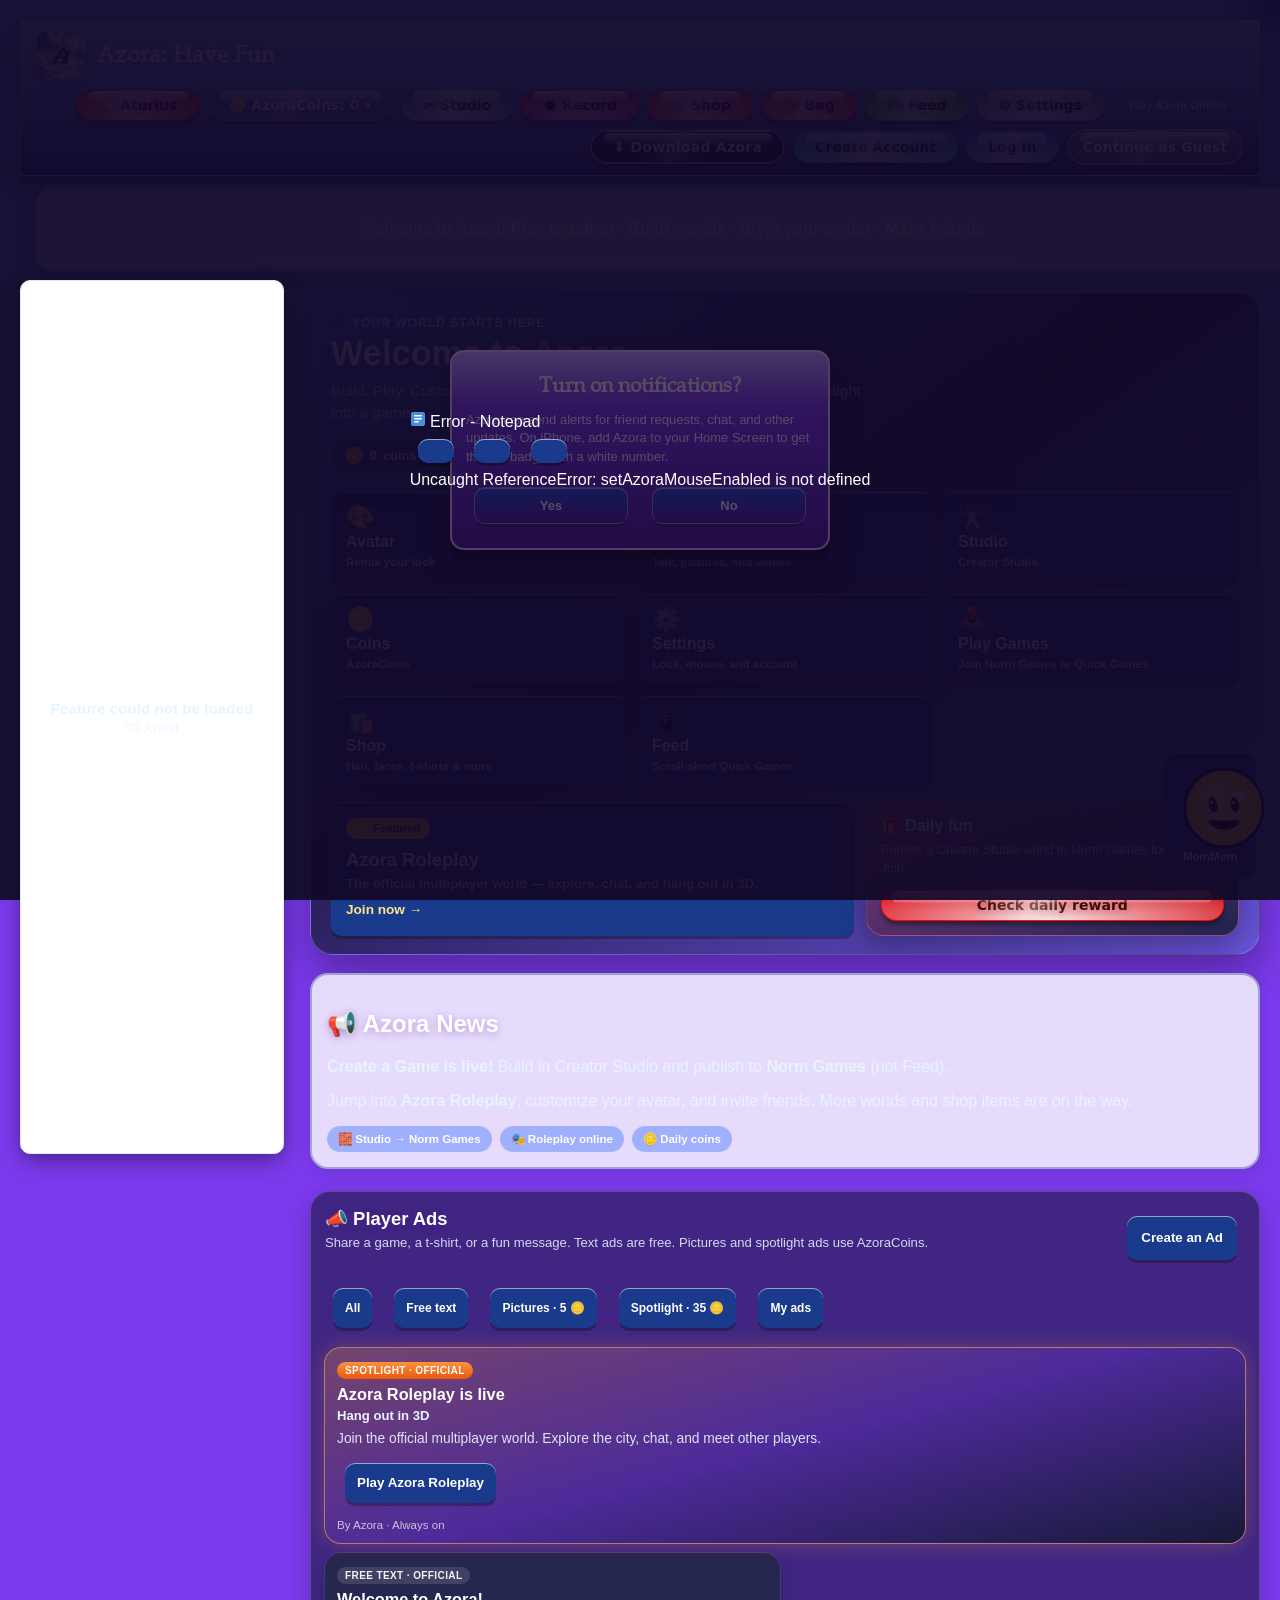
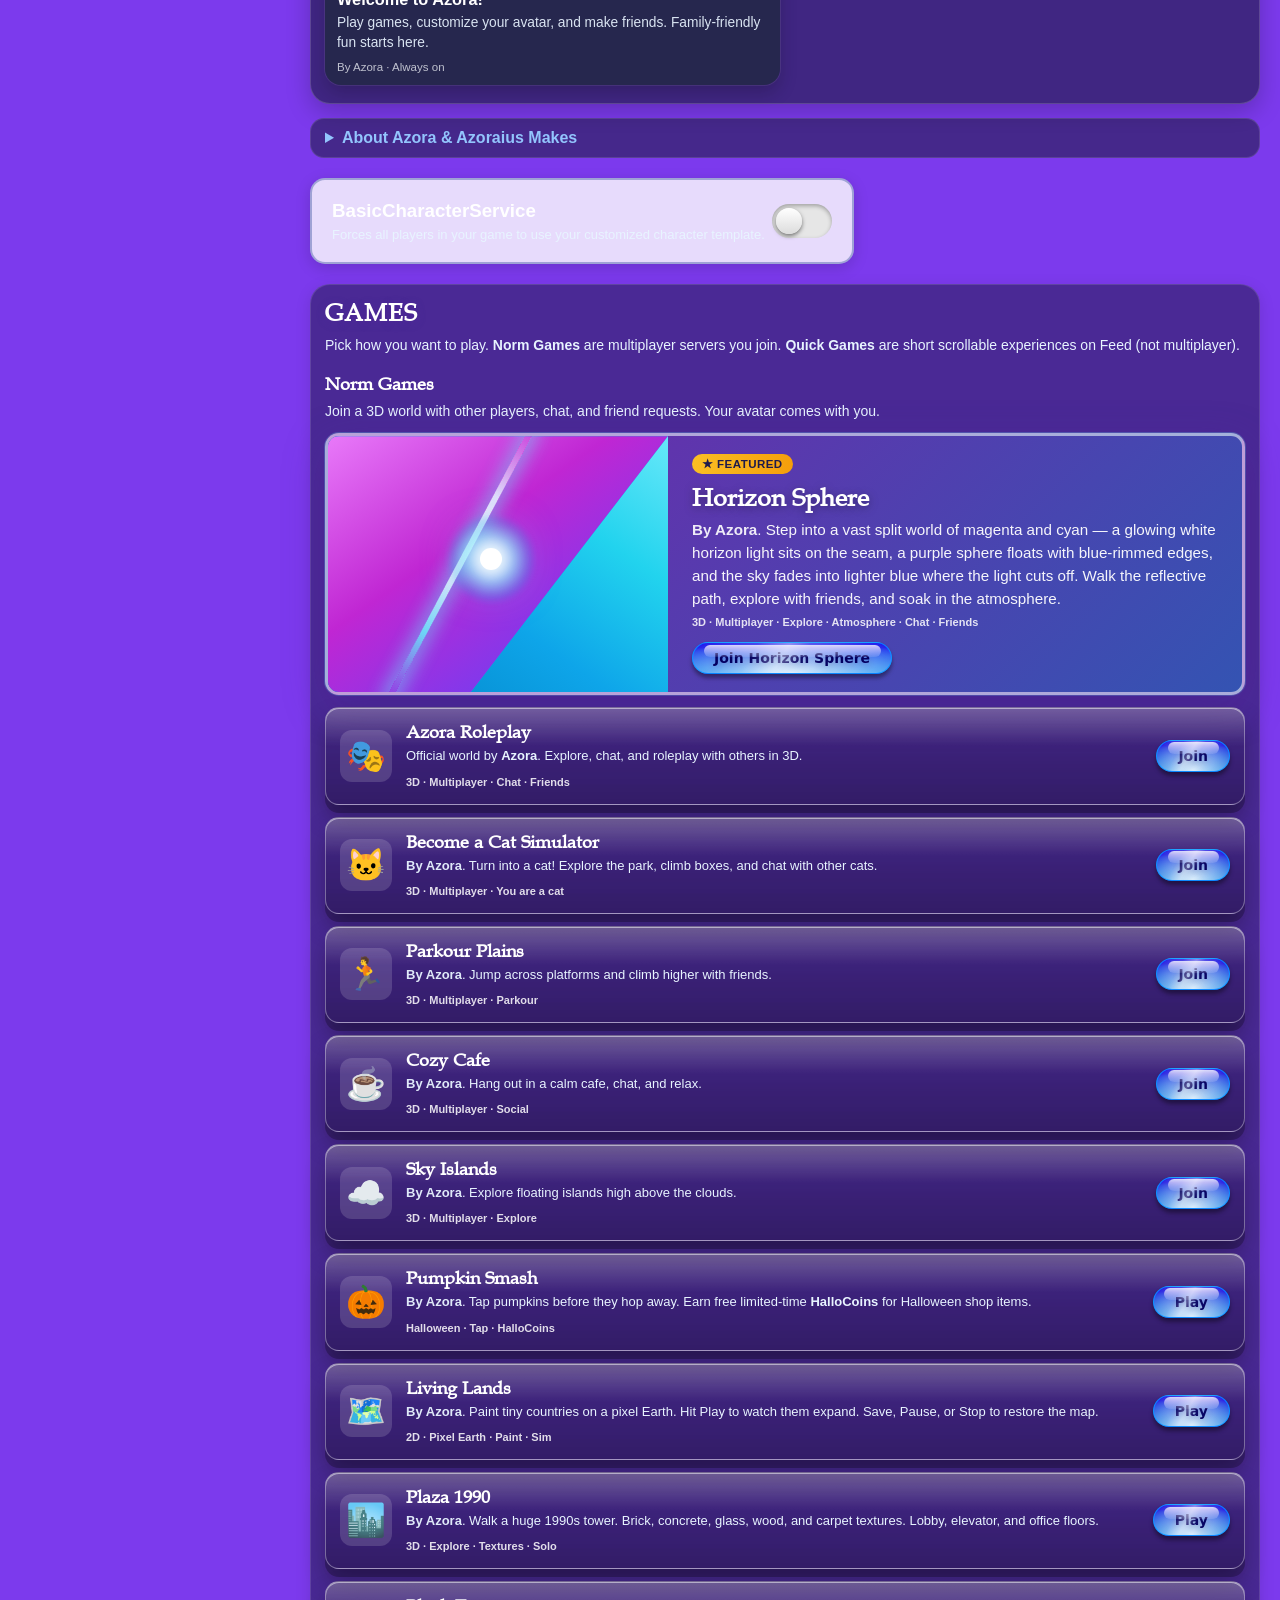
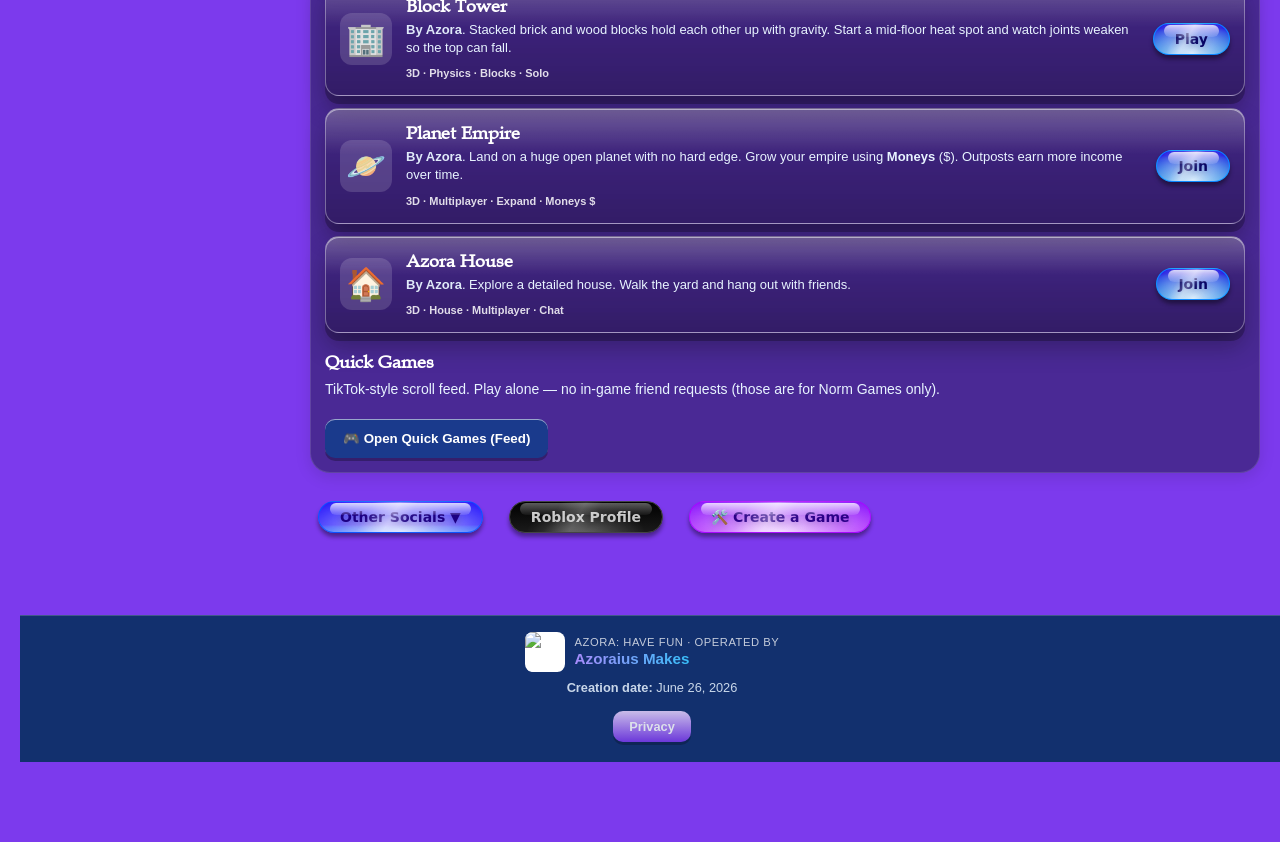
==== index.html @ f5edf8c0 "Add files via upload" ====
<!DOCTYPE html>
<html lang="en" data-azora-shell="web">
<head>
    <meta charset="UTF-8">
    <meta name="viewport" content="width=device-width, initial-scale=1.0, viewport-fit=cover">
    <title>Azora: Have Fun</title>
    <meta name="application-name" content="Azora">
    <meta name="theme-color" content="#1e60ff">
    <meta name="mobile-web-app-capable" content="yes">
    <meta name="apple-mobile-web-app-capable" content="yes">
    <meta name="apple-mobile-web-app-status-bar-style" content="black-translucent">
    <meta name="apple-mobile-web-app-title" content="Azora">
    <link rel="manifest" href="manifest-azora.json">
    <link rel="apple-touch-icon" href="logo.png?v=73.03">
    <link rel="icon" href="logo.png?v=73.03">
    <link rel="stylesheet" href="style.css?v=73.20">
    <script src="https://cdnjs.cloudflare.com/ajax/libs/three.js/r128/three.min.js"></script>
    <script src="azora-avatar.js?v=1.2"></script>
    <style>
    #azoraDeviceLock {
        display: none;
        position: fixed;
        inset: 0;
        z-index: 2147483646;
        background: #0b1220;
        color: #e8eefc;
        align-items: center;
        justify-content: center;
        padding: 24px;
        text-align: center;
        font-family: Arial, sans-serif;
    }
    #azoraDeviceLock.show { display: flex; }
    #azoraDeviceLock .azora-device-lock-card {
        max-width: 520px;
        background: #101826;
        border: 1px solid #3b4a63;
        border-radius: 8px;
        padding: 28px 24px;
        text-align: left;
        font-family: Arial, Helvetica, sans-serif;
    }
    #azoraDeviceLock h1 { font-size: 1.15rem; margin: 0 0 12px; letter-spacing: 0.04em; }
    #azoraDeviceLock p { margin: 0 0 10px; line-height: 1.5; opacity: 0.95; }
    body.azora-device-blocked { overflow: hidden; }
    </style>
    <script>
    (function () {
        function hasWebGL() {
            try {
                var c = document.createElement("canvas");
                return !!(c.getContext("webgl") || c.getContext("experimental-webgl"));
            } catch (e) { return false; }
        }
        function has2D() {
            try { return !!document.createElement("canvas").getContext("2d"); } catch (e) { return false; }
        }
        function scoreDevice() {
            var s = 0;
            var mem = Number(navigator.deviceMemory || 0);
            var cores = Number(navigator.hardwareConcurrency || 0);
            var w = Math.max(screen.width || 0, window.innerWidth || 0);
            var h = Math.max(screen.height || 0, window.innerHeight || 0);
            var short = Math.min(w, h);
            if (has2D()) s += 2; else s -= 8;
            if (hasWebGL()) s += 3;
            if (mem >= 8) s += 3; else if (mem >= 4) s += 2; else if (mem >= 2) s += 1; else if (mem && mem < 2) s -= 2;
            if (cores >= 8) s += 2; else if (cores >= 4) s += 1; else if (cores && cores <= 2) s -= 1;
            if (short >= 900) s += 2; else if (short >= 700) s += 1; else if (short && short < 360) s -= 2;
            try { if (navigator.connection && navigator.connection.saveData) s -= 2; } catch (eC) {}
            try { if (window.matchMedia && window.matchMedia("(prefers-reduced-motion: reduce)").matches) s -= 1; } catch (eM) {}
            return s;
        }
        function form() {
            var ua = String(navigator.userAgent || "");
            var plat = String(navigator.platform || "");
            var coarse = false;
            try { coarse = window.matchMedia && window.matchMedia("(pointer: coarse)").matches; } catch (e) {}
            var touch = (navigator.maxTouchPoints || 0) > 0 || coarse;
            var short = Math.min(screen.width || 9999, window.innerWidth || 9999);
            if (/oculus|quest|vive|pico|mobile vr|headset/i.test(ua)) return "vr";
            if (/ipad/i.test(ua) || (plat === "MacIntel" && (navigator.maxTouchPoints || 0) > 1)) return "tablet";
            if (/android/i.test(ua) && (/tablet|pad/i.test(ua) || !/mobile/i.test(ua))) return "tablet";
            if (touch && short >= 600) return "tablet";
            if (touch && short < 600) return "phone";
            return "computer";
        }
        function protocol() {
            try {
                if (/azoraPhonePreview=1/.test(String(location.search || "")) || sessionStorage.getItem("azoraPhonePreview") === "1") return "desktop";
            } catch (ePrev) {}
            var sc = scoreDevice();
            var fm = form();
            if (sc <= 3) return "low";
            if (fm === "phone") return "phone";
            if (fm === "tablet" || fm === "vr") return "tablet";
            return "desktop";
        }
        function apply() {
            var p = protocol();
            var sc = scoreDevice();
            var fm = form();
            window.azoraUiProtocol = p;
            window.azoraDeviceScore = sc;
            window.azoraDeviceKind = function () { return fm; };
            window.azoraDeviceAllowed = function () { return true; };
            document.documentElement.setAttribute("data-ui", p);
            document.documentElement.setAttribute("data-device-form", fm);
            var lock = document.getElementById("azoraDeviceLock");
            if (lock) {
                lock.classList.remove("show");
                lock.setAttribute("aria-hidden", "true");
            }
            document.body.classList.remove("azora-device-blocked");
            return false;
        }
        window.lockAzoraIfUnsupportedDevice = apply;
        window.applyAzoraAdaptiveUi = apply;
        if (document.readyState === "loading") document.addEventListener("DOMContentLoaded", apply);
        else apply();
    })();
    </script>
</head>
<body>

<div id="azoraPhonePreviewOverlay" class="azora-phone-preview-overlay" style="display:none;" aria-hidden="true">
    <div class="azora-phone-preview-shell">
        <header>
            <strong>Phone preview</strong>
            <span>390 × 844</span>
            <button class="frutiger-aero-button small aero-close" type="button" onclick="closeAzoraPhonePreview()">Close</button>
        </header>
        <div class="azora-phone-bezel">
            <iframe id="azoraPhonePreviewFrame" title="Azora phone preview"></iframe>
        </div>
        <p class="azora-phone-preview-hint">This is a computer showing a phone-sized window. Real phones now use the Automatic UI phone layout.</p>
    </div>
</div>
<div id="azoraXpDesktop" class="azora-xp-desktop" style="display:none;" aria-hidden="true">
    <div class="azora-xp-wallpaper" onclick="hideAzoraXpStart()"></div>
    <div class="azora-xp-icons">
        <button type="button" class="azora-xp-icon" onclick="azoraXpLaunch('studio')"><span>✂️</span>Studio</button>
        <button type="button" class="azora-xp-icon" onclick="azoraXpLaunch('shop')"><span>🛒</span>Shop</button>
        <button type="button" class="azora-xp-icon" onclick="azoraXpLaunch('chat')"><span>💬</span>Chat</button>
        <button type="button" class="azora-xp-icon" onclick="azoraXpLaunch('aturius')"><span>✨</span>Aturius</button>
        <button type="button" class="azora-xp-icon" onclick="azoraXpLaunch('feed')"><span>🎮</span>Games</button>
        <button type="button" class="azora-xp-icon" onclick="azoraXpLaunch('settings')"><span>⚙️</span>Settings</button>
        <button type="button" class="azora-xp-icon" onclick="azoraXpLaunch('bag')"><span>🎒</span>Bag</button>
        <button type="button" class="azora-xp-icon" onclick="azoraXpLaunch('profile')"><span>👤</span>My Azora</button>
    </div>
    <div id="azoraXpWindows" class="azora-xp-windows"></div>
    <div id="azoraXpStartMenu" class="azora-xp-start-menu" style="display:none;">
        <div class="azora-xp-start-head">Azora XP</div>
        <button type="button" onclick="azoraXpLaunch('studio')">Studio</button>
        <button type="button" onclick="azoraXpLaunch('shop')">Shop</button>
        <button type="button" onclick="azoraXpLaunch('aturius')">Aturius</button>
        <button type="button" onclick="azoraXpLaunch('settings')">Control Panel</button>
        <button type="button" onclick="closeAzoraXp()">Leave Azora XP</button>
    </div>
    <div class="azora-xp-taskbar">
        <button type="button" class="azora-xp-start" onclick="toggleAzoraXpStart()">start</button>
        <span id="azoraXpTasks" class="azora-xp-tasks"></span>
        <span id="azoraXpClock" class="azora-xp-clock">00:00</span>
    </div>
</div>
<div id="azoraDeviceLock" aria-hidden="true" role="alertdialog" aria-labelledby="azoraDeviceLockTitle">
    <div class="azora-device-lock-card">
        <h1 id="azoraDeviceLockTitle">⚠️ AZORA SYSTEM NOTICE</h1>
        <p>We sincerely apologize, but your device is too outdated for Azora to operate.</p>
        <p id="azoraDeviceLockWhy"><strong>Technical Status:</strong> Device hardware lacks the physical capabilities required to adapt the interface layout.</p>
    </div>
</div>

<div id="azoraOfflineSpread" class="azora-offline-spread" aria-hidden="true"></div>
<div id="azoraFeatureFailOverlay" class="azora-feature-fail-overlay" style="display:none;" aria-hidden="true" role="alertdialog" aria-labelledby="azoraFeatureFailTitle">
    <div class="azora-feature-fail-card">
        <p class="azora-feature-fail-title" id="azoraFeatureFailTitle">Feature could not be loaded</p>
        <p class="azora-feature-fail-name" id="azoraFeatureFailName"></p>
        <p class="azora-feature-fail-detail" id="azoraFeatureFailDetail">This part of Azora did not start. You can keep using the rest of the site.</p>
        <button type="button" class="frutiger-aero-button small aero-close azora-feature-fail-close" id="azoraFeatureFailClose" onclick="hideFeatureLoadError()">Close</button>
    </div>
</div>

<!-- Full-screen edge color wipe (behind all UI) -->
<div id="azoraBgWipe" aria-hidden="true">
    <div class="azora-bg-base" id="azoraBgBase"></div>
    <div class="azora-bg-wave" id="azoraBgWave"></div>
</div>
<canvas id="azoraSparkleLayer" class="azora-sparkle-layer" width="800" height="600" aria-hidden="true"></canvas>
<div id="azoraHalloweenLayer" class="azora-halloween-layer" aria-hidden="true"></div>

<div id="azoraDosOverlay" class="azora-dos-overlay" style="display:none;" aria-hidden="true">
    <pre id="azoraDosLog" class="azora-dos-log"></pre>
    <div class="azora-dos-row">
        <span>C:\AZORA&gt;</span>
        <input id="azoraDosInput" type="text" autocomplete="off" spellcheck="false" aria-label="Azora command line">
    </div>
</div>

<div id="azoraForumOverlay" class="azora-forum-overlay" style="display:none;">
    <div class="azora-forum-shell">
        <header>
            <strong>Azora Community Forum</strong>
            <button class="frutiger-aero-button small aero-close" type="button" onclick="closeAzoraForum()">Close</button>
        </header>
        <div id="azoraForumThreads" class="azora-forum-threads"></div>
        <form onsubmit="postAzoraForumThread(event)">
            <input id="forumTitle" maxlength="80" placeholder="Thread title">
            <textarea id="forumBody" maxlength="400" placeholder="Write a post"></textarea>
            <button type="submit">Post thread</button>
        </form>
    </div>
</div>

<div id="azoraWin95Desktop" class="azora-win95" style="display:none;" aria-hidden="true">
    <div class="win95-icons">
        <button type="button" onclick="openWin95App('shop')">Shop</button>
        <button type="button" onclick="openWin95App('bag')">Bag</button>
        <button type="button" onclick="openWin95App('chat')">Chat</button>
        <button type="button" onclick="openWin95App('settings')">Settings</button>
        <button type="button" onclick="applyDecadeTheme('2026')">My Computer<br>(Exit)</button>
    </div>
    <div class="win95-taskbar"><span>Start</span><span>Azora 95</span></div>
</div>

<!-- Offline / no internet full-screen -->
<div id="azoraOfflineScreen" class="azora-offline-screen" style="display:none;" aria-hidden="true" role="alert">
    <div class="azora-offline-inner">
        <div class="azora-offline-icon" aria-hidden="true">
            <svg class="azora-wifi-svg" viewBox="0 0 64 64" width="88" height="88" xmlns="http://www.w3.org/2000/svg">
                <!-- Tilted wifi arcs + slash -->
                <g transform="rotate(-18 32 32)">
                    <path d="M8 26c13-13 35-13 48 0" fill="none" stroke="currentColor" stroke-width="4" stroke-linecap="round" opacity="0.35"/>
                    <path d="M16 34c9-9 23-9 32 0" fill="none" stroke="currentColor" stroke-width="4" stroke-linecap="round" opacity="0.55"/>
                    <path d="M24 42c5-5 11-5 16 0" fill="none" stroke="currentColor" stroke-width="4" stroke-linecap="round" opacity="0.75"/>
                    <circle cx="32" cy="50" r="3.5" fill="currentColor"/>
                    <line x1="14" y1="52" x2="50" y2="16" stroke="currentColor" stroke-width="5" stroke-linecap="round"/>
                </g>
            </svg>
        </div>
        <div class="azora-offline-text">
            <h1>It looks like you haven&apos;t connected to the internet.</h1>
            <p class="azora-offline-lead">Azora needs a connection for some features — like cloud accounts, updates, and joining live Norm Games.</p>
            <ul class="azora-offline-list">
                <li>Check your Wi‑Fi or mobile data</li>
                <li>Turn airplane mode off if it&apos;s on</li>
                <li>Then tap Try again below</li>
            </ul>
            <p class="azora-offline-note">Saved progress on this device still stays on this device. You can keep using offline parts once you&apos;re back online.</p>
            <button type="button" class="azora-offline-retry" id="azoraOfflineRetryBtn" onclick="retryAzoraConnection()">Try again</button>
            <p class="azora-offline-status" id="azoraOfflineStatus"></p>
        </div>
    </div>
</div>

<!-- Connection lost reminder (10 seconds) -->
<div id="azoraConnectionLostToast" class="azora-connection-lost-toast" style="display:none;" role="alert" aria-live="assertive">
    <div class="azora-cl-inner">
        <span class="azora-cl-icon" aria-hidden="true">📡</span>
        <div class="azora-cl-copy">
            <span class="azora-cl-text">Your connection was lost. Please connect to the internet.</span>
            <span class="azora-cl-sub">Azora will keep running — some features may not work (cloud accounts, live multiplayer, updates).</span>
            <span class="azora-cl-mode" id="azoraClModeLine">Mode: Play Azora Offline — some features may not work</span>
        </div>
    </div>
    <div class="azora-cl-bar"><div class="azora-cl-bar-fill" id="azoraConnectionLostBar"></div></div>
</div>

<div id="introSplash" class="intro-splash">
    <div class="intro-content">
        <h2 class="slide-text text-welcome">Welcome to</h2>
        <h1 class="slide-text text-azora">Azora</h1>
    </div>
</div>

<div id="azoraLoadingScreen" class="azora-loading-screen" style="display:none;" aria-hidden="true">
    <div class="azora-loading-stage" id="azoraLoadingStage">
        <p class="azora-loading-status" id="azoraLoadingStatus">Loading Azora...</p>
        <audio id="azoraThemeAudio" src="azora_theme.wav" preload="auto"></audio>
        <div class="azora-load-bar" aria-hidden="true"><span id="azoraLoadBarFill"></span></div>
        <p class="azora-loading-hint" id="azoraLoadingHint">This takes about 30 seconds.</p>
        <div id="azoraOfflineError" class="azora-offline-error" style="display:none;">
            <strong>No internet connection</strong>
            <p>Azora needs a connection to continue. Check your Wi‑Fi or data, then tap Retry.</p>
            <button type="button" onclick="retryAzoraInternetCheck()">Retry</button>
        </div>
    </div>
</div>
<div id="azoraErrorPopup" class="overlay" style="display:none;z-index:100000;">
    <div class="aero-window inactive">
        <div class="aero-titlebar">
            <svg class="aero-titlebar-icon" width="16" height="16" viewBox="0 0 16 16" fill="none" aria-hidden="true"><rect x="1" y="1" width="14" height="14" rx="2" fill="#4a90d9"/><rect x="4" y="4" width="8" height="1.5" rx="0.75" fill="#fff"/><rect x="4" y="7" width="8" height="1.5" rx="0.75" fill="#fff"/><rect x="4" y="10" width="5" height="1.5" rx="0.75" fill="#fff"/></svg>
            <span class="aero-titlebar-text">Error - Notepad</span>
            <div class="aero-caption">
                <button class="min" type="button" aria-label="Minimize"></button>
                <button class="max" type="button" aria-label="Maximize"></button>
                <button class="close" type="button" aria-label="Close" onclick="closeAzoraErrorPopup()"></button>
            </div>
        </div>
        <div class="aero-body" id="azoraErrorPopupText">Something went wrong.</div>
        <audio id="azoraErrorAudio" src="error.wav" autoplay></audio>
    </div>
</div>

<div id="accountOverlay" class="overlay" style="display:none;">
    <div class="popup">
        <img src="logo.jpg?v=70.2" class="popupLogo" alt="Azora Logo">
        <h1 id="popupTitle">Join Azora</h1>
        <p id="popupSubtitle">Build games.<br>Customize avatars.<br>Have fun.</p>
        <input id="username" type="text" placeholder="Username">
        <input id="password" type="password" placeholder="Password">
        <input id="confirmPassword" type="password" placeholder="Confirm Password">
        <input id="email" type="email" placeholder="Email (strongly recommended)">
        
        <div class="gender-picker" id="signupGenderPicker" role="group" aria-label="Avatar gender">
            <span class="gender-picker-label">Avatar style</span>
            <div class="gender-picker-row">
                <label class="gender-option">
                    <input type="radio" name="azoraGender" value="boy" checked>
                    <span class="gender-chip">👦 Boy</span>
                </label>
                <label class="gender-option">
                    <input type="radio" name="azoraGender" value="girl">
                    <span class="gender-chip">👧 Girl</span>
                </label>
            </div>
            <small class="gender-hint">Girls get hair, a different face, and a pink-style torso. You can still recolor limbs later.</small>
        </div>

        <label class="checkbox">
          <input type="checkbox" id="tosCheckbox">
          I agree to the <a href="#" onclick="openTOS(event)" style="color:#1e60ff;text-decoration:underline;">Terms of Service</a>
        </label>
        <label class="checkbox"><input type="checkbox"> I agree to follow the Community Rules</label>
        <p id="accountError" class="account-error" style="display:none;"></p>
        <p id="forgotPasswordLink" style="display:none;margin:8px 0 0;font-size:13px;">
            <a href="#" onclick="openForgotPassword();return false;" style="color:#1e60ff;font-weight:bold;">Forgot password?</a>
        </p>
        <button id="mainButton">Create Account</button>

        <div class="guest-divider">or</div>

        <button type="button" id="guestContinueBtn" class="guest-main-btn" onclick="continueAsGuest()">
            👤 Continue as Guest
        </button>
        <p class="guest-hint">Guest accounts can save your avatar and set a password + email.<br>You keep a Guest name you cannot change.</p>

        <p>Already have an account? <a href="#" id="switchMode">Log In</a>
           &nbsp;·&nbsp; <a href="#" onclick="continueAsGuest();return false;" style="color:#64748b;font-weight:bold;">Continue as Guest</a></p>
    </div>
</div>


<div id="forgotPasswordOverlay" class="overlay" style="display:none;z-index:10050;">
    <div class="popup" style="max-width:min(360px,calc(100vw - 20px));text-align:left;">
        <h2 style="text-align:center;color:#1e60ff !important;">Forgot password</h2>
        <p id="forgotStatus" class="account-error" style="display:block;min-height:1.2em;"></p>
        <div id="forgotStepEmail">
            <p style="color:#333 !important;font-size:13px;margin:0 0 8px;">Accounts <strong>with email</strong>: enter your email. A 6-digit code is sent from <strong>azorahavefun@gmail.com</strong> and expires in <strong>15 minutes</strong>.</p>
            <input id="forgotEmailInput" type="email" placeholder="Email (optional if you have a Backup Key)">
            <p style="color:#333 !important;font-size:12px;margin:12px 0 6px;">Accounts <strong>without email</strong>: paste your Backup Recovery Key instead.</p>
            <input id="forgotBackupKeyInput" type="text" placeholder="Backup Recovery Key (XXXX-XXXX-...)">
            <button type="button" onclick="startForgotPasswordSend()" style="width:100%;margin-top:10px;">Send / verify recovery</button>
        </div>
        <div id="forgotStepCode" style="display:none;">
            <label style="font-size:12px;font-weight:bold;color:#1e60ff;">6-digit verification code</label>
            <input id="forgotCodeInput" type="text" placeholder="123456" maxlength="6" inputmode="numeric">
            <button type="button" onclick="verifyForgotCode()" style="width:100%;margin-top:10px;">Verify code</button>
        </div>
        <div id="forgotStepNewPass" style="display:none;">
            <input id="forgotNewPass" type="password" placeholder="New password">
            <input id="forgotNewPass2" type="password" placeholder="Confirm new password">
            <button type="button" onclick="finishForgotPassword()" style="width:100%;margin-top:10px;background:linear-gradient(180deg,#34d399,#059669);color:#fff;">Save new password</button>
        </div>
        <button type="button" class="secondary" onclick="closeForgotPassword()" style="width:100%;margin-top:10px;">Cancel</button>
    </div>
</div>

<div id="tosOverlay" class="overlay" style="display:none;">
    <div class="popup tos-popup">
        <h2>Terms of Service</h2>
        <div class="tos-content">
            <h3>1. Introduction</h3>
            <p>Welcome to Azora! By accessing or using our platform, you agree to be bound by these Terms of Service (TOS). Please read them carefully.</p>
            <h3>2. Code of Conduct</h3>
            <p>You agree not to exploit, hack, or disrupt Azora services. Toxic behavior, harassment, and cheating are strictly prohibited.</p>
            <h3>3. Avatar Customization &amp; Moderation</h3>
            <p>To keep Azora safe, fully naked single-color avatars (such as solid red, solid blue, or solid white) are not allowed. System safeguards may automatically apply a darker torso to your character to ensure appropriate attire.</p>
            <h3>4. Game Publishing</h3>
            <p>By publishing games on Azora, you grant players the right to play and explore your creations. You retain the intellectual rights to your code, but must ensure all game content complies with our Community Rules.</p>
            <h3>5. Account Data</h3>
            <p>Your account information is stored locally on your device. Azora is not responsible for data loss caused by clearing browser cookies or local storage.</p>
        </div>
        <button onclick="closeTOS()">Close &amp; Return</button>
    </div>
</div>

<div id="searchOverlay" class="overlay" style="display:none;">
    <div class="popup search-popup">
        <h2>🔍 Search Azora</h2>
        <div class="search-tabs">
            <button id="searchUsersTab" class="tab-btn active" onclick="setSearchTab('users')">Users</button>
            <button id="searchGamesTab" class="tab-btn" onclick="setSearchTab('games')">Games</button>
        </div>
        <input id="searchInput" type="text" placeholder="Search usernames..." oninput="watchEqetechSearch(this);performSearch()">
        <div class="search-results" id="searchResultsContainer"></div>
        <button class="frutiger-aero-button small aero-close" onclick="closeSearch()">Close</button>
    </div>
</div>

<div id="settingsOverlay" class="overlay" style="display:none;">
    <div class="popup settings-popup" style="max-width:min(380px,calc(100vw - 20px));text-align:left;">
        <h2 style="text-align:center;">⚙️ Settings</h2>

        <div class="settings-tabs">
            <button type="button" class="settings-tab active" id="settingsTabBasic" onclick="switchSettingsTab('basic')">Basic Settings</button>
            <button type="button" class="settings-tab" id="settingsTabThemes" onclick="switchSettingsTab('themes')">Themes</button>
            <button type="button" class="settings-tab" id="settingsTabProtocols" onclick="switchSettingsTab('protocols')" style="display:none;">Timeline Split</button>
            <button type="button" class="settings-tab" id="settingsTabVersions" onclick="switchSettingsTab('versions')" style="display:none;">Versions</button>
            <button type="button" class="settings-tab" id="settingsTabSecurity" onclick="switchSettingsTab('security')">Security</button>
            <button type="button" class="settings-tab" id="settingsTabAccounts" onclick="switchSettingsTab('accounts')">Accounts</button>
        </div>

        <!-- BASIC SETTINGS -->
        <div id="settingsPanelBasic" class="settings-panel">
            <div class="settings-section" id="identitySettingsSection">
                <label class="settings-label">Identity</label>
                <p class="settings-hint" style="margin-top:0;">Display name is what friends see first. Username is your permanent handle everywhere on Azora.</p>
                <label class="settings-label" style="font-size:12px;margin-top:10px;">Display name</label>
                <input id="displayNameInput" type="text" class="settings-input" maxlength="24" placeholder="Display name" autocomplete="off">
                <p id="displayNameCooldown" class="settings-hint" style="margin:4px 0 0;"></p>
                <button type="button" onclick="saveDisplayNameChange()" style="width:100%;margin-top:8px;">Save Display Name</button>
                <hr style="margin:14px 0;border:none;border-top:1px solid rgba(30,96,255,0.2);">
                <label class="settings-label" style="font-size:12px;">Username</label>
                <p class="settings-hint" style="margin:0 0 6px;">Changing your username is free, but it updates <strong>everywhere</strong>. You must answer a few questions and confirm your password.</p>
                <button type="button" onclick="openUsernameChangeFlow()" style="width:100%;">Change Username…</button>
                <label class="settings-label" style="font-size:12px;margin-top:12px;display:flex;align-items:center;gap:8px;">
                    <input type="checkbox" id="showPastUsernamesToggle" onchange="toggleShowPastUsernames(this.checked)" style="width:auto;margin:0;">
                    Show past usernames on my profile
                </label>
                <p class="settings-hint" style="margin:4px 0 0;">On by default. Turn off if you do not want others to see old usernames.</p>
                <p id="identitySettingsMsg" class="settings-hint" style="display:none;margin-top:8px;"></p>
            </div>
            <div class="settings-section">
                <label class="settings-label">Mouse</label>
                <p class="settings-hint" style="margin-top:0;">Computers use an Azora mouse. 1% is the small default, a little bigger than a normal pointer. Move the slider up to make it bigger. Tablets keep the normal pointer.</p>
                <label class="settings-label" style="font-size:12px;display:flex;align-items:center;gap:8px;">
                    <input type="checkbox" id="azoraMouseToggle" checked onchange="setAzoraMouseEnabled(this.checked)" style="width:auto;margin:0;">
                    Use Azora mouse
                </label>
                <div style="display:flex;gap:8px;margin-top:8px;">
                    <button type="button" onclick="setAzoraMouseChoice('Mouse.png')">Mouse</button>
                    <button type="button" onclick="setAzoraMouseChoice('Mouse2.png')">Mouse2</button>
                </div>
                <label class="settings-label" style="font-size:12px;margin-top:8px;">Size <span id="azoraMouseSizeLabel">1% · small</span></label>
                <input id="azoraMouseSize" type="range" min="1" max="100" value="1" oninput="setAzoraMouseSize(this.value)" style="width:100%;">
                <p class="settings-hint" style="margin:4px 0 0;">1% stays small. 100% is twice the 1% size.</p>
                <label class="settings-label" style="font-size:12px;margin-top:8px;">Light color</label>
                <input id="azoraMouseColor" type="color" value="#ffffff" oninput="setAzoraMouseColor(this.value)" style="width:72px;height:32px;">
                <p class="settings-hint" style="margin:4px 0 0;">Light parts change. Dark parts stay dark.</p>
                <label class="settings-label" style="font-size:12px;margin-top:8px;">Upload your mouse</label>
                <input id="azoraMouseUpload" type="file" accept=".png,.ahf,image/png" onchange="uploadAzoraMouse(this)" style="width:100%;">
                <p class="settings-hint" style="margin:4px 0 0;">PNG or AHF only. AHF means Azora Have Fun.</p>
                <button type="button" onclick="generateAzoraMouse()" style="width:100%;margin-top:8px;">Generate a mouse</button>
                <button type="button" onclick="downloadAzoraMouseAhf()" style="width:100%;">Download as AHF</button>
                <p id="azoraMouseNote" class="settings-hint" style="margin-top:6px;"></p>
            </div>
            <div class="settings-section">
                <label class="settings-label">Phone preview</label>
                <p class="settings-hint" style="margin-top:0;">See how Azora looks on a phone without using a phone. This is only a preview so we can fix the small screen layout later.</p>
                <button type="button" onclick="openAzoraPhonePreview()" style="width:100%;">View as phone</button>
                <p class="settings-hint" id="azoraUiProtocolHint" style="margin-top:8px;">Layout protocol: checking…</p>
            </div>
            <div class="settings-section">
                <label class="settings-label">App logo</label>
                <p class="settings-hint" style="margin-top:0;">The picture inside Azora changes right away. The outside Home Screen icon is saved when you download Azora, so that one updates after you remove the app and add it again.</p>
                <div class="azora-logo-picker">
                    <button type="button" class="azora-logo-choice" data-logo="midalpha" onclick="setAzoraLogo('midalpha')">
                        <img src="logo.png" alt="Official Mid Alpha logo">
                        <span>Official</span>
                    </button>
                    <button type="button" class="azora-logo-choice" data-logo="blue" onclick="setAzoraLogo('blue')">
                        <img src="logo-blue.jpg" alt="Old blue logo">
                        <span>Old blue</span>
                    </button>
                    <button type="button" class="azora-logo-choice" data-logo="purple" onclick="setAzoraLogo('purple')">
                        <img src="logo-purple.jpg" alt="Purple logo">
                        <span>Purple</span>
                    </button>
                </div>
            </div>
            <p class="settings-hint">Looks live in the <strong>Themes</strong> tab. Colors change. Features stay the same.</p>
            <button type="button" onclick="switchSettingsTab('themes')" style="width:100%;margin-bottom:10px;">Open Themes</button>
            <div class="settings-section" style="display:none;">
                <label class="settings-label">Theme</label>
                <p class="settings-hint" style="margin-top:0;">Pick a look for Azora. Popups stay dark blue / black / purple with light text.</p>
                <select id="themeSelect" onchange="changeTheme(this.value)" class="settings-input">
                    <option value="auto">Automatic (day / night)</option>
                    <option value="midnight">Midnight</option>
                    <option value="void">Void</option>
                    <option value="ocean">Ocean</option>
                    <option value="cobalt">Cobalt</option>
                    <option value="sapphire">Sapphire</option>
                    <option value="storm">Storm</option>
                    <option value="royal">Royal Purple</option>
                    <option value="grape">Grape</option>
                    <option value="amethyst">Amethyst</option>
                    <option value="orchid">Orchid</option>
                    <option value="nebula">Nebula</option>
                    <option value="galaxy">Galaxy</option>
                    <option value="aurora">Aurora</option>
                    <option value="twilight">Twilight</option>
                    <option value="indigo">Indigo</option>
                    <option value="cyber">Cyber</option>
                    <option value="ice">Ice Night</option>
                    <option value="moonlight">Moonlight</option>
                    <option value="slate">Slate</option>
                    <option value="forest">Forest Night</option>
                    <option value="mint">Mint Night</option>
                    <option value="ember">Ember</option>
                    <option value="sunset">Sunset</option>
                    <option value="candy">Candy Night</option>
                    <option value="blueberry">Blueberry</option>
                    <option value="prism">Prism</option>
                    <option value="lava">Lava Night</option>
                    <option value="classic603">Old Azora (603blox Web)</option>
                    <option value="gold">Gold</option>
                    <option value="silver">Silver</option>
                    <option value="neon">Neon Night</option>
                    <option value="sparkle">Nostalgic Sparkles</option>
                    <option value="bronze">Bronze</option>
                    <option value="rosegold">Rose Gold</option>
                    <option value="chrome">Chrome</option>
                    <option value="softrainbow">Soft Rainbow</option>
                    <option value="original">Original Azora</option>
                    <option value="halloween">Halloween</option>
                    <option value="thanksgiving">Thanksgiving</option>
                    <option value="christmas">Christmas</option>
                    <option value="easter">Easter</option>
                    <option value="newyear">New Year</option>
                    <option value="valentines">Valentine's Day</option>
                    <option value="stpatricks">St. Patrick's Day</option>
                    <option value="july4">Independence Day</option>
                    <option value="hanukkah">Hanukkah</option>
                </select>
                <div class="theme-grid" id="themeGrid"></div>
            </div>
            
            <div class="settings-section" id="appUpdateSettingsSection">
                <label class="settings-label">App updates</label>
                <p class="settings-hint" style="margin-top:0;">Check if a newer version of Azora is available. Updating closes the app and reopens the latest version.</p>
                <button type="button" id="checkForUpdatesBtn" class="azora-update-btn" style="width:100%;margin:8px 0 0;" onclick="checkForAzoraUpdates(true)">Check for updates</button>
                <p id="checkForUpdatesStatus" class="settings-hint" style="margin-top:8px;"></p>
            </div>

            <div class="settings-section" id="azoraWhatsNewSection">
                <label class="settings-label">What's new</label>
                <p class="settings-hint" style="margin-top:0;">Latest Mid Alpha notes on this device.</p>
                <ul class="azora-whats-new-list" id="azoraWhatsNewList"></ul>
            </div>

            <div class="settings-section" id="guestAccountSettingsSection" style="display:none;">
                <label class="settings-label">Guest login extras</label>
                <p class="settings-hint" style="margin-top:0;">Guests keep a Guest name they cannot change. You can add a password and email so you can log back in.</p>
                <input id="guestEmailInput" type="email" class="settings-input" placeholder="Email (optional)" autocomplete="off">
                <input id="guestPasswordInput" type="password" class="settings-input" placeholder="Set a password" style="margin-top:8px;">
                <button type="button" onclick="saveGuestLoginExtras()" style="width:100%;margin-top:8px;">Save guest password / email</button>
                <p id="guestAccountSettingsMsg" class="settings-hint" style="margin-top:8px;"></p>
            </div>

            <div class="settings-section" id="azoraStageSettingsSection">
                <label class="settings-label">Azora stage</label>
                <div class="azora-stage-card" id="azoraStageCard">
                    <span class="azora-stage-pill" id="azoraStagePill">Mid Alpha</span>
                    <p class="azora-stage-title" id="azoraStageTitle">Azora is in Mid Alpha</p>
                    <p class="azora-stage-copy" id="azoraStageCopy">The main features are playable. Cloud accounts, IDs, and some site flags are still being made extra solid. Next stops: Late Alpha, then Early Beta.</p>
                    <p class="azora-stage-meta" id="azoraStageMeta">App version 72.3</p>
                </div>
            </div>

<div class="settings-section">
                <label class="settings-label">Browser Color</label>
                <div class="browser-color-row">
                    <input type="color" id="browserColorPicker" value="#1e60ff" onchange="changeBrowserColor(this.value)" class="browser-color-input">
                    <input type="text" id="browserColorHex" value="#1e60ff" maxlength="7" class="settings-input browser-color-hex" onchange="changeBrowserColor(this.value)" placeholder="#1e60ff">
                    <button type="button" class="browser-color-reset" onclick="changeBrowserColor('#1e60ff')">Reset</button>
                </div>
                <small class="settings-hint">The whole site shifts to this color. Darker parts become darker shades of it; lighter parts become lighter shades. Status dots and error colors stay the same.</small>
            </div>
            <div class="settings-section">
                <label class="settings-label">Browser Style</label>
                <select id="browserStyleSelect" onchange="changeBrowserStyle(this.value)" class="settings-input">
                    <option value="normal">Normal (Default)</option>
                    <option value="glossy">Glossy</option>
                    <option value="metallic">Metallic</option>
                    <option value="matte">Matte</option>
                    <option value="neon">Neon</option>
                    <option value="soft">Soft</option>
                </select>
                <small class="settings-hint">How cards, buttons, and panels look — only you see this on your device</small>
                <div class="browser-style-preview" id="browserStylePreview">
                    <div class="bsp-card">Preview</div>
                    <button type="button" class="bsp-btn">Button</button>
                </div>
            </div>
            <div class="settings-section">
                <label class="settings-label">Visual Effects</label>
                <label class="checkbox" style="color:#333 !important;margin-top:6px;">
                    <input type="checkbox" id="fallingTextToggle" onchange="toggleFallingText()"> Enable Falling Phrases <small style="opacity:0.7">(off by default — can lag games)</small>
                </label>
            </div>

            <div class="settings-section">
                <label class="settings-label">Broadcast popup duration</label>
                <p class="settings-hint" style="margin:0 0 8px;">How long staff / system broadcast messages stay on your screen. Saved on this device.</p>
                <div class="broadcast-duration-grid" id="broadcastDurationGrid" role="list">
                    <button type="button" class="bdur-btn" data-ms="10000" onclick="setBroadcastDuration(10000)">10 seconds<span class="bdur-sub"></span></button>
                    <button type="button" class="bdur-btn" data-ms="30000" onclick="setBroadcastDuration(30000)">30 seconds<span class="bdur-sub"></span></button>
                    <button type="button" class="bdur-btn" data-ms="60000" onclick="setBroadcastDuration(60000)">1 minute<span class="bdur-sub bdur-default">(Default)</span></button>
                    <button type="button" class="bdur-btn" data-ms="120000" onclick="setBroadcastDuration(120000)">2 minutes<span class="bdur-sub"></span></button>
                    <button type="button" class="bdur-btn" data-ms="180000" onclick="setBroadcastDuration(180000)">3 minutes<span class="bdur-sub"></span></button>
                    <button type="button" class="bdur-btn" data-ms="240000" onclick="setBroadcastDuration(240000)">4 minutes<span class="bdur-sub"></span></button>
                    <button type="button" class="bdur-btn" data-ms="300000" onclick="setBroadcastDuration(300000)">5 minutes<span class="bdur-sub"></span></button>
                    <button type="button" class="bdur-btn" data-ms="360000" onclick="setBroadcastDuration(360000)">6 minutes<span class="bdur-sub"></span></button>
                    <button type="button" class="bdur-btn" data-ms="420000" onclick="setBroadcastDuration(420000)">7 minutes<span class="bdur-sub"></span></button>
                    <button type="button" class="bdur-btn" data-ms="480000" onclick="setBroadcastDuration(480000)">8 minutes<span class="bdur-sub"></span></button>
                    <button type="button" class="bdur-btn" data-ms="540000" onclick="setBroadcastDuration(540000)">9 minutes<span class="bdur-sub"></span></button>
                    <button type="button" class="bdur-btn" data-ms="600000" onclick="setBroadcastDuration(600000)">10 minutes<span class="bdur-sub"></span></button>
                </div>
            </div>
            <!-- Manual status selector removed — Online / Offline is live from presence -->
        </div>

        <div id="settingsPanelThemes" class="settings-panel" style="display:none;">
            <div class="settings-section">
                <label class="settings-label">Holiday themes</label>
                <p class="settings-hint" style="margin-top:0;">Original Azora colors are the default. Pick a holiday look anytime. Avatars stay the same.</p>
                <div class="theme-grid" id="holidayThemeGrid"></div>
            </div>
            <div class="settings-section">
                <label class="settings-label">Themes</label>
                <p class="settings-hint" style="margin-top:0;">This only changes colors. Chat, games, accounts, and buttons still work the same.</p>
                <button type="button" id="oldAzoraThemeBtn" class="old-azora-theme-btn" onclick="applyOldAzoraTheme()">Change to old Azora (603blox Web)</button>
                <p id="oldAzoraThemeStatus" class="settings-hint" style="margin-top:8px;"></p>
                <p class="settings-hint">Or pick any other look:</p>
                <div class="theme-grid" id="themeGridThemes"></div>
            </div>
        </div>

        <div id="settingsPanelProtocols" class="settings-panel" style="display:none;">
            <div class="settings-section">
                <label class="settings-label">Timeline Split / Protocols</label>
                <p class="settings-hint" style="margin-top:0;">This is not a color theme. A protocol changes layout and how tools work to match that year. Default is Current Azora (June 26, 2026).</p>
                <select id="decadeSelect" class="settings-input" onchange="changeDecadeTheme(this.value)">
                    <option value="2026">Current Azora (June 26, 2026)</option>
                    <option value="2016">2016 Legacy Protocol</option>
                    <option value="2006">2006 Web 1.0 Protocol</option>
                    <option value="1996">1996 Retro Desktop Protocol</option>
                    <option value="1986">1986 Terminal Protocol</option>
                </select>
                <p id="decadeThemeStatus" class="settings-hint" style="margin-top:8px;">Default: Current Azora (June 26, 2026).</p>
                <button type="button" id="openForumBtn" class="settings-input" onclick="openAzoraForum()" style="display:none;margin-top:10px;">Open Community Forum</button>
            </div>
        </div>

        <div id="settingsPanelVersions" class="settings-panel" style="display:none;">
            <div class="settings-section">
                <label class="settings-label">Version Shelf</label>
                <p class="settings-hint" style="margin-top:0;">This launches a real older build. Put each version in its own folder inside <code>Azora Assets/ExtraContent/Versions/</code>, like <code>ExtraContent/Versions/1.0/index.html</code> and <code>ExtraContent/Versions/10.11/index.html</code>.</p>
                <select id="azoraVersionSelect" class="settings-input"></select>
                <button type="button" onclick="launchAzoraVersion()" style="margin-top:8px;">Load this version</button>
                <p id="azoraVersionStatus" class="settings-hint" style="margin-top:8px;"></p>
                <p class="settings-hint">Custom folder name (must sit under versions/):</p>
                <input id="azoraVersionCustom" class="settings-input" placeholder="example: 7.2">
                <button type="button" onclick="launchAzoraVersion(document.getElementById('azoraVersionCustom').value)">Load custom folder</button>
                <button type="button" onclick="scanAzoraVersions()" style="margin-top:8px;">Check which folders exist</button>
                <hr style="margin:14px 0;border:none;border-top:1px solid rgba(30,96,255,0.2);">
                <label class="settings-label">Azora XP</label>
                <p class="settings-hint" style="margin-top:0;">A separate desktop version with its own apps, like an old computer inside Azora.</p>
                <button type="button" onclick="openAzoraXp(); closeSettings && closeSettings();">Open Azora XP</button>
            </div>
        </div>

        <!-- SECURITY -->
        <div id="settingsPanelSecurity" class="settings-panel" style="display:none;">
            <div class="settings-section">
                <label class="settings-label">Change Password</label>
                <input type="password" id="currentPassword" class="settings-input" placeholder="Current password">
                <input type="password" id="newPassword" class="settings-input" placeholder="New password">
                <input type="password" id="confirmNewPassword" class="settings-input" placeholder="Confirm new password">
                <p id="securityError" class="account-error" style="display:none;margin-top:10px;"></p>
                <p id="securitySuccess" class="security-success" style="display:none;margin-top:10px;"></p>
                <button type="button" onclick="changePassword()" style="width:100%;margin-top:12px;background:linear-gradient(180deg,#3b82f6,#1e60ff);color:#fff;">Update Password</button>
            </div>
            <div class="settings-section">
                <label class="settings-label">Account</label>
                <p id="securityAccountInfo" class="settings-hint" style="margin-top:6px;">Sign in with a full account to manage security.</p>
            </div>
            <div class="settings-section" id="parentalControlsSection">
                <label class="settings-label">👨‍👩‍👧 Parental Controls</label>
                <p class="settings-hint" style="margin:0 0 8px;">Parents can lock Buy AzoraCoins &amp; subscriptions on this account. Daily login gifts, donations, and in-game rewards still work.</p>
                <div id="parentalStatusLine" class="settings-hint" style="margin-bottom:8px;">Purchase lock: <strong id="parentalLockState">Off</strong></div>
                <label class="settings-hint" style="display:block;margin-bottom:4px;">Daily purchase limit (AzoraCoins from Buy AzoraCoins — 0 = no limit)</label>
                <input type="number" id="parentalDailyLimit" class="settings-input" min="0" step="0.01" value="0" placeholder="0 = unlimited">
                <div id="parentalEnableBox" style="margin-top:10px;">
                    <label class="settings-hint" style="display:block;margin-bottom:4px;">Create an 8-digit passkey to turn lock ON</label>
                    <input type="password" id="parentalNewPasskey" class="settings-input" maxlength="8" inputmode="numeric" pattern="[0-9]*" placeholder="8 digits" autocomplete="new-password">
                    <input type="password" id="parentalNewPasskey2" class="settings-input" maxlength="8" inputmode="numeric" pattern="[0-9]*" placeholder="Confirm passkey" style="margin-top:6px;" autocomplete="new-password">
                    <button type="button" onclick="enableParentalPurchaseLock()" style="width:100%;margin-top:10px;background:linear-gradient(180deg,#16a34a,#14532d);color:#fff;">Turn ON purchase lock</button>
                </div>
                <div id="parentalDisableBox" style="margin-top:10px;display:none;">
                    <label class="settings-hint" style="display:block;margin-bottom:4px;">Enter passkey to turn lock OFF</label>
                    <input type="password" id="parentalUnlockPasskey" class="settings-input" maxlength="8" inputmode="numeric" pattern="[0-9]*" placeholder="8-digit passkey" autocomplete="off">
                    <button type="button" onclick="disableParentalPurchaseLock()" style="width:100%;margin-top:10px;background:linear-gradient(180deg,#64748b,#334155);color:#fff;">Turn OFF purchase lock</button>
                </div>
                <p id="parentalError" class="account-error" style="display:none;margin-top:8px;"></p>
                <p id="parentalSuccess" class="security-success" style="display:none;margin-top:8px;"></p>
            </div>
        </div>

        <hr style="margin:18px 0;">
        <button onclick="logoutUser()" style="background:#ff3b30;color:#ffffff;width:100%;">Log Out</button>
        
        <!-- ACCOUNTS / ALTS -->
        <div id="settingsPanelAccounts" class="settings-panel" style="display:none;">
            <div class="settings-section">
                <label class="settings-label">Alt accounts</label>
                <p class="settings-hint" style="margin-top:0;">You can keep up to <strong>10</strong> accounts ready to switch. To create another after that, log out of all first.</p>
                <p id="altSlotCount" class="settings-hint">0 / 10 slots used</p>
                <div id="altAccountsList" class="alt-accounts-list"></div>
            </div>
            <div class="settings-section">
                <label class="settings-label">Create a new Alt</label>
                <input id="altNewUsername" type="text" class="settings-input" placeholder="New username" maxlength="24" autocomplete="off">
                <input id="altNewPassword" type="password" class="settings-input" placeholder="Password" style="margin-top:8px;" autocomplete="new-password">
                <input id="altNewPassword2" type="password" class="settings-input" placeholder="Confirm password" style="margin-top:8px;" autocomplete="new-password">
                <p id="altCreateError" class="account-error" style="display:none;margin-top:8px;"></p>
                <button type="button" id="altCreateBtn" onclick="createAltAccountFromSettings()" style="width:100%;margin-top:10px;background:linear-gradient(180deg,#3b82f6,#1e40af);color:#fff;">Create Alt account</button>
            </div>
            <div class="settings-section">
                <button type="button" onclick="logoutAllAltAccounts()" style="width:100%;background:#111;color:#fff;border:1px solid #444;">Log out of all accounts</button>
                <small class="settings-hint">Clears all 10 slots so you can create new alts. You will need to log in again.</small>
            </div>
        </div>

        <button class="frutiger-aero-button small aero-close" onclick="closeSettings()" style="width:100%;">Close</button>
    </div>
</div>

<div id="azoraBroadcastBanner" class="azora-broadcast-banner" style="display:none;" role="status" aria-live="polite">
    <div class="azora-broadcast-inner">
        <span class="azora-broadcast-label">Broadcast</span>
        <span id="azoraBroadcastText" class="azora-broadcast-text"></span>
        <button type="button" class="azora-broadcast-close" onclick="dismissAzoraBroadcast()" title="Dismiss">×</button>
    </div>
</div>
<div id="serverMessage" class="server-message" style="display:none;">
    ⚠️ The website is currently experiencing heavy traffic.<br>
    Please try again in 10 minutes to 1 hour.<br><br>
    We apologize for the inconvenience and appreciate your patience.
</div>

<div class="topbar-shell">
<div class="topbar">
    <div class="topbar-left">
        <a href="https://www.youtube.com/@Official_Azora" target="_blank" class="topbar-logo-link">
            <img src="logo.jpg?v=70.2" alt="Azora Logo" class="logo" width="48" height="48" decoding="async" onerror="this.onerror=null;this.src='logo.png?v=70.2'">
        </a>
        <h2 class="topbar-title">Azora: Have Fun</h2>
    </div>
    <button type="button" id="azoraMobileMenuBtn" class="azora-mobile-menu-btn frutiger-aero-button small aero-menu" onclick="toggleAzoraMobileMenu()" aria-label="Open menu">☰</button>
    <div class="topbar-right">
        <button id="aturiusButtonTop" type="button" class="aturius-btn frutiger-aero-button small aero-aturius" onclick="openAturiusPanel()" title="Talk to Aturius">✨ Aturius</button>
        <div class="currency-display coins-menu-wrap" id="coinsMenuWrap">
            <button type="button" class="coins-menu-btn frutiger-aero-button small aero-coins" id="coinsMenuBtn" onclick="toggleCoinsDropdown(event)" aria-haspopup="true">
                🪙 AzoraCoins: <span id="bucks">0</span> ▾
            </button>
            <div class="coins-dropdown" id="coinsDropdown" aria-hidden="true">
                <div class="coins-drop-row"><span>Balance</span><strong><span id="coinsDropBalance">0</span> 🪙</strong></div>
                <button type="button" class="coins-drop-item coins-drop-buy" onclick="openBuyAzoraCoins(); closeCoinsDropdown();">Buy AzoraCoins</button>
                <button type="button" class="coins-drop-item" onclick="openPendingCoins()">Pending AzoraCoins <span id="coinsDropPending">0</span></button>
                <button type="button" class="coins-drop-item" onclick="openAzoraStock(); closeCoinsDropdown();">Azora Stock</button>
                <button type="button" class="coins-drop-item azora-change-prices-btn" id="changePricesBtn" onclick="openChangePrices(); closeCoinsDropdown();" style="display:none;">Change prices</button>
                <div class="coins-drop-row"><span>HalloCoins</span><strong><span id="halloCoinBalance">0</span> 🎃</strong></div>
                <button type="button" class="coins-drop-item" onclick="openHalloConvert(); closeCoinsDropdown();">Convert coins</button>
                <button type="button" class="coins-drop-item" onclick="openEventCalendar(); closeCoinsDropdown();">Event calendar</button>
                <button type="button" class="coins-drop-item" onclick="openMarketplace(); closeCoinsDropdown();">Open Shop</button>
                <button type="button" class="coins-drop-item" onclick="openCreateAd(); closeCoinsDropdown();">Create an Ad</button>
                <button type="button" class="coins-drop-item" onclick="openAzoraRecordings(); closeCoinsDropdown();">Recordings</button>
                <button type="button" class="coins-drop-item studio-myvideos-quiet" onclick="openAzoraMyVideos(); closeCoinsDropdown();" title="Private Studio saves">My Videos</button>
                <button type="button" class="coins-drop-item" onclick="openInventory(); closeCoinsDropdown();">Open Inventory</button>
                <div id="pendingCoinsPanel" class="pending-coins-panel" style="display:none;"></div>
            </div>
        </div>
        <button type="button" id="azoraStudioBtn" class="topbar-shop-btn frutiger-aero-button small aero-studio" onclick="openAzoraStudio()" title="Azora Studio">✂️ Studio</button>
        <button type="button" id="azoraRecordBtn" class="topbar-shop-btn frutiger-aero-button small aero-record" onclick="toggleAzoraRecording()" title="Record Azora">⏺ Record</button>
        <button type="button" id="marketplaceBtn" class="topbar-shop-btn frutiger-aero-button small aero-shop" onclick="openMarketplace()" title="Marketplace">🛒 Shop</button>
        <button type="button" id="inventoryBtn" class="topbar-shop-btn frutiger-aero-button small aero-bag" onclick="openInventory()" title="Inventory">🎒 Bag</button>
        <button id="publicFeedButton" class="topbar-feed-btn frutiger-aero-button small aero-feed" onclick="openPublicFeed()">🎮 Feed</button>
        <button type="button" class="frutiger-aero-button small aero-settings" onclick="openSettings()">⚙️ Settings</button>
        <span id="azoraPlayModeBadge" class="azora-play-mode-badge online frutiger-aero-button small aero-play" title="Connection status" onclick="azoraEggPlayClick(event)">Play Azora Online</span>
        <button type="button" id="installAppBtn" class="install-app-btn frutiger-aero-button small aero-download" onclick="installAzoraApp()" title="Download Azora app">⬇️ Download Azora</button>
        <div id="guestButtons" class="topbar-guest-btns">
            <button type="button" class="frutiger-aero-button small aero-account" onclick="openCreateAccount()">Create Account</button>
            <button type="button" class="frutiger-aero-button small aero-login" onclick="openLogin()">Log In</button>
            <button type="button" id="topbarGuestBtn" class="frutiger-aero-button small aero-guest" onclick="continueAsGuest()">Continue as Guest</button>
        </div>
    </div>
</div>
<div id="userPanel" class="topbar-menu" style="display:none;">
    <div class="topbar-fun-left" id="topbarFunLeft">
        <button type="button" id="dailyGiftBtn" class="fun-chip fun-chip-gift" onclick="claimDailyGift()" title="Claim your daily gift">
            <span class="fun-chip-ico">🎁</span>
            <span class="fun-chip-text"><strong id="dailyGiftLabel">Daily Gift</strong><small id="dailyGiftSub">Tap to claim</small></span>
        </button>
        <button type="button" id="surpriseGameBtn" class="fun-chip fun-chip-play" onclick="surpriseNormGame()" title="Join a random Norm Game">
            <span class="fun-chip-ico">🎲</span>
            <span class="fun-chip-text"><strong>Surprise Me</strong><small>Random game</small></span>
        </button>
        <div class="fun-chip fun-chip-streak" id="streakChip" title="Login streak">
            <span class="fun-chip-ico">🔥</span>
            <span class="fun-chip-text"><strong>Streak</strong><small><span id="streakCount">0</span> days</small></span>
        </div>
        <div class="fun-tip" id="funTipChip" title="Tip of the moment">
            <span class="fun-tip-ico">💡</span>
            <span class="fun-tip-text" id="funTipText">Explore Norm Games and meet new friends!</span>
        </div>
    </div>
    <div class="topbar-fun-right" id="topbarFunRight">
        <button id="aturiusButton" type="button" class="aturius-btn frutiger-aero-button small aero-aturius" onclick="openAturiusPanel()" title="Talk to Aturius">✨ Aturius</button>
        <button id="settingsButton" type="button" class="frutiger-aero-button small aero-settings" onclick="openSettings()">⚙️ Settings</button>
        <button type="button" class="frutiger-aero-button small aero-studio" onclick="openAzoraStudio()">✂️ Studio</button>
        <button type="button" class="frutiger-aero-button small aero-shop" onclick="openMarketplace()">🛒 Shop</button>
        <button type="button" onclick="openInventory()">🎒 Bag</button>
        <button type="button" onclick="openPublicFeed()">🎮 Feed</button>
        <button id="chatButton" type="button" onclick="openChatPanel()" class="chat-btn-wrap frutiger-aero-button small aero-chat">💬 Chat<span id="chatBadge" class="notif-badge chat-badge" style="display:none;">0</span></button>
        <button id="searchButton" type="button" class="frutiger-aero-button small aero-search" onclick="openSearch()">🔍 Search</button>
        <button id="notifButton" class="notif-bell-btn frutiger-aero-button small aero-bell" type="button" onclick="toggleNotifPanel()">
            🔔<span id="notifBadge" class="notif-badge" style="display:none;">0</span>
        </button>
        <button id="profileButton" type="button" class="frutiger-aero-button small aero-username" onclick="openMyProfile()">👤 Username</button>
        <button id="ownerModBtn" type="button" class="frutiger-aero-button small aero-mod" onclick="openOwnerModConsole()" style="display:none;">🛡️ Moderation</button>
    </div>
</div>
</div>
<nav id="azoraMobileTabBar" class="azora-mobile-tabbar" aria-label="Phone shortcuts">
    <button type="button" onclick="window.scrollTo({top:0,behavior:'smooth'})">🏠<small>Home</small></button>
    <button type="button" onclick="openAturiusPanel()">✨<small>Aturius</small></button>
    <button type="button" onclick="openChatPanel()">💬<small>Chat</small></button>
    <button type="button" onclick="toggleNotifPanel()">🔔<small>Alerts</small></button>
    <button type="button" onclick="toggleAzoraMobileMenu()">☰<small>Menu</small></button>
</nav>
<div id="azoraMobileSheet" class="azora-mobile-sheet" style="display:none;" aria-hidden="true">
    <div class="azora-mobile-sheet-card">
        <strong>Menu</strong>
        <button type="button" class="frutiger-aero-button small aero-studio" onclick="openAzoraStudio(); closeAzoraMobileMenu();">✂️ Studio</button>
        <button type="button" onclick="toggleAzoraRecording(); closeAzoraMobileMenu();">⏺ Record</button>
        <button type="button" class="frutiger-aero-button small aero-shop" onclick="openMarketplace(); closeAzoraMobileMenu();">🛒 Shop</button>
        <button type="button" onclick="openInventory(); closeAzoraMobileMenu();">🎒 Bag</button>
        <button type="button" onclick="openPublicFeed(); closeAzoraMobileMenu();">🎮 Feed</button>
        <button type="button" class="frutiger-aero-button small aero-search" onclick="openSearch(); closeAzoraMobileMenu();">🔍 Search</button>
        <button type="button" onclick="openMyProfile(); closeAzoraMobileMenu();">👤 Profile</button>
        <button type="button" class="frutiger-aero-button small aero-settings" onclick="openSettings(); closeAzoraMobileMenu();">⚙️ Settings</button>
        <button type="button" onclick="openAzoraXp(); closeAzoraMobileMenu();">💻 XP</button>
        <button type="button" class="frutiger-aero-button small aero-close azora-mobile-sheet-close" onclick="closeAzoraMobileMenu()">Close</button>
    </div>
</div>

<div class="community-banner azora-community-fun">
    <p id="azoraWelcomeBanner">🎉 Welcome to Azora: Have Fun! Play together · Build worlds · Style your avatar · Make friends</p>
</div>

<div class="avatar-customizer-container">
    <div id="avatar3d-canvas" onclick="azoraEggCharacterClick(event)"></div>
    <canvas id="avatar2d-pixel" class="avatar-2d-pixel" width="48" height="64" aria-label="Pixel avatar"></canvas>
    <div class="customizer-controls">
        <h3>My Avatar</h3>
        <button type="button" id="refreshAvatar2006" class="refresh-avatar-2006" onclick="refreshAvatarThumbnail()" style="display:none;">Refresh Avatar</button>

        <div class="closet-theme-picker" id="closetThemePicker">
            <span class="closet-theme-label">Closet vibe</span>
            <div class="closet-theme-row">
                <button type="button" class="closet-theme-chip" data-theme="chaos" onclick="setClosetThemeId('chaos')">Chaos Closet</button>
                <button type="button" class="closet-theme-chip" data-theme="midnight" onclick="setClosetThemeId('midnight')">Midnight Snacks</button>
                <button type="button" class="closet-theme-chip" data-theme="thrift" onclick="setClosetThemeId('thrift')">Thrift Haul</button>
                <button type="button" class="closet-theme-chip" data-theme="neon" onclick="setClosetThemeId('neon')">Borrowed Fits</button>
                <button type="button" class="closet-theme-chip" data-theme="scrap" onclick="setClosetThemeId('scrap')">Cardboard HQ</button>
            </div>
        </div>

        <div class="gender-picker customizer-gender" id="customizerGenderPicker">
            <span class="gender-picker-label">Gender</span>
            <div class="gender-picker-row">
                <label class="gender-option">
                    <input type="radio" name="avatarGenderCustom" value="boy" onchange="onCustomizerGenderChange()">
                    <span class="gender-chip">👦 Boy</span>
                </label>
                <label class="gender-option">
                    <input type="radio" name="avatarGenderCustom" value="girl" onchange="onCustomizerGenderChange()">
                    <span class="gender-chip">👧 Girl</span>
                </label>
            </div>
        </div>

        <label>Head:</label>
        <input type="color" id="colorHead" value="#ffcc00" oninput="updateAvatarColors()" onchange="updateAvatarColors()">
        <label>Torso:</label>
        <input type="color" id="colorTorso" value="#1e60ff" oninput="updateAvatarColors()" onchange="updateAvatarColors()">
        <div style="display:flex;gap:8px;">
            <div style="flex:1;"><label>Left Arm:</label><input type="color" id="colorLeftArm" value="#ffcc00" oninput="updateAvatarColors()" onchange="updateAvatarColors()"></div>
            <div style="flex:1;"><label>Right Arm:</label><input type="color" id="colorRightArm" value="#ffcc00" oninput="updateAvatarColors()" onchange="updateAvatarColors()"></div>
        </div>
        <div style="display:flex;gap:8px;">
            <div style="flex:1;"><label>Left Leg:</label><input type="color" id="colorLeftLeg" value="#00ebd4" oninput="updateAvatarColors()" onchange="updateAvatarColors()"></div>
            <div style="flex:1;"><label>Right Leg:</label><input type="color" id="colorRightLeg" value="#00ebd4" oninput="updateAvatarColors()" onchange="updateAvatarColors()"></div>
        </div>
        <div class="avatar-scale-panel" id="avatarScalePanel">
            <div class="avatar-scale-title-row">
                <div class="avatar-scale-title">Limb &amp; head size</div>
                <button type="button" id="resetAvatarScalesBtn" class="avatar-scale-reset" onclick="resetAvatarScales()" title="Reset limb sizes to default">Reset sizes</button>
            </div>
            <label class="avatar-scale-row">Head <input type="range" id="scaleHead" min="0.6" max="1.6" step="0.05" value="1" oninput="onAvatarScaleInput()"></label>
            <label class="avatar-scale-row">Torso <input type="range" id="scaleTorso" min="0.6" max="1.5" step="0.05" value="1" oninput="onAvatarScaleInput()"></label>
            <label class="avatar-scale-row">Arms <input type="range" id="scaleArms" min="0.6" max="1.6" step="0.05" value="1" oninput="onAvatarScaleInput()"></label>
            <label class="avatar-scale-row">Legs <input type="range" id="scaleLegs" min="0.6" max="1.6" step="0.05" value="1" oninput="onAvatarScaleInput()"></label>
        </div>
        <button type="button" id="loadPrevAvatarsBtn" class="load-prev-avatars-btn" onclick="openAvatarHistory()">📂 Load previous avatars</button>
        <button type="button" id="resetPreviousAvatarBtn" class="reset-previous-avatar-btn" onclick="resetToPreviousAvatar()" title="Load the avatar you had before the latest save">↩ Reset to previous avatar</button>
        <button type="button" id="resetDefaultAvatarBtn" class="reset-default-avatar-btn" onclick="resetToDefaultAvatar()" title="Reset to Azora's default avatar">↺ Reset to default avatar</button>
        <button onclick="saveAvatar()" id="saveAvatarBtn" class="frutiger-aero-button small aero-save">Save Avatar</button>
        <p id="guestAvatarLock" style="display:none;color:#ffcc00;font-size:12px;font-weight:bold;text-align:center;margin-top:8px;">
            Guest profiles can customize and save. Your Guest name cannot be changed.
        </p>
        <p id="modWarning" style="color:#ff3b30;display:none;font-size:11px;font-weight:bold;margin-top:5px;text-align:center;">
            ⚠️ Single-tone avatar restricted! Torso updated.
        </p>
    </div>
</div>

<div class="main-content-layout azora-fun-home">
    <section class="azora-hero-hub" aria-label="Azora home">
        <div class="azora-hero-glow" aria-hidden="true"></div>
        <div class="azora-hero-top">
            <div>
                <p class="azora-hero-kicker">🎮 Your world starts here</p>
                <h1 class="azora-hero-title">Welcome to <span>Azora</span></h1>
                <p class="azora-hero-sub">Build. Play. Customize. Hang out. Pick something fun below — or jump straight into a game.</p>
            </div>
            <div class="azora-hero-stats" id="azoraHeroStats">
                <div class="azora-stat-pill"><span class="azora-stat-ico">🪙</span><span id="heroCoinsStat">0</span> coins</div>
                <div class="azora-stat-pill"><span class="azora-stat-ico">🔥</span><span id="heroStreakStat">0</span> day streak</div>
                <div class="azora-stat-pill"><span class="azora-stat-ico">✨</span>Family-friendly</div>
            </div>
        </div>

        <div class="azora-action-grid" role="navigation" aria-label="Quick actions">
            <button type="button" class="azora-action-card avatar" onclick="document.getElementById('avatar3d-canvas')?.scrollIntoView({behavior:'smooth'})">
                <span class="azora-action-emoji">🎨</span>
                <span class="azora-action-title">Avatar</span>
                <span class="azora-action-desc">Remix your look</span>
            </button>
            <button type="button" class="azora-action-card" onclick="openAturiusPanel()">
                <span class="azora-action-emoji">✨</span>
                <span class="azora-action-title">Aturius</span>
                <span class="azora-action-desc">Talk, pictures, and videos</span>
            </button>
            <button type="button" class="azora-action-card create" onclick="openAzoraStudio()">
                <span class="azora-action-emoji">✂️</span>
                <span class="azora-action-title">Studio</span>
                <span class="azora-action-desc">Creator Studio</span>
            </button>
            <button type="button" class="azora-action-card" onclick="toggleCoinsDropdown(event)">
                <span class="azora-action-emoji">🪙</span>
                <span class="azora-action-title">Coins</span>
                <span class="azora-action-desc">AzoraCoins</span>
            </button>
            <button type="button" class="azora-action-card" onclick="openSettings()">
                <span class="azora-action-emoji">⚙️</span>
                <span class="azora-action-title">Settings</span>
                <span class="azora-action-desc">Look, mouse, and account</span>
            </button>
            <button type="button" class="azora-action-card play" onclick="document.getElementById('azoraGamesSection')?.scrollIntoView({behavior:'smooth'})">
                <span class="azora-action-emoji">🕹️</span>
                <span class="azora-action-title">Play Games</span>
                <span class="azora-action-desc">Join Norm Games or Quick Games</span>
            </button>
            <button type="button" class="azora-action-card shop" onclick="openMarketplace()">
                <span class="azora-action-emoji">🛍️</span>
                <span class="azora-action-title">Shop</span>
                <span class="azora-action-desc">Hair, faces, t-shirts & more</span>
            </button>
            <button type="button" class="azora-action-card feed" onclick="openPublicFeed()">
                <span class="azora-action-emoji">📱</span>
                <span class="azora-action-title">Feed</span>
                <span class="azora-action-desc">Scroll short Quick Games</span>
            </button>
        </div>

        <div class="azora-featured-row">
            <button type="button" class="azora-featured-card" onclick="joinNormGame('azora-roleplay')">
                <div class="azora-featured-badge">⭐ Featured</div>
                <div class="azora-featured-body">
                    <h3>Azora Roleplay</h3>
                    <p>The official multiplayer world — explore, chat, and hang out in 3D.</p>
                    <span class="azora-featured-cta">Join now →</span>
                </div>
            </button>
            <div class="azora-daily-card" id="azoraDailyFunCard">
                <div class="azora-daily-title">🎁 Daily fun</div>
                <p class="azora-daily-text" id="azoraDailyFunText">Come back every day for coins, streaks, and new things to try.</p>
                <button type="button" class="azora-daily-btn frutiger-aero-button small aero-daily" id="azoraDailyFunBtn" onclick="if(typeof claimDailyCoins==='function')claimDailyCoins(); else if(typeof openDailyReward==='function')openDailyReward();">Check daily reward</button>
            </div>
        </div>
    </section>

    <div class="news-card azora-news-fun">
        <h2>📢 Azora News</h2>
        <p><strong>Create a Game is live!</strong> Build in Creator Studio and publish to <strong>Norm Games</strong> (not Feed).</p>
        <p>Jump into <strong>Azora Roleplay</strong>, customize your avatar, and invite friends. More worlds and shop items are on the way.</p>
        <div class="azora-news-chips">
            <span class="azora-news-chip">🧱 Studio → Norm Games</span>
            <span class="azora-news-chip">🎭 Roleplay online</span>
            <span class="azora-news-chip">🪙 Daily coins</span>
        </div>
    </div>

    <section class="azora-ads-board" id="azoraAdsBoard" aria-label="Player ads">
        <div class="azora-ads-head">
            <div>
                <h2>📣 Player Ads</h2>
                <p>Share a game, a t-shirt, or a fun message. Text ads are free. Pictures and spotlight ads use AzoraCoins.</p>
            </div>
            <button type="button" class="azora-ads-create-btn" onclick="openCreateAd()">Create an Ad</button>
        </div>
        <div class="azora-ads-tabs" role="tablist">
            <button type="button" class="azora-ads-tab active" id="adsTabAll" onclick="setAdsBoardFilter('all')">All</button>
            <button type="button" class="azora-ads-tab" id="adsTabText" onclick="setAdsBoardFilter('text')">Free text</button>
            <button type="button" class="azora-ads-tab" id="adsTabPicture" onclick="setAdsBoardFilter('picture')">Pictures · 5 🪙</button>
            <button type="button" class="azora-ads-tab" id="adsTabSpotlight" onclick="setAdsBoardFilter('spotlight')">Spotlight · 35 🪙</button>
            <button type="button" class="azora-ads-tab" id="adsTabMine" onclick="setAdsBoardFilter('mine')">My ads</button>
        </div>
        <div id="azoraAdsList" class="azora-ads-list"></div>
    </section>

    <details class="azora-about-fold">
        <summary>About Azora &amp; Azoraius Makes</summary>
        <p>Azora is a community-focused platform where you can build games, customize avatars, make friends, and explore creations made by players around the world. We're committed to keeping Azora friendly, creative, and fun for everyone.</p>
        <div class="operator-card" aria-label="Azora: Have Fun · Operated by Azoraius Makes">
            <img src="azoraius-makes.png" alt="Azoraius Makes logo" class="operator-logo">
            <div class="operator-text">
                <p class="operator-label">Azora: Have Fun · Operated by</p>
                <p class="operator-name">Azoraius Makes</p>
                <p class="operator-desc">The company behind Azora — building games, tools, and creative experiences.</p>
            </div>
        </div>
    </details>
    <div class="developer-setting-card">
        <div class="setting-info">
            <h3>BasicCharacterService</h3>
            <p>Forces all players in your game to use your customized character template.</p>
        </div>
        <label class="switch">
            <input type="checkbox" id="charServiceToggle" onchange="toggleCharacterService()">
            <span class="slider"></span>
        </label>
    </div>

    <section class="azora-games-section" id="azoraGamesSection">
        <h2 class="azora-games-title">GAMES</h2>
        <p class="azora-games-intro">Pick how you want to play. <strong>Norm Games</strong> are multiplayer servers you join. <strong>Quick Games</strong> are short scrollable experiences on Feed (not multiplayer).</p>
        <h3 class="azora-games-sub">Norm Games</h3>
        <p class="azora-games-hint">Join a 3D world with other players, chat, and friend requests. Your avatar comes with you.</p>
        <div class="norm-games-list" id="normGamesList">
            <!-- FEATURED — largest card, big thumbnail + description beside it -->
            <article class="norm-game-card norm-game-featured" data-game-id="horizon-sphere">
                <div class="norm-featured-thumb" aria-hidden="true" title="Horizon Sphere">
                    <div class="horizon-thumb-art">
                        <div class="horizon-thumb-purple"></div>
                        <div class="horizon-thumb-blue"></div>
                        <div class="horizon-thumb-seam"></div>
                        <div class="horizon-thumb-glow"></div>
                        <div class="horizon-thumb-core"></div>
                    </div>
                </div>
                <div class="norm-game-info norm-featured-info">
                    <span class="norm-featured-badge">★ Featured</span>
                    <h4>Horizon Sphere</h4>
                    <p>
                        <span class="by-creator">By Azora</span>.
                        Step into a vast split world of magenta and cyan — a glowing white horizon light sits on the seam, a purple sphere floats with blue-rimmed edges, and the sky fades into lighter blue where the light cuts off. Walk the reflective path, explore with friends, and soak in the atmosphere.
                    </p>
                    <span class="norm-game-meta">3D · Multiplayer · Explore · Atmosphere · Chat · Friends</span>
                    <button type="button" class="norm-join-btn norm-featured-join frutiger-aero-button small" onclick="joinNormGame('horizon-sphere')">Join Horizon Sphere</button>
                </div>
            </article>
            <article class="norm-game-card" data-game-id="azora-roleplay">
                <div class="norm-game-icon">🎭</div>
                <div class="norm-game-info">
                    <h4>Azora Roleplay</h4>
                    <p>Official world by <strong>Azora</strong>. Explore, chat, and roleplay with others in 3D.</p>
                    <span class="norm-game-meta">3D · Multiplayer · Chat · Friends</span>
                </div>
                <button type="button" class="norm-join-btn frutiger-aero-button small" onclick="joinNormGame('azora-roleplay')">Join</button>
            </article>
            <article class="norm-game-card" data-game-id="become-a-cat">
                <div class="norm-game-icon">🐱</div>
                <div class="norm-game-info">
                    <h4>Become a Cat Simulator</h4>
                    <p><span class="by-creator">By Azora</span>. Turn into a cat! Explore the park, climb boxes, and chat with other cats.</p>
                    <span class="norm-game-meta">3D · Multiplayer · You are a cat</span>
                </div>
                <button type="button" class="norm-join-btn frutiger-aero-button small" onclick="joinNormGame('become-a-cat')">Join</button>
            </article>
            <article class="norm-game-card" data-game-id="parkour-plains">
                <div class="norm-game-icon">🏃</div>
                <div class="norm-game-info">
                    <h4>Parkour Plains</h4>
                    <p><span class="by-creator">By Azora</span>. Jump across platforms and climb higher with friends.</p>
                    <span class="norm-game-meta">3D · Multiplayer · Parkour</span>
                </div>
                <button type="button" class="norm-join-btn frutiger-aero-button small" onclick="joinNormGame('parkour-plains')">Join</button>
            </article>
            <article class="norm-game-card" data-game-id="cozy-cafe">
                <div class="norm-game-icon">☕</div>
                <div class="norm-game-info">
                    <h4>Cozy Cafe</h4>
                    <p><span class="by-creator">By Azora</span>. Hang out in a calm cafe, chat, and relax.</p>
                    <span class="norm-game-meta">3D · Multiplayer · Social</span>
                </div>
                <button type="button" class="norm-join-btn frutiger-aero-button small" onclick="joinNormGame('cozy-cafe')">Join</button>
            </article>
            <article class="norm-game-card" data-game-id="sky-islands">
                <div class="norm-game-icon">☁️</div>
                <div class="norm-game-info">
                    <h4>Sky Islands</h4>
                    <p><span class="by-creator">By Azora</span>. Explore floating islands high above the clouds.</p>
                    <span class="norm-game-meta">3D · Multiplayer · Explore</span>
                </div>
                <button type="button" class="norm-join-btn frutiger-aero-button small" onclick="joinNormGame('sky-islands')">Join</button>
            </article>
            <article class="norm-game-card" data-game-id="pumpkin-smash">
                <div class="norm-game-icon">🎃</div>
                <div class="norm-game-info">
                    <h4>Pumpkin Smash</h4>
                    <p><span class="by-creator">By Azora</span>. Tap pumpkins before they hop away. Earn free limited-time <strong>HalloCoins</strong> for Halloween shop items.</p>
                    <span class="norm-game-meta">Halloween · Tap · HalloCoins</span>
                </div>
                <button type="button" class="norm-join-btn frutiger-aero-button small" onclick="openPumpkinSmash()">Play</button>
            </article>
            <article class="norm-game-card" data-game-id="living-lands">
                <div class="norm-game-icon">🗺️</div>
                <div class="norm-game-info">
                    <h4>Living Lands</h4>
                    <p><span class="by-creator">By Azora</span>. Paint tiny countries on a pixel Earth. Hit Play to watch them expand. Save, Pause, or Stop to restore the map.</p>
                    <span class="norm-game-meta">2D · Pixel Earth · Paint · Sim</span>
                </div>
                <button type="button" class="norm-join-btn frutiger-aero-button small" onclick="openLivingLands()">Play</button>
            </article>
            <article class="norm-game-card" data-game-id="plaza-1990">
                <div class="norm-game-icon">🏙️</div>
                <div class="norm-game-info">
                    <h4>Plaza 1990</h4>
                    <p><span class="by-creator">By Azora</span>. Walk a huge 1990s tower. Brick, concrete, glass, wood, and carpet textures. Lobby, elevator, and office floors.</p>
                    <span class="norm-game-meta">3D · Explore · Textures · Solo</span>
                </div>
                <button type="button" class="norm-join-btn frutiger-aero-button small" onclick="openPlaza1990()">Play</button>
            </article>
            <article class="norm-game-card" data-game-id="block-tower">
                <div class="norm-game-icon">🏢</div>
                <div class="norm-game-info">
                    <h4>Block Tower</h4>
                    <p><span class="by-creator">By Azora</span>. Stacked brick and wood blocks hold each other up with gravity. Start a mid-floor heat spot and watch joints weaken so the top can fall.</p>
                    <span class="norm-game-meta">3D · Physics · Blocks · Solo</span>
                </div>
                <button type="button" class="norm-join-btn frutiger-aero-button small" onclick="openBlockTower()">Play</button>
            </article>
            <article class="norm-game-card" data-game-id="planet-empire">
                <div class="norm-game-icon">🪐</div>
                <div class="norm-game-info">
                    <h4>Planet Empire</h4>
                    <p><span class="by-creator">By Azora</span>. Land on a huge open planet with no hard edge. Grow your empire using <strong>Moneys</strong> ($). Outposts earn more income over time.</p>
                    <span class="norm-game-meta">3D · Multiplayer · Expand · Moneys $</span>
                </div>
                <button type="button" class="norm-join-btn frutiger-aero-button small" onclick="joinNormGame('planet-empire')">Join</button>
            </article>
            <article class="norm-game-card" data-game-id="azora-house">
                <div class="norm-game-icon">🏠</div>
                <div class="norm-game-info">
                    <h4>Azora House</h4>
                    <p><span class="by-creator">By Azora</span>. Explore a detailed house. Walk the yard and hang out with friends.</p>
                    <span class="norm-game-meta">3D · House · Multiplayer · Chat</span>
                </div>
                <button type="button" class="norm-join-btn frutiger-aero-button small" onclick="joinNormGame('azora-house')">Join</button>
            </article>
        </div>
        <h3 class="azora-games-sub">Quick Games</h3>
        <p class="azora-games-hint">TikTok-style scroll feed. Play alone — no in-game friend requests (those are for Norm Games only).</p>
        <button type="button" class="quick-games-open-btn" onclick="openPublicFeed()">🎮 Open Quick Games (Feed)</button>
    </section>

    <div class="menu">
        <div class="dropdown">
            <button class="dropbtn frutiger-aero-button small aero-socials" onclick="toggleDropdown()">Other Socials ▼</button>
            <div class="dropdown-content" id="socialDropdown">
                <a href="https://www.youtube.com/@Official_Azora" target="_blank">YouTube</a>
                <a href="#" target="_blank">Twitter (X)</a>
                <a href="https://suno.com/@603blox" target="_blank">Suno</a>
                <a href="https://www.tiktok.com/@603blox" target="_blank">TikTok</a>
            </div>
        </div>
        <button class="frutiger-aero-button small aero-roblox" onclick="window.open('https://www.roblox.com/users/9744531169/profile','_blank')">Roblox Profile</button>
        <button id="createGameBtn" type="button" class="frutiger-aero-button small aero-create" onclick="handleCreateClick(event)">🛠️ Create a Game</button>
    </div>
</div>

<footer>
    <div class="footer-operator">
        <img src="azoraius-makes.png" alt="Azoraius Makes" class="footer-operator-logo">
        <div class="footer-operator-text">
            <span class="footer-operator-label">Azora: Have Fun · Operated by</span>
            <strong class="footer-operator-name">Azoraius Makes</strong>
        </div>
    </div>
    <p class="footer-meta"><strong>Creation date:</strong> June 26, 2026</p>
    <p class="footer-meta"><a href="privacy.html" class="footer-privacy-btn">Privacy</a></p>
</footer>


<!-- Public Game Feed (discover games) -->
<div id="publicFeedOverlay" class="azafn-overlay" style="display:none;">
    <div class="azafn-header">
        <h2><img src="logo.jpg?v=70.2" alt="Azora"> Game Feed</h2>
        <div class="azafn-tabs">
            <button type="button" onclick="setPublicFeedTab('games')">Games</button>
            <button type="button" onclick="setPublicFeedTab('videos')">Videos</button>
            <button class="frutiger-aero-button small aero-close" onclick="closePublicFeed()" style="margin:0;background:#ff3b30;color:#fff;">✕ Close</button>
        </div>
    </div>
    <div class="azafn-body">
        <div class="azafn-feed-panel active" id="publicFeedPanel" style="display:flex;"></div>
        <div class="azafn-feed-panel" id="publicVideosPanel" style="display:none;"></div>
    </div>
</div>


<!-- User Profile -->

<!-- Change Username flow -->
<div id="usernameChangeOverlay" class="overlay" style="display:none;z-index:100080;">
    <div class="popup" style="max-width:min(380px,calc(100vw - 20px));text-align:left;">
        <h2 style="text-align:center;margin-top:0;">Change Username</h2>
        <p class="settings-hint">This updates your name everywhere on Azora (profiles, chat, friends, search). Past usernames stay in history unless you hide them in Settings.</p>
        <div id="unameStep1">
            <label class="settings-label">1. Confirm your password</label>
            <input id="unameCurrentPassword" type="password" class="settings-input" placeholder="Current password" autocomplete="current-password">
            <label class="settings-label" style="margin-top:10px;">2. Answer these questions</label>
            <div id="unameQuizBox"></div>
            <button type="button" onclick="unameVerifyStep1()" style="width:100%;margin-top:12px;">Continue</button>
        </div>
        <div id="unameStep2" style="display:none;">
            <label class="settings-label">New username</label>
            <input id="unameNewValue" type="text" class="settings-input" maxlength="24" placeholder="New username" autocomplete="off">
            <label class="settings-label" style="margin-top:8px;">Type it again</label>
            <input id="unameNewConfirm" type="text" class="settings-input" maxlength="24" placeholder="Confirm new username" autocomplete="off">
            <p id="unameSuggestions" class="settings-hint" style="display:none;"></p>
            <button type="button" onclick="unameCommitChange()" style="width:100%;margin-top:12px;background:linear-gradient(180deg,#3b82f6,#1e60ff);color:#fff;">Change username everywhere</button>
        </div>
        <p id="unameChangeError" style="display:none;color:#b91c1c;font-size:13px;margin-top:10px;"></p>
        <p id="unameChangeOk" style="display:none;color:#15803d;font-size:13px;margin-top:10px;"></p>
        <button type="button" onclick="closeUsernameChangeFlow()" style="width:100%;margin-top:10px;">Cancel</button>
    </div>
</div>

<div id="profileOverlay" class="overlay" style="display:none;">
    <div class="popup profile-popup" style="max-width:min(360px,calc(100vw - 20px));">
        <div class="profile-avatar-wrap" id="profileAvatarWrap">
            <img src="logo.jpg?v=70.2" class="popupLogo profile-avatar-img" alt="Profile picture" id="profileAvatarImg">
            <button type="button" id="profileAvatarEditBtn" class="profile-avatar-edit-btn" style="display:none;" title="Change profile picture" onclick="openProfilePicPicker()">📷</button>
            <input type="file" id="profilePicFileInput" accept="image/*" style="display:none;" onchange="onProfilePicSelected(event)">
        </div>
        <p id="profileAvatarHint" class="profile-avatar-hint" style="display:none;">Tap the picture to change it</p>
        <div id="profile3dWrap" class="profile-3d-wrap">
            <canvas id="profile3dCanvas" width="220" height="260" aria-label="3D avatar"></canvas>
            <p class="profile-3d-hint">3D Avatar · spinning</p>
        </div>
        <div class="profile-name-row">
            <h2 id="profileUsername">Username</h2>
            <button type="button" id="profileDonateBtn" class="profile-donate-btn" style="display:none;" title="Donate AzoraCoins">Donate</button>
        </div>
        <p id="profileDisplayNameLine" class="profile-display-name" style="display:none;"></p>
        <div id="profileBadges" class="profile-badges" style="display:none;"></div>
        <div id="profileUserId" class="profile-user-id"></div>
        <div id="profileStatus" class="profile-status"><span class="status-dot offline"></span> Offline</div>
        <div id="profilePastNames" class="profile-past-names" style="display:none;"></div>
        <p id="profileBio" class="profile-bio"></p>
        <p id="profileStats" style="color:#666;font-size:14px;">0 Followers · 0 Following · 0 Friends</p>
        <div id="profileBioEdit" style="display:none;text-align:left;margin:12px 0;">
            <label style="color:#1e60ff;font-weight:bold;font-size:13px;">Profile Description</label>
            <textarea id="bioInput" maxlength="250" placeholder="Hi! I love making games and exploring Azora!" style="width:100%;min-height:70px;margin-top:6px;padding:10px;border-radius:10px;border:2px solid #1e60ff;font-size:14px;box-sizing:border-box;resize:vertical;"></textarea>
            <small id="bioCount" style="color:#666;">0 / 250</small>
            <button onclick="saveProfileBio()" style="width:100%;margin-top:8px;">Save Description</button>
        </div>
        <div id="profileGames" class="profile-games-section" style="display:none;text-align:left;margin-top:14px;"></div>
        <div id="profileActions" style="display:flex;flex-direction:column;gap:10px;margin-top:15px;"></div>
        <div id="profileMetaFooter" class="profile-meta-footer">
            <div class="profile-meta-row"><span class="profile-meta-label">Last online</span><span id="profileLastOnline">—</span></div>
            <div class="profile-meta-row"><span class="profile-meta-label">Joined</span><span id="profileJoinedDate">—</span></div>
        </div>
        <button class="frutiger-aero-button small aero-close" type="button" onclick="closeProfile()" style="margin-top:15px;">Close</button>
    </div>
</div>

<!-- Chat Panel (friends only — AI moved to Aturius) -->
<div id="chatOverlay" class="azafn-overlay" style="display:none;">
    <div class="azafn-header">
        <h2><img src="logo.jpg?v=70.2" alt="Azora"> Chat</h2>
        <div class="azafn-tabs">
            <button class="frutiger-aero-button small aero-close" type="button" onclick="closeChatPanel()" style="margin:0;background:#ff3b30;color:#fff;">✕ Close</button>
        </div>
    </div>
    <div class="chat-layout">
        <div class="chat-sidebar" id="chatSidebar">
            <h3 style="color:#fff;margin:0 0 8px 0;font-size:13px;text-transform:uppercase;letter-spacing:0.04em;opacity:0.85;">Friends</h3>
            <div id="friendRequestsChatSection" class="friend-requests-chat-section" style="display:none;">
                <div class="chat-side-label">Friend requests <span id="chatRequestBadge" class="notif-badge chat-inline-badge" style="display:none;">0</span></div>
                <div id="friendRequestsChatList"></div>
            </div>
            <div class="chat-side-label">Friends</div>
            <div id="friendsList"></div>
            <p id="noFriendsMsg" class="empty-feed" style="padding:12px 8px;font-size:12px;display:none;">No friends yet. Search users and tap Add Friend!</p>
            <button type="button" class="ai-rename-btn" id="openArchivesBtn" onclick="openChatArchives()" style="margin-top:10px;">📦 Message Archives</button>
        </div>
        <div class="chat-main">
            <div class="chat-with" id="chatWithLabel">Select a chat</div>
            <div class="chat-messages" id="chatMessages"></div>
            <div class="chat-input-row" id="chatInputRow" style="display:none;">
                <input type="text" id="chatInput" placeholder="Type a message… try :smile:" onkeydown="if(window.azoraEmojiKey&&azoraEmojiKey(event,this))return;if(event.key==='Enter')sendChatMessage()">
                <button type="button" onclick="sendChatMessage()">Send</button>
            </div>
        </div>
    </div>
</div>

<div id="aturiusCallOverlay" class="aturius-call-overlay" style="display:none;" aria-hidden="true">
    <div class="aturius-call-bg" id="aturiusCallBg"></div>
    <div class="aturius-call-top">
        <span id="aturiusCallTitle">Talking to Aturius</span>
        <button type="button" class="aturius-call-hangup" onclick="closeAturiusCall()">End</button>
    </div>
    <div class="aturius-call-stage">
        <div class="aturius-call-orb-wrap" id="aturiusCallOrbWrap">
            <canvas id="aturiusCallFace" width="360" height="360" aria-label="Aturius listening"></canvas>
        </div>
        <canvas id="aturiusCallWave" class="aturius-call-wave" width="640" height="90" aria-hidden="true"></canvas>
        <p class="aturius-call-live" id="aturiusCallLive">Allow the mic, then speak. Your words become text that Aturius reads out loud.</p>
    </div>
    <div class="aturius-call-transcript" id="aturiusCallTranscript" style="display:none;">
        <h3>What you said</h3>
        <div id="aturiusCallTranscriptList"></div>
        <button type="button" class="aturius-call-hangup" onclick="finishAturiusCallTranscript()">Back to chat</button>
    </div>
</div>

<!-- Aturius AI Panel (standalone) -->
<div id="aturiusOverlay" class="azafn-overlay aturius-overlay" style="display:none;">
    <div class="azafn-header aturius-header">
        <h2><span class="aturius-title-dot"></span> Aturius</h2>
        <div class="azafn-tabs">
            <button type="button" class="aturius-tab-btn" id="aturiusTabChat" onclick="setAturiusTab('chat')">Chat</button>
            <button type="button" class="aturius-tab-btn" id="aturiusTabSettings" onclick="setAturiusTab('settings')">Settings</button>
            <button type="button" class="aturius-tab-btn" onclick="openAzoraStudio()">✂️ Studio</button>
            <button class="frutiger-aero-button small aero-close" type="button" onclick="closeAturiusPanel()" style="margin:0;background:#ff3b30;color:#fff;">✕ Close</button>
        </div>
    </div>
    <div class="aturius-layout">
        <!-- Left: conversation tabs by last modified -->
        <aside class="aturius-history-side" id="aturiusHistorySide">
            <div class="aturius-history-head">
                <strong>Chats</strong>
                <button type="button" class="aturius-hist-new" onclick="startNewAIChat(); renderAturiusMessages(); renderAturiusHistoryList();" title="New chat">＋</button>
            </div>
            <div class="aturius-history-list" id="aturiusHistoryList"></div>
        </aside>
        <div class="aturius-stage">
            <canvas id="aturiusCanvas" width="280" height="280" aria-label="Aturius 3D sphere"></canvas>
            <canvas id="aturiusDecadeFace" class="aturius-decade-face" width="160" height="160" aria-hidden="true"></canvas>
            <p class="aturius-stage-hint" id="aturiusMoodLabel">Looking at you</p>
        </div>
        <div class="aturius-main" id="aturiusChatPane">
            <div class="aturius-with" id="aturiusWithLabel">Chat with Aturius</div>
            <div class="aturius-model-line" id="aturiusModelLine">Model: Aturius Core</div>
            <div class="aturius-howdoi" id="aturiusHowDoI">
                <span>How do I…</span>
                <button type="button" onclick="aturiusAskShortcut('How do I add friends?')">add friends</button>
                <button type="button" onclick="aturiusAskShortcut('How do I play Norm Games?')">play games</button>
                <button type="button" onclick="aturiusAskShortcut('How do coins work?')">get coins</button>
                <button type="button" onclick="aturiusAskShortcut('How do I customize my avatar?')">customize</button>
                <button type="button" onclick="aturiusAskShortcut('What are the rules of Azora?')">see rules</button>
            </div>
            <div class="chat-messages aturius-messages" id="aturiusMessages"></div>
            <div class="aturius-actions">
                <button type="button" class="aturius-read-btn" id="aturiusReadBtn" onclick="aturiusReadLastMessage()">🔊 Read to me</button>
                <button type="button" class="aturius-new-btn" onclick="startNewAIChat(); renderAturiusMessages(); renderAturiusHistoryList();">＋ New chat</button>
                <button type="button" class="aturius-attach-btn" onclick="document.getElementById('aturiusFileInput').click()">📎 Add file / picture</button>
                <input type="file" id="aturiusFileInput" accept="image/*,.txt,.json,.csv,.md,.log,.pdf" style="display:none;" onchange="aturiusHandleFilePick(event)">
            </div>
            <div id="aturiusAttachPreview" class="aturius-attach-preview" style="display:none;"></div>
            <div class="chat-input-row aturius-input-row">
                <button type="button" class="aturius-phone-btn" id="aturiusPhoneBtn" onclick="openAturiusCall()" title="Talk with your voice" aria-label="Phone Aturius">
                    <svg viewBox="0 0 24 24" width="28" height="28" aria-hidden="true">
                        <path fill="currentColor" d="M7.2 2.4c.5-.5 1.3-.5 1.8 0l1.6 1.6c.5.5.5 1.2.1 1.7L9.4 8.1c-.2.3-.2.7 0 1 1.1 1.8 2.7 3.4 4.5 4.5.3.2.7.2 1 0l2.4-1.3c.5-.4 1.2-.4 1.7.1l1.6 1.6c.5.5.5 1.3 0 1.8l-1.1 1.1c-.8.8-2 1.1-3.1.7-2.6-.9-5-2.6-7.1-4.7S4.6 8.2 3.7 5.6c-.4-1.1-.1-2.3.7-3.1L7.2 2.4z"/>
                    </svg>
                </button>
                <input type="text" id="aturiusInput" placeholder="Talk to Aturius… or ask it to generate a game!  Type : for emojis" onkeydown="if(window.azoraEmojiKey&&azoraEmojiKey(event,this))return;if(event.key==='Enter')sendAturiusMessage()" oninput="aturiusWatchTyping(this)">
                <button type="button" onclick="sendAturiusMessage()">Send</button>
            </div>
            <p id="aturiusWatchLine" class="aturius-watch-line" style="display:none;"></p>
            </div>
        </div>
        <div class="aturius-settings-pane" id="aturiusSettingsPane" style="display:none;">
            <h3>Aturius Settings</h3>
            <p class="aturius-settings-hint">Voice, pitch, and game joins. Aturius remembers how you treat it.</p>
            <label class="aturius-toggle-row">
                <span>
                    <strong>Allow Aturius to join my games</strong>
                    <small>When on, Aturius may join you in a Norm Game after about 30–60 seconds.</small>
                </span>
                <input type="checkbox" id="aturiusJoinToggle" checked onchange="saveAturiusJoinSetting(this.checked)">
            </label>
            <p class="aturius-settings-note" id="aturiusJoinNote">Joins are <strong>ON</strong> by default.</p>


            <div class="aturius-voice-block" id="aturiusApiBlock">
                <h4 class="aturius-train-title">Aturius API</h4>
                <p class="aturius-settings-note">Use the token named <strong>AHF-Assist</strong>. Paste the hf_ value. It stays on this device.</p>
                <label class="aturius-field-label" for="aturiusApiProvider"><strong>Provider</strong></label>
                <select id="aturiusApiProvider" class="aturius-voice-select" onchange="saveAturiusApiSettings()">
                    <option value="huggingface">Hugging Face (free token)</option>
                    <option value="grok">Grok (xAI)</option>
                    <option value="chatgpt">ChatGPT (OpenAI)</option>
                    <option value="off">Off (local replies)</option>
                </select>
                <label class="aturius-field-label" for="aturiusApiKey"><strong>API key</strong></label>
                <input id="aturiusApiKey" type="password" placeholder="Paste AHF-Assist token (hf_...)" style="width:100%;box-sizing:border-box;padding:8px;margin:4px 0 8px;" onchange="saveAturiusApiSettings()">
                <label class="aturius-field-label" for="aturiusHfModel"><strong>Hugging Face model</strong></label>
                <input id="aturiusHfModel" type="text" placeholder="HuggingFaceH4/zephyr-7b-beta" value="HuggingFaceH4/zephyr-7b-beta" style="width:100%;box-sizing:border-box;padding:8px;margin:4px 0 8px;" onchange="saveAturiusApiSettings()">
                <p class="aturius-settings-note" id="aturiusApiNote">API is off until a key is saved.</p>
            </div>
            <div class="aturius-voice-block">
                <label class="aturius-field-label" for="aturiusVoiceSelect"><strong>Voice</strong></label>
                <select id="aturiusVoiceSelect" class="aturius-voice-select"></select>

                <label class="aturius-field-label" for="aturiusPitchSlider">
                    <strong>Pitch</strong>
                    <span id="aturiusPitchValue">1.00</span>
                </label>
                <input type="range" id="aturiusPitchSlider" class="aturius-pitch-slider" min="0.10" max="5.00" step="0.01" value="1.00" oninput="updateAturiusPitchLabel(this.value)">

                <div class="aturius-voice-actions">
                    <button type="button" class="aturius-test-btn" onclick="testAturiusVoice()">Test</button>
                    <button type="button" class="aturius-ok-btn" onclick="applyAturiusVoiceSettings()">OK</button>
                </div>
                <p class="aturius-settings-note" id="aturiusVoiceNote">Drag the slider, tap Test to preview, then OK to save.</p>
            </div>

            <label class="aturius-toggle-row">
                <span>
                    <strong>Auto Read replies</strong>
                    <small>When on, Aturius reads new replies out loud automatically.</small>
                </span>
                <input type="checkbox" id="aturiusAutoReadToggle" onchange="saveAturiusExtraSetting('autoRead', this.checked)">
            </label>
            <label class="aturius-toggle-row">
                <span>
                    <strong>Show 3D sphere</strong>
                    <small>Hide the yellow sphere if you only want chat.</small>
                </span>
                <input type="checkbox" id="aturiusShowSphereToggle" checked onchange="saveAturiusExtraSetting('showSphere', this.checked)">
            </label>
            <label class="aturius-toggle-row">
                <span>
                    <strong>Faster replies</strong>
                    <small>Shorter thinking delay before Aturius answers.</small>
                </span>
                <input type="checkbox" id="aturiusFastReplyToggle" onchange="saveAturiusExtraSetting('fastReply', this.checked)">
            </label>
            <div class="aturius-voice-actions" style="margin-top:8px;">
                <button type="button" class="aturius-test-btn" onclick="resetAturiusMoodToHappy()">Reset mood to happy</button>
            </div>

            <div class="aturius-equip-block" id="aturiusEquipBlock">
                <h4 class="aturius-train-title" style="color:#a5b4fc;">Aturius look</h4>
                <p class="aturius-settings-note">Equip hats &amp; faces you own from the <strong>Aturius AI</strong> marketplace tab. Change sphere color anytime.</p>
                <label class="aturius-field-label" for="aturiusEquipFace"><strong>Animated face</strong></label>
                <select id="aturiusEquipFace" class="aturius-voice-select" onchange="equipAturiusCosmetic('face', this.value)"></select>
                <label class="aturius-field-label" for="aturiusEquipHat"><strong>Hat</strong></label>
                <select id="aturiusEquipHat" class="aturius-voice-select" onchange="equipAturiusCosmetic('hat', this.value)"></select>
                <label class="aturius-field-label" for="aturiusSphereColor"><strong>Sphere color</strong></label>
                <input type="color" id="aturiusSphereColor" value="#facc15" onchange="setAturiusSphereColor(this.value)" style="width:100%;height:40px;border:none;border-radius:10px;cursor:pointer;">
                <div class="aturius-voice-actions" style="margin-top:10px;">
                    <button type="button" class="aturius-test-btn" onclick="resetAturiusLookDefault()">Reset to default look</button>
                </div>
            </div>

            <!-- Azora owner only: train Aturius -->
            <div class="aturius-train-block" id="aturiusTrainBlock" style="display:none;">
                <h4 class="aturius-train-title">Train Aturius (Azora only)</h4>
                <p class="aturius-settings-note">Core replies now live in <code>aturius-training-pack.js</code>. New chats on this device are saved into training too. Export to update the files in your Azora folder.<br>Tip: write <code>~username~</code> in the answer and it becomes that player's username.</p>
                <label class="aturius-field-label" for="aturiusTrainTriggers"><strong>When player says</strong> (one phrase per line)</label>
                <textarea id="aturiusTrainTriggers" class="aturius-train-area" rows="3" placeholder="hello there&#10;what is azora&#10;how do i make friends"></textarea>
                <label class="aturius-field-label" for="aturiusTrainReply"><strong>Aturius should answer</strong> (use ~username~ for their name)</label>
                <textarea id="aturiusTrainReply" class="aturius-train-area" rows="3" placeholder="Hey ~username~! Welcome to Azora!"></textarea>
                <div class="aturius-voice-actions">
                    <button type="button" class="aturius-ok-btn" onclick="addAturiusTrainingExample()">Add training</button>
                    <button type="button" class="aturius-test-btn" onclick="exportAturiusTrainingFiles()">Export code files</button>
                </div>
                <p class="aturius-settings-note" id="aturiusTrainNote">No examples yet.</p>
                <div id="aturiusTrainList" class="aturius-train-list"></div>
            </div>

            <button type="button" class="secondary" onclick="setAturiusTab('chat')" style="margin-top:14px;">Back to chat</button>
        </div>
    </div>
</div>

<!-- Player message archives -->
<div id="chatArchivesOverlay" class="overlay" style="display:none;">
    <div class="popup" style="max-width:min(380px,calc(100vw - 20px));max-height:min(86vh,620px);display:flex;flex-direction:column;">
        <h1 style="font-size:1.25rem;">Message Archives</h1>
        <p style="color:#666;font-size:12px;margin-top:-6px;">Every friend message is saved here, even if removed from the live chat.</p>
        <div id="chatArchivesBody" style="text-align:left;overflow-y:auto;flex:1;max-height:50vh;font-size:13px;"></div>
        <button type="button" class="frutiger-aero-button small aero-close secondary" onclick="closeChatArchives()">Close</button>
    </div>
</div>

<!-- Legacy AI companion overlay kept hidden for compatibility -->
<div id="aiCompanionOverlay" class="overlay" style="display:none;" aria-hidden="true">
    <div class="popup" style="max-width:min(360px,calc(100vw - 20px));">
        <h1 style="font-size:1.3rem;">Aturius</h1>
        <p style="color:#666;font-size:13px;">Open Aturius from the top bar for chat and settings.</p>
        <button type="button" class="secondary" onclick="closeAICompanionSettings(); openAturiusPanel();">Open Aturius</button>
        <button type="button" class="frutiger-aero-button small aero-close secondary" onclick="closeAICompanionSettings()">Close</button>
        <input id="aiCompName" type="hidden" value="Aturius">
        <select id="aiCompPersonality" style="display:none;"><option value="friendly">Friendly</option></select>
        <input type="color" id="aiCompHead" value="#ffcc00" style="display:none;">
        <input type="color" id="aiCompBody" value="#ffcc00" style="display:none;">
        <input type="color" id="aiCompAccent" value="#111111" style="display:none;">
        <div id="aiCompPreview" style="display:none;"></div>
    </div>
</div>



<!-- Notifications Panel -->
<div id="notifOverlay" class="overlay" style="display:none;">
    <div class="popup" style="max-width:min(360px,calc(100vw - 20px));text-align:left;">
        <h2 style="text-align:center;">🔔 Notifications</h2>
        <div id="notifList" class="notif-list"></div>
        <div style="display:flex;gap:8px;margin-top:15px;">
            <button onclick="markAllNotifsRead()" style="flex:1;">Mark all read</button>
            <button onclick="askAzoraDeviceNotifs(true)" style="flex:1;">Device alerts</button>
            <button class="frutiger-aero-button small aero-close" onclick="closeNotifPanel()" style="flex:1;">Close</button>
        </div>
    </div>
</div>
<div id="azoraDeviceNotifOverlay" class="overlay" style="display:none;">
    <div class="popup" style="max-width:min(380px,calc(100vw - 20px));text-align:left;">
        <h2 style="text-align:center;">Turn on notifications?</h2>
        <p>Azora can send alerts for friend requests, chat, and other updates. On iPhone, add Azora to your Home Screen to get the red badge with a white number.</p>
        <div style="display:flex;gap:8px;margin-top:12px;">
            <button type="button" onclick="enableAzoraDeviceNotifs()" style="flex:1;background:#1d4ed8;color:#fff;">Yes</button>
            <button type="button" onclick="denyAzoraDeviceNotifs()" style="flex:1;">No</button>
        </div>
    </div>
</div>


<!-- Game Preview (private until published) -->
<div id="gamePreviewOverlay" class="azafn-overlay" style="display:none;">
    <div class="azafn-header">
        <h2><img src="logo.jpg?v=70.2" alt="Azora"> Game Preview</h2>
        <div class="azafn-tabs">
            <button class="frutiger-aero-button small aero-close" onclick="closeGamePreview()" style="margin:0;background:#ff3b30;color:#fff;">✕ Close</button>
        </div>
    </div>
    <div class="game-preview-body">
        <div class="game-preview-stage" id="gamePreviewStage">
            <div class="game-preview-badge" id="gamePreviewBadge">PRIVATE · Not on Feed</div>
            <div class="game-preview-title" id="gamePreviewTitle">Game Title</div>
            <div class="game-preview-dims" id="gamePreviewDims">2D</div>
            <div class="game-preview-canvas" id="gamePreviewCanvas">
                <div class="preview-mock" id="previewMock"></div>
            </div>
            <p class="game-preview-desc" id="gamePreviewDesc"></p>
            <p class="game-preview-note">Only you can see this until you publish. It will also appear under your profile.</p>
            <div class="game-preview-actions">
                <button type="button" id="playGameBtn" onclick="playCurrentPreview()" style="background:linear-gradient(180deg,#60a5fa,#1e60ff);color:#fff;">▶️ Play Game</button>
                <button type="button" id="publishGameBtn" onclick="publishCurrentPreview()" style="background:linear-gradient(180deg,#34d399,#10b981);color:#fff;">🚀 Publish to Feed</button>
                <button type="button" onclick="closeGamePreview()">Keep Private</button>
            </div>
        </div>
    </div>
</div>


<!-- Playable Game Runtime -->
<div id="gamePlayOverlay" class="azafn-overlay" style="display:none;">
    <div class="azafn-header">
        <h2><img src="logo.jpg?v=70.2" alt="Azora"> <span id="gamePlayTitle">Playing</span></h2>
        <div class="azafn-tabs">
            <button type="button" onclick="restartGamePlay()" style="margin:0;">↺ Restart</button>
            <button type="button" onclick="closeGamePlay()" style="margin:0;background:#ff3b30;color:#fff;">✕ Exit</button>
        </div>
    </div>
    <div class="game-play-body">
        <div class="game-play-hud">
            <span id="gamePlayHudScore">Score: 0</span>
            <span id="gamePlayHudGoal">Goal: —</span>
            <span id="gamePlayHudHint">Arrow keys / WASD to move</span>
        </div>
        <canvas id="gamePlayCanvas" width="800" height="480"></canvas>
        <p id="gamePlayStatus" class="game-play-status">Loading…</p>
    </div>
</div>


<div id="azoraDisabledTip" class="azora-disabled-tip" style="display:none;" role="status">Oops! Looks like this button is disabled!</div>
<div id="normGameOverlay" class="azafn-overlay" style="display:none;">
    <div class="azafn-header">
        <h2><img src="logo.jpg?v=70.2" alt="Azora"> <span id="normGameTitle">Norm Game</span></h2>
        <div class="azafn-tabs">
            <button type="button" id="normEmpireExpandBtn" class="norm-empire-btn" style="display:none;" onclick="expandEmpire()">Expand Empire</button>
            <button type="button" id="normMusicToggleBtn" class="norm-music-btn" onclick="toggleNormMusicPause()">Pause Music</button>
            <button type="button" id="normResetBtn" class="norm-reset-btn" onclick="openNormResetConfirm()">Reset</button>
            <button type="button" onclick="requestLeaveNormGame()" style="margin:0;background:#ff3b30;color:#fff;">Leave</button>
        </div>
    </div>
    <div class="norm-game-body">
        <div id="normGameLoading" class="norm-game-loading">
            <img src="logo.jpg?v=70.2" alt="" class="norm-load-logo">
            <div class="norm-load-title">Loading assets…</div>
            <div class="norm-load-bar"><div class="norm-load-fill" id="normLoadFill"></div></div>
            <div class="norm-load-hint" id="normLoadHint">Preparing the world</div>
        </div>
        <div id="normGamePlay" class="norm-game-play" style="display:none;">
            <div class="norm-game-stage">
                <div id="normGameCanvas" class="norm-game-canvas"></div>
                <div id="normJoystickLayer" class="norm-joystick-layer" aria-hidden="true">
                    <div class="norm-stick-wrap norm-stick-left" id="normStickMove">
                        <div class="norm-stick-base"><div class="norm-stick-knob" id="normStickMoveKnob"></div></div>
                        <span class="norm-stick-label">Move</span>
                    </div>
                    <div class="norm-stick-wrap norm-stick-right" id="normStickCam">
                        <div class="norm-stick-base"><div class="norm-stick-knob" id="normStickCamKnob"></div></div>
                        <span class="norm-stick-label">Look</span>
                    </div>
                    <button type="button" id="normJumpBtn" class="norm-jump-btn" aria-label="Jump">JUMP</button>
                </div>
                <div class="norm-game-hud">
                    <span id="normHudPlayers">World · 1 player</span>
                    <button type="button" class="norm-inv-btn" onclick="openNormInviteFriends()">Invite</button>
                    <button type="button" class="norm-inv-btn" onclick="playNormEmote('wave')">Wave</button>
                    <button type="button" class="norm-inv-btn" onclick="playNormEmote('sit')">Sit</button>
                    <button type="button" class="norm-inv-btn" onclick="playNormEmote('dance')">Dance</button>
                    <span id="normHudEmpire" style="display:none;">Moneys: $0</span>
                    <span id="normHudHint">W forward · S reverse · A/D turn · Space jump (not while typing in chat) · Camera locked behind</span>
                    <button type="button" id="normInvBtn" class="norm-inv-btn" onclick="toggleNormInventory()">Inventory</button>
                    <button type="button" id="normGameSettingsBtn" class="norm-gear-btn" title="Game Settings" aria-label="Game Settings" onclick="toggleNormGameSettings(event)">
                        <svg viewBox="0 0 24 24" width="18" height="18" aria-hidden="true"><path fill="currentColor" d="M19.14 12.94c.04-.31.06-.63.06-.94s-.02-.63-.06-.94l2.03-1.58a.5.5 0 0 0 .12-.64l-1.92-3.32a.5.5 0 0 0-.6-.22l-2.39.96a7.03 7.03 0 0 0-1.63-.94l-.36-2.54A.5.5 0 0 0 13.9 2h-3.8a.5.5 0 0 0-.5.42l-.36 2.54c-.59.22-1.14.53-1.63.94l-2.39-.96a.5.5 0 0 0-.6.22L2.8 8.48a.5.5 0 0 0 .12.64l2.03 1.58c-.04.31-.06.63-.06.94s.02.63.06.94L2.92 14.16a.5.5 0 0 0-.12.64l1.92 3.32c.13.22.4.31.6.22l2.39-.96c.49.41 1.04.72 1.63.94l.36 2.54c.05.24.26.42.5.42h3.8c.24 0 .45-.18.5-.42l.36-2.54c.59-.22 1.14-.53 1.63-.94l2.39.96c.22.09.47 0 .6-.22l1.92-3.32a.5.5 0 0 0-.12-.64l-2.03-1.58zM12 15.5A3.5 3.5 0 1 1 12 8.5a3.5 3.5 0 0 1 0 7z"/></svg>
                    </button>
                </div>
                <div id="normGameSettingsPanel" class="norm-game-settings" style="display:none;" role="dialog" aria-label="Game Settings">
                    <div class="norm-gs-head">
                        <h3>Game Settings</h3>
                        <button type="button" class="norm-gs-close" onclick="toggleNormGameSettings()" aria-label="Close">✕</button>
                    </div>
                    <label class="norm-gs-row">
                        <span>Chat Voice Box (CVB)</span>
                        <input type="checkbox" id="cvbEnabledToggle" checked onchange="saveNormCvbSettings()">
                    </label>
                    <p class="norm-gs-hint">When on, nearby players hear your chat out loud from the tiny box in your neck.</p>
                    <label class="norm-gs-row">
                        <span>Voice type</span>
                        <select id="cvbVoiceType" onchange="saveNormCvbSettings()">
                            <option value="light">Light / high pitch</option>
                            <option value="dark">Dark / deep pitch</option>
                        </select>
                    </label>
                    <button type="button" class="norm-gs-test" onclick="testNormCvbVoice()">Test voice</button>
                </div>
                <!-- In-game Inventory (only while in a Norm Game) -->
                <div id="normInventoryPanel" class="norm-inv-panel" style="display:none;" aria-label="Game inventory">
                    <div class="norm-inv-header">
                        <h3>Inventory</h3>
                        <button type="button" onclick="toggleNormInventory()" aria-label="Close inventory">✕</button>
                    </div>
                    <div class="norm-inv-items">
                        <button type="button" class="norm-inv-item" onclick="openNormInvClonePanel()">
                            <span class="norm-inv-icon">👥</span>
                            <span class="norm-inv-name">Clone <span class="norm-inv-badge" id="normCloneCount">0</span></span>
                            <span class="norm-inv-desc">Duplicate yourself · delete · sync look</span>
                        </button>
                        <button type="button" class="norm-inv-item" onclick="openNormInvAddPart()">
                            <span class="norm-inv-icon">🧩</span>
                            <span class="norm-inv-name">Add Parts <span class="norm-inv-badge" id="normPartCount">0</span></span>
                            <span class="norm-inv-desc">Edit part position, size &amp; rotation on a baseplate</span>
                        </button>
                        <button type="button" class="norm-inv-item" onclick="openNormInvPosition()">
                            <span class="norm-inv-icon">🦾</span>
                            <span class="norm-inv-name">Limb Position</span>
                            <span class="norm-inv-desc">Move &amp; rotate your avatar limbs · reset anytime</span>
                        </button>
                    </div>
                    <div id="normInvClonePanel" class="norm-inv-subpanel" style="display:none;">
                        <h4>Clones</h4>
                        <div class="norm-inv-shapes">
                            <button type="button" onclick="useNormInvClone()">＋ Create clone</button>
                            <button type="button" onclick="deleteSelectedNormClone()">Delete selected</button>
                            <button type="button" onclick="deleteAllNormClones()">Delete all</button>
                            <button type="button" onclick="updateNormClonesToMatchAvatar()">Update clones to my look</button>
                        </div>
                        <p class="norm-inv-hint" style="margin-top:8px;">Tap a clone in the world to select it (glow). “Update clones” refreshes every clone to match your current avatar.</p>
                        <div id="normCloneList" class="norm-clone-list"></div>
                    </div>
                    <div id="normInvAddPartPanel" class="norm-inv-subpanel" style="display:none;">
                        <h4>Pick a shape — opens the part editor</h4>
                        <div class="norm-inv-shapes">
                            <button type="button" onclick="openNormPartEditor('box')">Cube</button>
                            <button type="button" onclick="openNormPartEditor('sphere')">Sphere</button>
                            <button type="button" onclick="openNormPartEditor('cylinder')">Cylinder</button>
                            <button type="button" onclick="openNormPartEditor('wedge')">Wedge</button>
                            <button type="button" onclick="openNormPartEditor('torus')">Ring</button>
                        </div>
                        <div class="norm-inv-color-row">
                            <label for="normInvPartColor">Color</label>
                            <input type="color" id="normInvPartColor" value="#a855f7">
                        </div>
                    </div>
                    <div id="normInvPosPanel" class="norm-inv-subpanel" style="display:none;">
                        <h4>Limb position &amp; rotation</h4>
                        <label class="norm-inv-limb-row">Limb
                            <select id="normLimbSelect" onchange="onNormLimbSelectChange()">
                                <option value="head">Head</option>
                                <option value="torso">Torso</option>
                                <option value="leftArm">Left Arm</option>
                                <option value="rightArm">Right Arm</option>
                                <option value="leftLeg">Left Leg</option>
                                <option value="rightLeg">Right Leg</option>
                            </select>
                        </label>
                        <label class="norm-inv-limb-row">Pos X <input type="range" id="normLimbPosX" min="-1" max="1" step="0.02" value="0" oninput="applyNormLimbTransform()"></label>
                        <label class="norm-inv-limb-row">Pos Y <input type="range" id="normLimbPosY" min="-1" max="1" step="0.02" value="0" oninput="applyNormLimbTransform()"></label>
                        <label class="norm-inv-limb-row">Pos Z <input type="range" id="normLimbPosZ" min="-1" max="1" step="0.02" value="0" oninput="applyNormLimbTransform()"></label>
                        <label class="norm-inv-limb-row">Rot X <input type="range" id="normLimbRotX" min="-180" max="180" step="5" value="0" oninput="applyNormLimbTransform()"></label>
                        <label class="norm-inv-limb-row">Rot Y <input type="range" id="normLimbRotY" min="-180" max="180" step="5" value="0" oninput="applyNormLimbTransform()"></label>
                        <label class="norm-inv-limb-row">Rot Z <input type="range" id="normLimbRotZ" min="-180" max="180" step="5" value="0" oninput="applyNormLimbTransform()"></label>
                        <div class="norm-inv-shapes" style="margin-top:8px;">
                            <button type="button" onclick="resetNormLimbSelected()">Reset this limb</button>
                            <button type="button" onclick="resetAllNormLimbs()">Reset all limbs</button>
                        </div>
                    </div>
                    <div class="norm-inv-footer">
                        <button type="button" id="normInvSavePartsBtn" class="norm-inv-save-btn" style="display:none;" onclick="saveNormPartsToAzora()">Save parts to Azora avatar</button>
                        <p class="norm-inv-hint">Parts &amp; limb edits are in-game until you save parts to Azora. Limb poses reset when you leave the game.</p>
                    </div>
                </div>
            </div>
            <aside class="norm-game-side">
                <div class="norm-side-block"><h3>Players</h3><div id="normPlayerList" class="norm-player-list"></div></div>
                <div class="norm-side-block norm-chat-block">
                    <h3>Server Chat</h3>
                    <div id="normChatMessages" class="norm-chat-messages"></div>
                    <div id="normChatScanHint" class="norm-chat-scan-hint" style="display:none;"></div>
                    <div id="normChatReview" class="norm-chat-review" style="display:none;"></div>
                    <div class="norm-chat-input-row" id="normChatInputRow">
                        <input type="text" id="normChatInput" maxlength="200" placeholder="Say something… type : for emojis" onkeydown="if(window.azoraEmojiKey&&azoraEmojiKey(event,this))return;if(event.key==='Enter')sendNormChat()" autocomplete="off">
                        <button type="button" id="normChatSendBtn" onclick="sendNormChat()">Send</button>
                    </div>
                    <p class="norm-chat-note">Messages are scanned for about 10 seconds before they go out. Friend requests work here. Guests show as ___.</p>
                </div>
            </aside>
        </div>
    </div>
</div>
<!-- Part editor: baseplate + avatar + transform sliders -->
<div id="normPartEditorOverlay" class="overlay norm-part-editor-overlay" style="display:none;z-index:2147483100;">
    <div class="norm-part-editor-popup">
        <div class="norm-part-editor-top">
            <h2>Part Editor</h2>
            <button type="button" class="norm-part-editor-close" onclick="closeNormPartEditor()">✕</button>
        </div>
        <div id="normPartEditorCanvas" class="norm-part-editor-canvas"></div>
        <div class="norm-part-editor-controls">
            <div class="norm-part-editor-grid">
                <label>Pos X <input type="range" id="pePosX" min="-1.5" max="1.5" step="0.02" value="0.55" oninput="updateNormPartEditorTransform()"></label>
                <label>Pos Y <input type="range" id="pePosY" min="0" max="3" step="0.02" value="1.7" oninput="updateNormPartEditorTransform()"></label>
                <label>Pos Z <input type="range" id="pePosZ" min="-1.5" max="1.5" step="0.02" value="0" oninput="updateNormPartEditorTransform()"></label>
                <label>Rot X <input type="range" id="peRotX" min="-180" max="180" step="5" value="0" oninput="updateNormPartEditorTransform()"></label>
                <label>Rot Y <input type="range" id="peRotY" min="-180" max="180" step="5" value="0" oninput="updateNormPartEditorTransform()"></label>
                <label>Rot Z <input type="range" id="peRotZ" min="-180" max="180" step="5" value="0" oninput="updateNormPartEditorTransform()"></label>
                <label>Size <input type="range" id="peScale" min="0.3" max="2.5" step="0.05" value="1" oninput="updateNormPartEditorTransform()"></label>
            </div>
            <div class="norm-part-editor-actions">
                <button type="button" onclick="resetNormPartEditorTransform()">Reset transform</button>
                <button type="button" class="norm-part-editor-apply" onclick="applyNormPartEditor()">Apply to avatar</button>
            </div>
            <p class="norm-inv-hint">Drag to orbit the camera. Adjust position, rotation, and size, then Apply.</p>
        </div>
    </div>
</div>
<div id="normLeaveConfirm" class="overlay" style="display:none;z-index:2147483000;">
    <div class="popup" style="max-width:min(340px,calc(100vw - 20px));">
        <h2 style="color:#7c3aed !important;">Are you sure?</h2>
        <p style="color:#333 !important;">Leave this Norm Game and return to Azora?</p>
        <div style="display:flex;gap:10px;margin-top:8px;">
            <button type="button" onclick="confirmLeaveNormGame(true)" style="flex:1;background:linear-gradient(180deg,#f87171,#ef4444);color:#fff;">Yes</button>
            <button type="button" onclick="confirmLeaveNormGame(false)" style="flex:1;">No</button>
        </div>
    </div>
</div>

<div id="normResetConfirm" class="overlay" style="display:none;z-index:2147483000;">
    <div class="popup" style="max-width:min(340px,calc(100vw - 20px));">
        <h2 style="color:#1e60ff !important;">Are you sure?</h2>
        <p style="color:#333 !important;">Reset your character? Your avatar will fall apart and collapse, then respawn.</p>
        <div style="display:flex;gap:10px;margin-top:8px;">
            <button type="button" onclick="confirmNormReset(true)" style="flex:1;background:linear-gradient(180deg,#f87171,#ef4444);color:#fff;">Yes</button>
            <button type="button" onclick="confirmNormReset(false)" style="flex:1;">No</button>
        </div>
    </div>
</div>


<!-- Azora AI Image Generator (heavily moderated) -->


<div id="avatarHistoryOverlay" class="overlay" style="display:none;">
    <div class="popup avatar-history-popup" style="max-width:min(400px,calc(100vw - 20px));text-align:left;">
        <h2 style="text-align:center;margin-top:0;">📂 Previous avatars</h2>
        <p class="ai-img-policy">Newest saves appear at the top. Loading one applies it to your customizer — saving again adds a <strong>new</strong> entry (old ones stay).</p>
        <div id="avatarHistoryList" class="avatar-history-list"></div>
        <div style="display:flex;gap:10px;margin-top:12px;">
            <button class="frutiger-aero-button small aero-close" type="button" onclick="closeAvatarHistory()" style="flex:1;">Close</button>
        </div>
    </div>
</div>



<!-- App update banner (black/grey only) -->
<div id="azoraUpdateBanner" class="azora-update-banner" role="status" aria-live="polite">
    <div class="azora-update-inner">
        <div class="azora-update-text">
            <strong>Oh I need to update my app!</strong>
            <span>A newer version of Azora is ready. Updating will close Azora and open the new version.</span>
        </div>
        <button type="button" class="azora-update-btn" id="azoraUpdateNowBtn" onclick="applyAzoraAppUpdate()">Update Azora to the latest version</button>
        <button type="button" class="azora-update-later" id="azoraUpdateLaterBtn" onclick="dismissAzoraUpdateBanner()">Later</button>
    </div>
</div>

<!-- Living Lands — tiny pixel Earth -->
<div id="livingLandsOverlay" class="ll-overlay" style="display:none;">
    <div class="ll-shell" id="llGame" style="display:flex;">
        <header class="ll-top">
            <div class="ll-brand">🗺️ Living Lands · <span id="llSimTag">Editing</span></div>
            <div class="ll-top-actions">
                <button type="button" onclick="llSaveMap()">Save</button>
                <button type="button" onclick="llLoadMap()">Load</button>
                <input id="llLoadFile" type="file" accept=".json,.llsave,.llsave.json,application/json" style="display:none;">
                <button type="button" onclick="llPlaySim()">Play</button>
                <button type="button" onclick="llPauseSim()">Pause</button>
                <button type="button" onclick="llStopSim()">Stop</button>
                <button type="button" class="ll-leave" onclick="closeLivingLands()">Leave</button>
            </div>
        </header>
        <div class="ll-body">
            <div class="ll-stage" id="llStage">
                <canvas id="llCanvas" width="360" height="180" style="display:none;"></canvas>
                <canvas id="llView"></canvas>
                <p class="ll-hint">White water · light grey land · darker = hills/mountains · black = tallest peaks. Paint only on land.</p>
            </div>
            <aside class="ll-side">
                <h3>World map</h3>
                <label>Map
                    <select id="llWorldMap" class="ll-edit-only" onchange="llSetWorldMap(this.value)">
                        <option value="blobs">Blobs (default)</option>
                        <option value="realistic">Realistic Earth</option>
                        <option value="hyper">Hyper Earth</option>
                        <option value="hyperCountries">Hyper + countries</option>
                        <option value="empires">Empires (official)</option>
                        <option value="naStates">North America states</option>
                        <option value="detailed">Detailed Earth (map3)</option>
                        <option value="detailedCountries">Detailed + countries</option>
                        <option value="northAmerica">North America</option>
                        <option value="seaNorthAmerica">Sea North America</option>
                        <option value="countries">Real countries</option>
                    </select>
                </label>
                <h3>Paint countries</h3>
                <label>Name <input id="llActiveName" class="ll-edit-only" maxlength="18" placeholder="Country name"></label>
                <div class="ll-setup-row">
                    <label>Fill <input id="llFill" class="ll-edit-only" type="color" value="#ef4444"></label>
                    <label>Stroke <input id="llStroke" class="ll-edit-only" type="color" value="#111111"></label>
                </div>
                <label>Speed <span id="llSpeedLabel">Max</span>
                    <input id="llSpeed" type="range" min="1" max="5" value="5" oninput="llSetSpeed(this.value)">
                </label>
                <div class="ll-setup-row">
                    <button type="button" id="llToolPaint" class="ll-edit-only on" onclick="llSetTool('paint')">Paint</button>
                    <button type="button" id="llToolErase" class="ll-edit-only" onclick="llSetTool('erase')">Eraser</button>
                </div>
                <label>Size <input id="llBrush" class="ll-edit-only" type="range" min="1" max="6" value="2"></label>
                <div class="ll-setup-row">
                    <label>Money <input id="llStartMoney" class="ll-edit-only ll-num" type="number" min="0" value="100"></label>
                    <label>Military <input id="llStartMil" class="ll-edit-only ll-num" type="number" min="0" value="10"></label>
                </div>
                <div class="ll-setup-row">
                    <label>Banks <input id="llStartBanks" class="ll-edit-only ll-num" type="number" min="0" value="3"></label>
                    <label>Farms <input id="llStartFarms" class="ll-edit-only ll-num" type="number" min="0" value="2"></label>
                </div>
                <div class="ll-setup-row">
                    <label>Provinces <input id="llStartCities" class="ll-edit-only ll-num" type="number" min="0" value="2"></label>
                    <label>Diamonds <span id="llDiamondsHud">0</span></label>
                </div>
                <button type="button" class="ll-claim ll-edit-only" onclick="llAddCountry()">Add another country</button>
                <button type="button" class="ll-contest ll-edit-only" onclick="llClearPaint()">Clear paint</button>
                <div id="llCountryList" class="ll-nations"></div>
                <h3>Allies</h3>
                <p class="ll-note">Pick the selected country, then ally it with another. Allies only help — they never attack each other. If one is invaded, the other spends troops and money right away to stop it.</p>
                <select id="llAllyPick"></select>
                <button type="button" class="ll-claim" onclick="llToggleAlly()">Ally / Unally</button>
                <div id="llAllyList" class="ll-note">No allies yet.</div>
                <h3>War plan</h3>
                <p class="ll-note">A territory can choose to invade or stay peaceful. It may only invade 1 or 2 territories at a time. It also picks how much land to take, then stops. If a territory falls, its leader may come back later with troops. If the leader is defeated and nobody takes over, that territory is gone.</p>
                <label>Invade others
                    <select id="llWillInvade" onchange="llApplyWarPlan()">
                        <option value="yes">Yes</option>
                        <option value="no">No</option>
                    </select>
                </label>
                <label>At the same time
                    <select id="llMaxWars" onchange="llApplyWarPlan()">
                        <option value="1">1 territory</option>
                        <option value="2">2 territories</option>
                    </select>
                </label>
                <label>Take this much
                    <select id="llTakeGoal" onchange="llApplyWarPlan()">
                        <option value="little">A little</option>
                        <option value="quarter">About a quarter</option>
                        <option value="half" selected>About half</option>
                        <option value="most">Most of it</option>
                        <option value="all">All of it</option>
                    </select>
                </label>
                <div id="llWarStatus" class="ll-note">Ready to pick 1–2 targets.</div>
                <div id="llLeaderStatus" class="ll-note">Leader is in charge.</div>
                <h3>Notifications</h3>
                <div id="llNotes" class="ll-log"></div>
                <p class="ll-note">Save downloads a file to your device (default name save_map1). Load lets you pick that file and restore the map, countries, money, military, and allies. Name countries and paint them before Play. Stop restores the exact map from when Play began.</p>
            </aside>
        </div>
    </div>
</div>


<div id="azoraEmojiPicker" class="azora-emoji-picker" style="display:none;" role="listbox" aria-label="Azora emojis"></div>

<div id="eqetechOverlay" class="eqetech-overlay" style="display:none;" aria-hidden="true">
    <div class="eqetech-face" id="eqetechFace">
        <canvas id="eqetechCanvas" width="512" height="512" aria-label="Aturius"></canvas>
    </div>
    <p class="eqetech-text" id="eqetechText"></p>
</div>

<div id="azoraWireOverlay" class="azora-wire-overlay" style="display:none;" aria-hidden="true">
    <div class="azora-wire-top">
        <strong>AZORA WIRE MAP</strong>
        <span id="azoraWireLive">Hidden board — packets moving</span>
        <button class="frutiger-aero-button small aero-close" type="button" id="azoraWireClose" onclick="closeAzoraWireMap()">Close</button>
    </div>
    <div class="azora-wire-wrap">
        <div class="azora-wire-stage" id="azoraWireStage"></div>
        <aside class="azora-wire-log" id="azoraWireLog"></aside>
    </div>
</div>

<div id="unknownErrorOverlay" class="unknown-error-overlay" style="display:none;" aria-hidden="true">
    <div class="unknown-error-sheet">
        <div class="unknown-error-bar">
            <span>UNKNOWN · PUBLISH REPORT</span>
            <button type="button" class="frutiger-aero-button small aero-close unknown-error-close" onclick="closeUnknownErrorLayout()">Close</button>
        </div>
        <div class="unknown-error-body" id="unknownErrorBody"></div>
        <p class="unknown-error-hint">Select any word for its definition.</p>
    </div>
    <div id="unknownWordPopup" class="unknown-word-popup" style="display:none;" role="dialog">
        <strong id="unknownWordTitle"></strong>
        <p id="unknownWordDef"></p>
        <button class="frutiger-aero-button small aero-close" type="button" onclick="closeUnknownWordPopup()">Close</button>
    </div>
</div>

<div id="azoraVideosOverlay" class="azafn-overlay azora-videos-overlay" style="display:none;">
    <div class="azora-videos-shell">
        <header class="azora-videos-head">
            <h2>🎬 Azora Videos</h2>
            <button class="frutiger-aero-button small aero-close" type="button" onclick="closeAzoraVideos()">✕ Close</button>
        </header>
        <p class="azora-videos-banner">Separate from Feed. Every video is scanned, then held for review before anyone else can watch it.</p>
        <nav class="azora-videos-tabs">
            <button type="button" id="vidTabWatch" class="on" onclick="azoraVideosTab('watch')">Watch</button>
            <button type="button" id="vidTabUpload" onclick="azoraVideosTab('upload')">Upload</button>
            <button type="button" id="vidTabMine" onclick="azoraVideosTab('mine')">My videos</button>
            <button type="button" id="vidTabReview" onclick="azoraVideosTab('review')" style="display:none;">Review queue</button>
        </nav>
        <section id="vidPanelWatch" class="azora-videos-panel"></section>
        <section id="vidPanelUpload" class="azora-videos-panel" style="display:none;">
            <label>Title <input id="vidTitle" maxlength="48" placeholder="Short, friendly title"></label>
            <label>Description <textarea id="vidDesc" maxlength="160" placeholder="What is this video about?"></textarea></label>
            <label>Video file
                <input id="vidFile" type="file" accept="video/mp4,video/webm">
            </label>
            <p class="azora-videos-rules">Allowed: MP4 or WebM only · max 40 MB · max 60 seconds · no links · must be kind and family-safe. Uploads never go live instantly.</p>
            <button type="button" class="azora-videos-send" onclick="azoraSubmitVideo()">Scan and send to review</button>
            <div id="vidUploadStatus" class="azora-videos-status"></div>
        </section>
        <section id="vidPanelMine" class="azora-videos-panel" style="display:none;"></section>
        <section id="vidPanelReview" class="azora-videos-panel" style="display:none;"></section>
    </div>
</div>

<!-- Optional: trained Aturius brain (export from Azora account → Settings → Export code files) -->
<script src="aturius-training-pack.js"></script>
<script src="script.js?v=73.20"></script>
<script src="political-earth-data.js?v=72.24"></script>
<script src="political-earth-hd.js?v=72.24"></script>
<script src="political-earth-hyper.js?v=72.26"></script>
<script src="empires-earth-hyper.js?v=72.50"></script>
<script src="na-states-data.js?v=72.26"></script>
<script src="living-lands.js?v=72.53"></script>
<script>
// Register Azora as installable app (not the staff website)
if ("serviceWorker" in navigator) {
  window.addEventListener("load", function () {
    navigator.serviceWorker.register("./sw-azora.js?v=72.99").then(function (reg) {
      try { if (typeof onAzoraServiceWorkerReady === "function") onAzoraServiceWorkerReady(reg); } catch (e) {}
    }).catch(function () {});
  });
}
</script>


<!-- Daily AzoraCoins claim -->
<div id="dailyClaimOverlay" class="overlay daily-claim-overlay" style="display:none;" aria-hidden="true">
    <div class="popup daily-claim-popup" role="dialog" aria-labelledby="dailyClaimTitle">
        <div class="daily-claim-coins-fx" id="dailyClaimCoinsFx" aria-hidden="true"></div>
        <div class="daily-claim-icon">🪙</div>
        <h2 id="dailyClaimTitle">You have just gotten 0.05 AzoraCoins!</h2>
        <p id="dailyClaimSub" class="daily-claim-sub">A small daily reward for logging in. Resets at 12:00 AM local time.</p>
        <button type="button" id="dailyClaimBtn" class="daily-claim-btn" onclick="claimDailyGiftAnimated()">CLAIM</button>
        <div id="dailyClaimSuccess" class="daily-claim-success" style="display:none;">
            <p class="daily-claim-success-title">You&apos;re all set!</p>
            <p class="daily-claim-success-msg">Go play some games, customize your avatar, make some games — your choice!</p>
            <button type="button" class="daily-claim-done" onclick="closeDailyClaimPopup()">CONTINUE</button>
        </div>
    </div>
</div>

<!-- Marketplace -->
<div id="marketplaceOverlay" class="overlay" style="display:none;">
    <div class="popup market-popup" style="max-width:min(460px,calc(100vw - 16px));text-align:left;">
        <h2 style="text-align:center;margin:0 0 8px;">🛒 Marketplace</h2>
        <p style="text-align:center;margin:0 0 10px;opacity:0.85;font-size:0.9rem;">Your balance: <strong id="marketCoinBalance">0</strong> 🪙</p>
        <div class="market-tabs" role="tablist">
            <button type="button" class="market-tab active" id="marketTabMarket" onclick="setMarketplaceTab('market')">Market</button>
            <button type="button" class="market-tab" id="marketTabShop" onclick="setMarketplaceTab('shop')">Shop</button>
            <button type="button" class="market-tab" id="marketTabAturius" onclick="setMarketplaceTab('aturius')">✨ Aturius AI</button>
        </div>
        <div id="marketMainFilters" style="display:flex;gap:8px;justify-content:center;margin:10px 0 12px;flex-wrap:wrap;align-items:center;">
            <label style="font-size:0.85rem;">Category:
                <select id="marketCategory" onchange="renderMarketplace()">
                    <option value="hair">Hair</option>
                    <option value="faces">Faces</option>
                    <option value="shirts">T-Shirts</option>
                    <option value="halloween">Halloween</option>
                </select>
            </label>
            <button type="button" id="uploadTShirtBtn" class="market-upload-btn" style="display:none;" onclick="openCreateTShirt()">📤 Upload T-Shirt (Free · 0 🪙)</button>
            <label id="marketGenderFilterWrap" style="font-size:0.85rem;">Filter:
                <select id="marketGenderFilter" onchange="renderMarketplace()">
                    <option value="all">All</option>
                    <option value="girl">Girl hair</option>
                    <option value="boy">Boy hair</option>
                </select>
            </label>
        </div>
        <div id="aturiusMarketFilters" style="display:none;gap:8px;justify-content:center;margin:10px 0 12px;flex-wrap:wrap;align-items:center;">
            <label style="font-size:0.85rem;">Aturius items:
                <select id="aturiusMarketCategory" onchange="renderMarketplace()">
                    <option value="aturius_hats">Hats</option>
                    <option value="aturius_faces">Animated faces</option>
                    <option value="aturius_colors">Sphere colors</option>
                </select>
            </label>
        </div>
        <p id="aturiusMarketHint" style="display:none;text-align:center;font-size:0.82rem;opacity:0.85;margin:0 0 8px;">Buy items here, then equip them in <strong>Aturius → Settings</strong>.</p>
        <div id="marketplaceList" class="market-list"></div>
        <button class="frutiger-aero-button small aero-close" type="button" onclick="closeMarketplace()" style="width:100%;margin-top:12px;">Close</button>
    </div>
</div>

<div id="azoraRecordDoneOverlay" class="overlay" style="display:none;">
    <div class="popup" style="max-width:420px;text-align:center;">
        <h2>Recording saved</h2>
        <p>It's in Azora Recordings. Download a copy too?</p>
        <button type="button" onclick="downloadLastAzoraRecording()">Download</button>
        <button type="button" onclick="closeAzoraRecordDone()">No thanks</button>
    </div>
</div>
<div id="azoraRecordingsOverlay" class="overlay" style="display:none;">
    <div class="popup" style="max-width:480px;text-align:left;">
        <h2 style="text-align:center;">Recordings</h2>
        <div id="azoraRecordingsList"></div>
        <button class="frutiger-aero-button small aero-close" type="button" onclick="closeAzoraRecordings()" style="width:100%;margin-top:10px;">Close</button>
    </div>
</div>
<div id="azoraStudioOverlay" class="azora-studio-overlay" style="display:none;" aria-hidden="true">
    <div class="azora-studio-shell">
        <header class="azora-studio-head">
            <strong>Azora Studio</strong>
            <span class="azora-studio-sub">Edit clips, pictures, audio, and shapes</span>
            <button class="frutiger-aero-button small aero-close" type="button" onclick="closeAzoraStudio()">Close</button>
        </header>
        <div class="azora-studio-main">
            <canvas id="azoraStudioCanvas" width="640" height="360" aria-label="Studio preview"></canvas>
            <aside class="azora-studio-tools">
                <p class="azora-studio-label">Clips</p>
                <div class="azora-studio-row">
                    <button type="button" onclick="studioImport('video')">Import video</button>
                    <button type="button" onclick="studioImport('image')">Import picture</button>
                    <button type="button" onclick="studioImport('audio')">Import audio</button>
                </div>
                <input id="azoraStudioFile" type="file" accept="video/*,image/*,audio/*" style="display:none;" onchange="studioHandleImport(event)">
                <p class="azora-studio-label">Edit</p>
                <div class="azora-studio-row">
                    <button type="button" onclick="studioTrimSelected()">Trim</button>
                    <button type="button" onclick="studioSpeedSelected(2)">Speed ×2</button>
                    <button type="button" onclick="studioSpeedSelected(0.5)">Slow ×0.5</button>
                    <button type="button" onclick="studioDeleteSelected()">Delete</button>
                </div>
                <p class="azora-studio-label">Shapes</p>
                <div class="azora-studio-row">
                    <button type="button" onclick="studioAddShape('aturius')">Aturius</button>
                    <button type="button" onclick="studioAddShape('sphere')">Sphere</button>
                    <button type="button" onclick="studioAddShape('box')">Box</button>
                    <button type="button" onclick="studioAddShape('star')">Star</button>
                    <button type="button" onclick="studioAddShape('triangle')">Triangle</button>
                </div>
                <div id="azoraStudioShapeColors" class="azora-studio-colors" style="display:none;">
                    <label>Fill <input type="color" id="studioColorFill" value="#facc15" oninput="studioSetShapeColor('fill', this.value)"></label>
                    <label>Outline <input type="color" id="studioColorOutline" value="#0f172a" oninput="studioSetShapeColor('outline', this.value)"></label>
                    <label>Eyes <input type="color" id="studioColorEyes" value="#0f172a" oninput="studioSetShapeColor('eyes', this.value)"></label>
                    <label>Mouth <input type="color" id="studioColorMouth" value="#0f172a" oninput="studioSetShapeColor('mouth', this.value)"></label>
                </div>
                <p class="azora-studio-label">Animate shape</p>
                <div class="azora-studio-row">
                    <button type="button" onclick="studioAnimSelected('bounce')">Bounce</button>
                    <button type="button" onclick="studioAnimSelected('spin')">Spin</button>
                    <button type="button" onclick="studioAnimSelected('float')">Float</button>
                    <button type="button" onclick="studioAnimSelected('slide')">Slide</button>
                    <button type="button" onclick="studioAnimSelected('pulse')">Pulse</button>
                    <button type="button" onclick="studioAnimSelected('wiggle')">Wiggle</button>
                    <button type="button" onclick="studioAnimSelected('hop')">Hop</button>
                    <button type="button" onclick="studioAnimSelected('orbit')">Orbit</button>
                    <button type="button" onclick="studioAnimSelected('shake')">Shake</button>
                    <button type="button" onclick="studioAnimSelected('wave')">Wave</button>
                    <button type="button" onclick="studioAnimSelected('grow')">Grow</button>
                    <button type="button" onclick="studioAnimSelected('none')">Stop</button>
                </div>
                <p class="azora-studio-hint" id="azoraStudioHint">Import a clip or open an Aturius video to start.</p>
            </aside>
        </div>
        <div class="azora-studio-transport">
            <button type="button" onclick="studioPlayToggle()" id="azoraStudioPlayBtn">Play</button>
            <input id="azoraStudioSeek" type="range" min="0" max="1000" value="0" oninput="studioSeek(this.value)">
            <span id="azoraStudioTime">0.0s</span>
            <button type="button" onclick="studioOpenFinish()">Done</button>
        </div>
        <div class="azora-studio-timeline" id="azoraStudioTimeline"></div>
    </div>
    <div id="azoraStudioFinish" class="azora-studio-finish" style="display:none;">
        <div class="azora-studio-finish-card">
            <h3>Finish this video</h3>
            <p id="azoraStudioEstimate">23 KB (Estimated)</p>
            <p id="azoraStudioEta">Ready time: about 1 minute</p>
            <div class="azora-studio-row">
                <button type="button" onclick="studioFinish('download')">Download</button>
                <button type="button" onclick="studioFinish('public')">Post publicly</button>
                <button type="button" onclick="studioFinish('myvideos')">Save to My Videos</button>
            </div>
            <button type="button" class="azora-studio-quiet" onclick="studioCloseFinish()">Back to editing</button>
        </div>
    </div>
    <div id="azoraStudioBusy" class="azora-studio-finish" style="display:none;">
        <div class="azora-studio-finish-card">
            <h3 id="azoraStudioBusyTitle">Preparing your video…</h3>
            <div class="azora-studio-bar"><span id="azoraStudioBar"></span></div>
            <p id="azoraStudioBusyHint">This usually takes about 1 minute.</p>
        </div>
    </div>
</div>
<div id="azoraMyVideosOverlay" class="overlay" style="display:none;">
    <div class="popup" style="max-width:480px;text-align:left;">
        <h2 style="text-align:center;">My Videos</h2>
        <p class="azora-studio-hint">Private clips saved from Studio.</p>
        <div id="azoraMyVideosList"></div>
        <button class="frutiger-aero-button small aero-close" type="button" onclick="closeAzoraMyVideos()" style="width:100%;margin-top:10px;">Close</button>
    </div>
</div>
<div id="eventCalendarOverlay" class="overlay" style="display:none;">
    <div class="popup" style="max-width:440px;text-align:left;">
        <h2 style="text-align:center;">Event calendar</h2>
        <ul id="eventCalendarList" class="event-cal-list"></ul>
        <button class="frutiger-aero-button small aero-close" type="button" onclick="closeEventCalendar()" style="width:100%;margin-top:8px;">Close</button>
    </div>
</div>
<div id="halloConvertOverlay" class="overlay" style="display:none;">
    <div class="popup" style="max-width:420px;text-align:left;">
        <h2 style="text-align:center;">Convert coins</h2>
        <p class="settings-hint">HalloCoins are event coins. You can keep them as long as you like. After Nov 2, 2026 you can still hold them; the only extra action is converting to AzoraCoins if you want.</p>
        <p>AzoraCoins: <strong id="convAz">0</strong> · HalloCoins: <strong id="convHallo">0</strong></p>
        <label>Amount <input id="halloConvertAmt" class="settings-input" type="number" min="1" value="1"></label>
        <button type="button" onclick="convertAzoraToHallo()">AzoraCoins → HalloCoins</button>
        <button type="button" onclick="convertHalloToAzora()">HalloCoins → AzoraCoins</button>
        <button class="frutiger-aero-button small aero-close" type="button" onclick="closeHalloConvert()" style="width:100%;margin-top:8px;">Close</button>
    </div>
</div>

<div id="plaza1990Overlay" class="overlay" style="display:none;">
    <div class="popup market-popup" style="max-width:min(860px,calc(100vw - 16px));text-align:left;">
        <h2 style="text-align:center;margin:0 0 6px;">Plaza 1990</h2>
        <p class="settings-hint" style="text-align:center;">Huge 1990s tower. WASD to walk. Mouse to look. E uses the elevator.</p>
        <p id="plaza1990Hud">Lobby · Floor 1</p>
        <canvas id="plaza1990Canvas" width="800" height="450" style="width:100%;height:auto;background:#8fb4d8;border-radius:12px;touch-action:none;"></canvas>
        <div style="display:flex;gap:8px;flex-wrap:wrap;margin-top:8px;">
            <button type="button" onclick="plaza1990Floor(1)">Lobby</button>
            <button type="button" onclick="plaza1990Floor(6)">Floor 6</button>
            <button type="button" onclick="plaza1990Floor(12)">Floor 12</button>
            <button class="frutiger-aero-button small aero-close" type="button" onclick="closePlaza1990()">Close</button>
        </div>
    </div>
</div>
<div id="blockTowerOverlay" class="overlay" style="display:none;">
    <div class="popup market-popup" style="max-width:min(720px,calc(100vw - 16px));text-align:left;">
        <h2 style="text-align:center;margin:0 0 6px;">Block Tower</h2>
        <p class="settings-hint" style="text-align:center;">8 floors of loose brick and wood. Heat weakens mid-floor joints. No people — just blocks and gravity.</p>
        <p id="blockTowerHud">Heat off · Floors standing 8</p>
        <canvas id="blockTowerCanvas" width="640" height="400" style="width:100%;height:auto;background:#9ecbff;border-radius:12px;"></canvas>
        <div style="display:flex;gap:8px;flex-wrap:wrap;margin-top:8px;">
            <button type="button" onclick="startBlockTowerHeat()">Start heat</button>
            <button type="button" onclick="resetBlockTower()">Reset tower</button>
            <button class="frutiger-aero-button small aero-close" type="button" onclick="closeBlockTower()">Close</button>
        </div>
    </div>
</div>
<div id="pumpkinSmashOverlay" class="overlay" style="display:none;">
    <div class="popup" style="max-width:min(520px,96vw);text-align:center;">
        <h2>Pumpkin Smash</h2>
        <p id="pumpkinSmashHud">Time 30 · Smashed 0 · Seeds 0</p>
        <canvas id="pumpkinSmashCanvas" width="480" height="280" style="width:100%;background:#1a0b24;border-radius:12px;touch-action:none;"></canvas>
        <button type="button" onclick="startPumpkinSmash()">Start</button>
        <button class="frutiger-aero-button small aero-close" type="button" onclick="closePumpkinSmash()">Close</button>
    </div>
</div>

<div id="changePricesOverlay" class="overlay" style="display:none;">
    <div class="popup market-popup change-prices-popup">
        <h2>Change prices</h2>
        <p class="settings-hint">Owner only. Original prices stay saved. + more means higher. − less means cheaper.</p>
        <div id="changePricesList" class="change-prices-list"></div>
        <div style="display:flex;gap:8px;margin-top:10px;">
            <button type="button" onclick="saveChangePrices()">Save prices</button>
            <button type="button" onclick="resetChangePrices()">Restore originals</button>
            <button class="frutiger-aero-button small aero-close" type="button" onclick="closeChangePrices()">Close</button>
        </div>
    </div>
</div>
<div id="azoraStockOverlay" class="overlay" style="display:none;">
    <div class="popup market-popup azora-stock-popup" style="max-width:min(460px,calc(100vw - 16px));text-align:left;">
        <h2 style="text-align:center;margin:0 0 6px;">Azora Stock</h2>
        <p class="settings-hint" style="text-align:center;margin:0 0 12px;">Platform revenue from sales fees and official item sales, not your coin balance.</p>
        <div id="azoraStockNow" class="azora-stock-now"></div>
        <canvas id="azoraStockGraph" width="420" height="180" class="azora-stock-graph"></canvas>
        <div id="azoraStockList" class="azora-stock-list"></div>
        <button class="frutiger-aero-button small aero-close" type="button" onclick="closeAzoraStock()" style="width:100%;margin-top:12px;">Close</button>
    </div>
</div>

<!-- Inventory -->
<div id="inventoryOverlay" class="overlay" style="display:none;">
    <div class="popup market-popup" style="max-width:min(420px,calc(100vw - 16px));text-align:left;">
        <h2 style="text-align:center;margin:0 0 8px;">🎒 Inventory</h2>
        <p style="text-align:center;margin:0 0 12px;opacity:0.85;font-size:0.85rem;">Equip items, then <strong>Save Avatar</strong> to keep them forever.</p>
        <div style="display:flex;gap:8px;justify-content:center;margin-bottom:12px;">
            <label style="font-size:0.85rem;">Category:
                <select id="inventoryCategory" onchange="renderInventory()">
                    <option value="hair">Hair</option>
                    <option value="faces">Faces</option>
                    <option value="shirts">T-Shirts</option>
                    <option value="halloween">Halloween</option>
                </select>
            </label>
        </div>
        <div id="inventoryList" class="market-list"></div>
        <button class="frutiger-aero-button small aero-close" type="button" onclick="closeInventory()" style="width:100%;margin-top:12px;">Close</button>
    </div>
</div>



<!-- Buy AzoraCoins — subscriptions + one-time packs -->
<div id="buyCoinsOverlay" class="overlay buy-coins-overlay" style="display:none;">
    <div class="popup buy-coins-popup">
        <div class="buy-coins-header">
            <img src="logo.jpg?v=70.2" alt="" class="buy-coins-logo">
            <h2>Buy AzoraCoins</h2>
            <p class="buy-coins-sub">Subscriptions renew monthly. Coin packs are one-time.</p>
        </div>
        <div class="buy-coins-balance-row">
            <span>Your balance</span>
            <strong><span id="buyCoinsBalance">0</span> 🪙</strong>
        </div>
        <p id="buyCoinsStatus" class="buy-coins-status"></p>

        <h3 class="buy-coins-section-title">Subscriptions <span>(billed every month)</span></h3>
        <div id="buySubsList" class="buy-coins-list"></div>

        <h3 class="buy-coins-section-title">Coin Packs <span>(one-time purchase)</span></h3>
        <div id="buyPacksList" class="buy-coins-list"></div>

        <div class="buy-coins-footer">
            <button type="button" class="members-btn-text" onclick="cancelMembership()">Cancel subscription</button>
            <button type="button" class="frutiger-aero-button small aero-close members-btn-secondary" onclick="closeBuyAzoraCoins()">Close</button>
        </div>
        <p class="buy-coins-note">Real payments use Azora Checkout. Payment processing will connect when your parent finishes account setup.</p>
    </div>
</div>

<!-- Azora Members — clean membership picker -->
<div id="membershipOverlay" class="overlay members-overlay" style="display:none;">
    <div class="popup members-popup">
        <div class="members-header">
            <img src="logo.jpg?v=70.2" alt="" class="members-logo">
            <h2>Azora Members</h2>
            <p class="members-sub">Simple plans. Monthly AzoraCoins. Cancel anytime.</p>
        </div>
        <div class="members-balance-row">
            <span>Your balance</span>
            <strong><span id="memberCoinBalance">0</span> AzoraCoins</strong>
        </div>
        <p id="membershipStatus" class="members-status"></p>
        <div id="membershipList" class="members-list"></div>
        <div class="members-footer-actions">
            <button type="button" class="members-btn-text" onclick="cancelMembership()">Cancel plan</button>
            <button type="button" class="frutiger-aero-button small aero-close members-btn-secondary" onclick="closeMembership()">Close</button>
        </div>
    </div>
</div>


<!-- Download Azora (website only — hidden inside installed app) -->
<div id="downloadAzoraOverlay" class="overlay download-azora-overlay" style="display:none;" aria-hidden="true">
    <div class="popup download-azora-popup" role="dialog" aria-labelledby="downloadAzoraTitle">
        <img src="logo.jpg?v=70.2" alt="" class="download-azora-logo">
        <h2 id="downloadAzoraTitle">Download Azora</h2>
        <p class="download-azora-lead">Install Azora on this device. It opens like a normal app — no browser bar.</p>
        <div id="downloadAzoraStatus" class="download-azora-status"></div>
        <div class="download-azora-actions">
            <button type="button" id="downloadAzoraPrimaryBtn" class="download-azora-primary" onclick="confirmDownloadAzora()">Download Azora</button>
            <button type="button" class="download-azora-secondary" onclick="closeDownloadAzora()">Not now</button>
        </div>
        <p class="download-azora-note" id="downloadAzoraNote">Works best on Chrome, Edge, or Samsung Internet. On iPhone, use Add to Home Screen.</p>
    </div>
</div>



<!-- Donate AzoraCoins -->
<div id="donateOverlay" class="overlay" style="display:none;">
    <div class="popup donate-popup">
        <h2 style="text-align:center;margin:0 0 6px;">Donate AzoraCoins</h2>
        <p id="donateTargetLabel" class="donate-target-label">To: Player</p>
        <p class="donate-balance-line">Your balance: <strong id="donateBalanceText">0</strong> 🪙</p>
        <div class="donate-row">
            <div class="donate-amount-wrap">
                <label for="donateAmountInput">Amount</label>
                <input type="number" id="donateAmountInput" min="0.05" step="0.01" value="0.05" placeholder="0.05">
            </div>
            <button type="button" class="donate-all-btn" onclick="setDonateAllAmount()">Donate all AzoraCoins</button>
        </div>
        <p class="settings-hint" style="margin:8px 0 0;">Minimum donation: <strong>0.05</strong> AzoraCoins. Recipient sees it in Pending for 1 minute, then it is added to their balance.</p>
        <p id="donateFormError" class="account-error" style="display:none;margin-top:8px;"></p>
        <div class="donate-actions">
            <button type="button" class="donate-continue-btn" onclick="confirmDonatePrompt()">Continue</button>
            <button type="button" class="donate-cancel-btn" onclick="closeDonateOverlay()">Cancel</button>
        </div>
    </div>
</div>

<div id="donateConfirmOverlay" class="overlay" style="display:none;">
    <div class="popup donate-popup" style="max-width:min(320px,calc(100vw - 24px));">
        <h2 style="text-align:center;margin:0 0 10px;">Are you sure?</h2>
        <p id="donateConfirmText" style="text-align:center;margin:0 0 14px;line-height:1.4;"></p>
        <div class="donate-actions">
            <button type="button" class="donate-yes-btn" onclick="startDonateTransaction()">Yes</button>
            <button type="button" class="donate-no-btn" onclick="cancelDonateConfirm()">No</button>
        </div>
    </div>
</div>

<div id="donateProcessOverlay" class="overlay" style="display:none;">
    <div class="popup donate-popup donate-process-popup">
        <div id="donateProcessSpinner" class="donate-spinner"></div>
        <p id="donateProcessTitle" style="text-align:center;font-weight:800;margin:12px 0 6px;">Processing…</p>
        <p id="donateProcessMsg" style="text-align:center;margin:0;opacity:0.9;line-height:1.4;"></p>
        <button type="button" id="donateProcessCloseBtn" class="frutiger-aero-button small aero-close donate-cancel-btn" style="display:none;margin-top:14px;width:100%;" onclick="closeDonateProcess()">Close</button>
    </div>
</div>

<!-- Create / manage Ads -->
<div id="createAdOverlay" class="overlay" style="display:none;z-index:100060;">
    <div class="popup azora-ad-popup" role="dialog" aria-labelledby="createAdTitle">
        <h2 id="createAdTitle">Create an Ad</h2>
        <p class="azora-ad-lead">Pick a category. Text ads are free. Picture ads cost 5 AzoraCoins. Spotlight ads cost 35 AzoraCoins and can include extra images, a tagline, and a game button.</p>
        <p class="azora-ad-balance">Your balance: <strong id="adCreateBalance">0</strong> 🪙</p>

        <div class="azora-ad-tier-grid" role="list">
            <button type="button" class="azora-ad-tier-card selected" data-ad-tier="text" onclick="selectAdTier('text')">
                <span class="azora-ad-tier-price">Free</span>
                <strong>Text Ad</strong>
                <span>Words only. Shows on the ads board for 1 day.</span>
            </button>
            <button type="button" class="azora-ad-tier-card" data-ad-tier="picture" onclick="selectAdTier('picture')">
                <span class="azora-ad-tier-price">5 🪙</span>
                <strong>Picture Ad</strong>
                <span>Text plus 1 image. Lasts 3 days.</span>
            </button>
            <button type="button" class="azora-ad-tier-card spotlight" data-ad-tier="spotlight" onclick="selectAdTier('spotlight')">
                <span class="azora-ad-tier-price">35 🪙</span>
                <strong>Spotlight Ad</strong>
                <span>Text, up to 3 images, tagline, and a game button. Lasts 7 days at the top.</span>
            </button>
        </div>

        <label class="azora-ad-field">Title
            <input id="adTitleInput" type="text" maxlength="48" placeholder="Try Azora Roleplay!">
        </label>
        <label class="azora-ad-field" id="adTaglineWrap" style="display:none;">Tagline (Spotlight)
            <input id="adTaglineInput" type="text" maxlength="60" placeholder="Hang out in 3D with friends">
        </label>
        <label class="azora-ad-field">Message
            <textarea id="adBodyInput" maxlength="180" rows="3" placeholder="Tell people what you made — keep it friendly."></textarea>
        </label>
        <p class="azora-ad-count"><span id="adBodyCount">0</span>/180</p>

        <div id="adImagesWrap" class="azora-ad-images-wrap" style="display:none;">
            <label class="azora-ad-field">Images <span id="adImageHint">(1 picture)</span>
                <input id="adFileInput" type="file" accept="image/*" multiple onchange="onAdFilesChosen(this)">
            </label>
            <div id="adImagePreviews" class="azora-ad-previews"></div>
        </div>

        <label class="azora-ad-field" id="adGameWrap" style="display:none;">Game button (optional)
            <select id="adGameSelect">
                <option value="">No game button</option>
            </select>
        </label>

        <p id="adFormError" class="azora-ad-error" style="display:none;"></p>
        <div class="azora-ad-actions">
            <button type="button" class="azora-ad-publish" onclick="submitCreateAd()">Publish ad</button>
            <button type="button" onclick="closeCreateAd()">Cancel</button>
        </div>
        <p class="azora-ad-note">Ads are family-friendly only. No links, emails, or unkind words. Guests cannot post ads.</p>
    </div>
</div>

<div id="adConfirmOverlay" class="overlay" style="display:none;z-index:100070;">
    <div class="popup azora-ad-confirm" role="dialog">
        <h2>Are you sure?</h2>
        <p id="adConfirmText">Publish this ad?</p>
        <div class="azora-ad-actions">
            <button type="button" class="azora-ad-publish" onclick="confirmPublishAd(true)">Yes</button>
            <button type="button" onclick="confirmPublishAd(false)">No</button>
        </div>
    </div>
</div>

<!-- Create T-Shirt (free upload) -->
<div id="createTShirtOverlay" class="overlay" style="display:none;">
    <div class="popup market-popup" style="max-width:min(400px,calc(100vw - 16px));text-align:left;">
        <h2 style="text-align:center;margin:0 0 8px;">Upload T-Shirt</h2>
        <p style="text-align:center;margin:0 0 12px;opacity:0.85;font-size:0.85rem;">
            Free to upload. Image goes on the <strong>front of the torso</strong>.
            You set the price. Sales from <strong>0.05–0.09</strong> are <strong>tax-free</strong> (you keep 100%). From <strong>0.10+</strong>, the split is <strong>90%</strong> to you and <strong>10%</strong> to Azora.
        </p>
        <label style="display:block;margin-bottom:8px;font-size:0.85rem;">Name
            <input id="tshirtNameInput" type="text" maxlength="40" placeholder="Cool Logo Tee" style="width:100%;margin-top:4px;">
        </label>
        <label style="display:block;margin-bottom:8px;font-size:0.85rem;">Price (AzoraCoins)
            <input id="tshirtPriceInput" type="number" min="0" max="50" step="0.01" value="0.02" style="width:100%;margin-top:4px;">
        </label>
        <label style="display:block;margin-bottom:8px;font-size:0.85rem;">Image
            <input id="tshirtFileInput" type="file" accept="image/*" capture="environment" onchange="onTShirtFileChosen(this)" style="width:100%;margin-top:4px;">
        </label>
        <div style="text-align:center;margin:10px 0;">
            <img id="tshirtPreviewImg" alt="" style="display:none;max-width:128px;max-height:128px;border-radius:12px;border:1px solid rgba(255,255,255,0.2);">
        </div>
        <div style="display:flex;gap:8px;margin-top:12px;">
            <button type="button" onclick="submitCreateTShirt()" style="flex:1;">Publish T-Shirt</button>
            <button type="button" onclick="closeCreateTShirt()" style="flex:1;">Cancel</button>
        </div>
    </div>
</div>



<!-- Owner Moderation Console (stable — not inside profile) -->

<div id="reportUserOverlay" class="overlay" style="display:none;z-index:100050;">
    <div class="popup" style="max-width:min(360px,calc(100vw - 24px));text-align:left;background:#0f172a;color:#e2e8f0;border:1px solid #334155;">
        <h2 style="margin-top:0;text-align:center;">Report user</h2>
        <p id="reportUserTarget" style="color:#93c5fd;font-size:0.9rem;margin:0 0 10px;"></p>
        <label for="reportReasonSelect"><strong>Reason</strong></label>
        <select id="reportReasonSelect" class="settings-input" style="width:100%;margin:6px 0 12px;background:#1e293b;color:#f1f5f9;border:1px solid #334155;border-radius:8px;padding:10px;">
            <option value="">Select a reason…</option>
            <option value="Harassment or bullying">Harassment or bullying</option>
            <option value="Inappropriate language">Inappropriate language</option>
            <option value="Spam or scams">Spam or scams</option>
            <option value="Impersonation">Impersonation</option>
            <option value="Other safety concern">Other safety concern</option>
        </select>
        <label for="reportDetails"><strong>Details</strong> (optional)</label>
        <textarea id="reportDetails" maxlength="240" rows="3" placeholder="Add a short respectful note for Azora staff…" style="width:100%;box-sizing:border-box;margin:6px 0 12px;padding:10px;border-radius:8px;border:1px solid #334155;background:#1e293b;color:#f1f5f9;resize:vertical;"></textarea>
        <p id="reportFormError" style="color:#f87171;font-size:0.85rem;display:none;margin:0 0 8px;"></p>
        <div style="display:flex;gap:8px;">
            <button type="button" onclick="submitReportUser()" style="flex:1;background:linear-gradient(180deg,#f87171,#b91c1c);color:#fff;">Submit report</button>
            <button type="button" class="secondary" onclick="closeReportUser()" style="flex:1;">Cancel</button>
        </div>
    </div>
</div>

<div id="ownerModConsole" class="overlay" style="display:none;z-index:100000;">
    <div class="popup owner-mod-console owner-mod-dark" style="max-width:min(420px,calc(100vw - 20px));text-align:left;">
        <h2 style="margin-top:0;text-align:center;">🛡️ Owner Moderation</h2>
        <p style="font-size:0.85rem;color:#64748b;text-align:center;margin-top:0;">Only visible to Azora. Bans &amp; terminations apply by username.</p>
        <div style="margin:0 0 14px;padding:10px;border:1px solid #334155;border-radius:10px;">
            <strong>Code check</strong>
            <p style="font-size:0.8rem;color:#94a3b8;margin:6px 0;">Only on the Azora account. Walks the loaded code for about 5 minutes and counts problems.</p>
            <button type="button" onclick="startAzoraCodeCheck()" style="width:100%;">Run code check</button>
            <p id="azoraCodeCheckMsg" class="settings-hint" style="margin-top:8px;"></p>
        </div>

        <label for="omUsername"><strong>Username</strong> (required)</label>
        <input id="omUsername" type="text" placeholder="Type exact username" autocomplete="off" style="width:100%;box-sizing:border-box;padding:10px;margin:6px 0 10px;border-radius:8px;border:1px solid #cbd5e1;">

        <label><strong>Action</strong></label>
        <div style="display:flex;gap:8px;margin:6px 0 12px;">
            <button type="button" id="omModeBan" class="om-mode active-ban" onclick="setOwnerModMode('ban')">Ban</button>
            <button type="button" id="omModeTerm" class="om-mode" onclick="setOwnerModMode('termination')">Terminate</button>
        </div>

        <div id="omBanDurationWrap">
            <label><strong>Ban length</strong> (use any combination)</label>
            <div class="admin-duration-grid" style="margin-top:6px;">
                <div><label>Hours</label><input type="number" id="omHours" min="0" value="0"></div>
                <div><label>Days</label><input type="number" id="omDays" min="0" value="0"></div>
                <div><label>Weeks</label><input type="number" id="omWeeks" min="0" value="0"></div>
                <div><label>Months</label><input type="number" id="omMonths" min="0" value="0"></div>
                <div><label>Years</label><input type="number" id="omYears" min="0" value="0"></div>
            </div>
        </div>
        <p id="omTermNote" class="hidden" style="font-size:0.85rem;color:#b91c1c;">Termination has no duration. The user will see <strong>Account Terminated</strong>.</p>

        <label for="omReason"><strong>Reason</strong> (required)</label>
        <select id="omReason" style="width:100%;box-sizing:border-box;padding:10px;margin:6px 0 10px;border-radius:8px;border:1px solid #cbd5e1;">
            <option value="">— Select a reason —</option>
            <option value="explicit_upload">Uploaded explicit / prohibited content</option>
            <option value="hacking">Hacking, exploiting, or cheating</option>
            <option value="harassment">Harassment or bullying</option>
            <option value="scam">Scam, phishing, or fraud</option>
            <option value="impersonation">Impersonation of staff or others</option>
            <option value="spam">Spam or flooding</option>
            <option value="underage_safety">Safety / underage protection issue</option>
            <option value="tos_other">Other Terms of Service violation</option>
            <option value="testing">Owner testing (temporary)</option>
        </select>

        <label for="omNotes"><strong>Extra notes</strong> (optional)</label>
        <input id="omNotes" type="text" placeholder="Note the player will see, e.g. Your account doesn't follow Azora's rules." style="width:100%;box-sizing:border-box;padding:10px;margin:6px 0 12px;border-radius:8px;border:1px solid #334155;background:#1e293b;color:#f1f5f9;">

        <p style="font-size:0.8rem;color:#94a3b8;margin:0 0 12px;">Appeals are always reviewed by you (Azora). There is no automated system review.</p>

        <h3 style="margin:16px 0 8px;color:#93c5fd;">Appeals inbox</h3>
        <p style="font-size:0.8rem;color:#94a3b8;margin:0 0 8px;">Appeals arrive here about 1 minute after a user submits one. You decide accept or reject. Restores progress on accept.</p>
        <div id="ownerAppealsInbox" class="owner-appeals-inbox"></div>

        <h3 style="margin:18px 0 8px;color:#93c5fd;">Admin username override</h3>
        <p style="font-size:0.8rem;color:#94a3b8;margin:0 0 8px;">Force-change a username that contains personal info, email text, or @. You can type their email OR their current username. If the username was an email, it becomes their private email and the new name is public. They get an in-game notice on next login.</p>
        <label for="omRenameOld" style="font-size:12px;color:#cbd5e1;">Current username</label>
        <input id="omRenameOld" type="text" placeholder="Current username OR email" style="width:100%;box-sizing:border-box;padding:10px;margin:4px 0 8px;border-radius:8px;border:1px solid #334155;background:#1e293b;color:#f1f5f9;">
        <label for="omRenameNew" style="font-size:12px;color:#cbd5e1;">New safe username</label>
        <input id="omRenameNew" type="text" placeholder="New username (letters, numbers, _)" style="width:100%;box-sizing:border-box;padding:10px;margin:4px 0 8px;border-radius:8px;border:1px solid #334155;background:#1e293b;color:#f1f5f9;">
        <p id="omRenameStatus" style="display:none;font-size:12px;margin:0 0 8px;"></p>
        <button type="button" onclick="applyOwnerRenameFromConsole()" style="width:100%;margin:0 0 12px;background:linear-gradient(180deg,#38bdf8,#0284c7);color:#fff;border:none;padding:10px;border-radius:8px;font-weight:700;">Apply admin name change</button>

        <button type="button" id="omApplyBtn" class="btn-ban" onclick="applyOwnerModeration()" style="width:100%;margin:0 0 8px;">Apply ban</button>
        <button type="button" class="btn-unban" onclick="clearOwnerModerationFromConsole()" style="width:100%;margin:0 0 8px;">Clear ban / termination for this username</button>
        <button type="button" class="frutiger-aero-button small aero-close secondary" onclick="closeOwnerModConsole()" style="width:100%;margin:0;">Close</button>
    </div>
</div>


<!-- Appeal result (owner decision) -->
<div id="appealResultOverlay" class="appeal-result-overlay" style="display:none;">
    <div id="appealResultPanel" class="appeal-result-panel">
        <h2 id="appealResultTitle">Appeal update</h2>
        <p id="appealResultMessage"></p>
        <button type="button" onclick="closeAppealResultPopup()">OK</button>
    </div>
</div>


<!-- In-game moderation disconnect error (blur) -->
<div id="modGameErrorOverlay" class="mod-game-error-overlay" style="display:none;" aria-hidden="true">
    <div class="mod-game-error-panel" role="alertdialog" aria-modal="true">
        <h2>Something went wrong</h2>
        <p>Please try again later.</p>
        <p class="mod-game-error-code" id="modGameErrorCode">Error: 000</p>
        <button type="button" class="mod-game-error-leave" onclick="leaveGameModError()">Leave</button>
    </div>
</div>

<!-- Access restored (blue glow) -->
<div id="accessRestoredOverlay" class="access-restored-overlay" style="display:none;" aria-hidden="true">
    <div class="access-restored-panel" role="dialog" aria-modal="true">
        <h2>Your access has been restored!</h2>
        <p>You can use Azora again. Welcome back.</p>
        <button type="button" onclick="closeAccessRestoredPopup()">OK</button>
    </div>
</div>

<!-- Moderation lock (ban / terminate) — full screen professional -->
<div id="moderationLockOverlay" class="mod-lock-overlay" style="display:none;">
    <div class="mod-lock-panel" role="dialog" aria-modal="true">
        <div class="mod-lock-brand">
            <img src="logo.jpg?v=70.2" alt="Azora">
            <span>Azora Moderation</span>
        </div>
        <div id="modLockKindTag" class="mod-lock-kind ban">Restriction</div>
        <h1 id="modLockTitle">Account restricted</h1>
        <p id="modLockMessage" class="mod-lock-msg"></p>
        <div id="modLockDuration" class="mod-lock-duration"></div>
        <div id="modLockReasonBox" class="mod-lock-reason" style="display:none;"></div>
        <div id="modLockNoteBox" class="mod-lock-note" style="display:none;"></div>
        <a id="modLockAppealLink" class="appeal-link-blue" href="appeal.html">Submit an appeal</a>
        <p class="mod-lock-fine">Appeals are delivered to <strong>system</strong> (System Element · Aza: 2).</p>
        <div id="modLockOwnerOverride" style="display:none;margin-top:14px;width:100%;">
            <button type="button" class="mod-lock-override" onclick="ownerOverrideRestoreAccess()">Owner override — restore access (testing)</button>
        </div>
        <button type="button" class="mod-lock-signout" onclick="modLockSignOut()">Sign out</button>
    </div>
</div>


<button type="button" id="memmemMascot" class="memmem-mascot" onclick="openMemMem()" aria-label="Talk to MemMem">
    <canvas id="memmemFace" class="buddy-ball" width="84" height="84"></canvas>
    <span class="memmem-name">MemMem</span>
</button>
<button type="button" id="candiluvMascot" class="candiluv-mascot" onclick="openCandiLuv()" aria-label="Talk to Candi-Luv">
    <canvas id="candiluvFace" class="buddy-ball" width="84" height="84"></canvas>
    <span class="candiluv-name">Candi-Luv</span>
</button>
<div id="memmemPanel" class="buddy-panel" style="display:none;">
    <div class="buddy-card memmem-card">
        <canvas id="memmemFaceBig" class="buddy-ball-big" width="120" height="120"></canvas><h2 style="margin:6px 0 0;">MemMem</h2>
        <p style="margin:4px 0 8px;">Boy helper. Hard math, item gifts, and where things are. Aturius still does simple talk, pictures, videos, and easy math.</p>
        <div id="memmemType" class="buddy-type">Hi! I am MemMem. Ask me where something is, or give me a math problem.</div>
        <button type="button" id="memmemNext" class="buddy-next" style="display:none;" onclick="memmemNext()">Next</button>
        <div class="buddy-row">
            <input id="memmemInput" type="text" placeholder="Ask MemMem..." onkeydown="if(event.key==='Enter')sendMemMem()">
            <button type="button" onclick="sendMemMem()">Send</button>
        </div>
        <button class="frutiger-aero-button small aero-close" type="button" onclick="closeMemMem()" style="width:100%;margin-top:8px;">Close</button>
    </div>
</div>
<div id="candiluvPanel" class="buddy-panel" style="display:none;">
    <div class="buddy-card candiluv-card">
        <canvas id="candiluvFaceBig" class="buddy-ball-big" width="120" height="120"></canvas><h2 style="margin:6px 0 0;">Candi-Luv</h2>
        <p style="margin:4px 0 8px;">Girl helper. Avatar style, themes, shop looks, and events.</p>
        <div id="candiluvType" class="buddy-type">Hi! I am Candi-Luv. I can help your avatar look cute and find event coins.</div>
        <button type="button" id="candiluvNext" class="buddy-next" style="display:none;" onclick="candiluvNext()">Next</button>
        <div class="buddy-row">
            <input id="candiluvInput" type="text" placeholder="Ask Candi-Luv..." onkeydown="if(event.key==='Enter')sendCandiLuv()">
            <button type="button" onclick="sendCandiLuv()">Send</button>
        </div>
        <button class="frutiger-aero-button small aero-close" type="button" onclick="closeCandiLuv()" style="width:100%;margin-top:8px;">Close</button>
    </div>
</div>

</body>
</html>
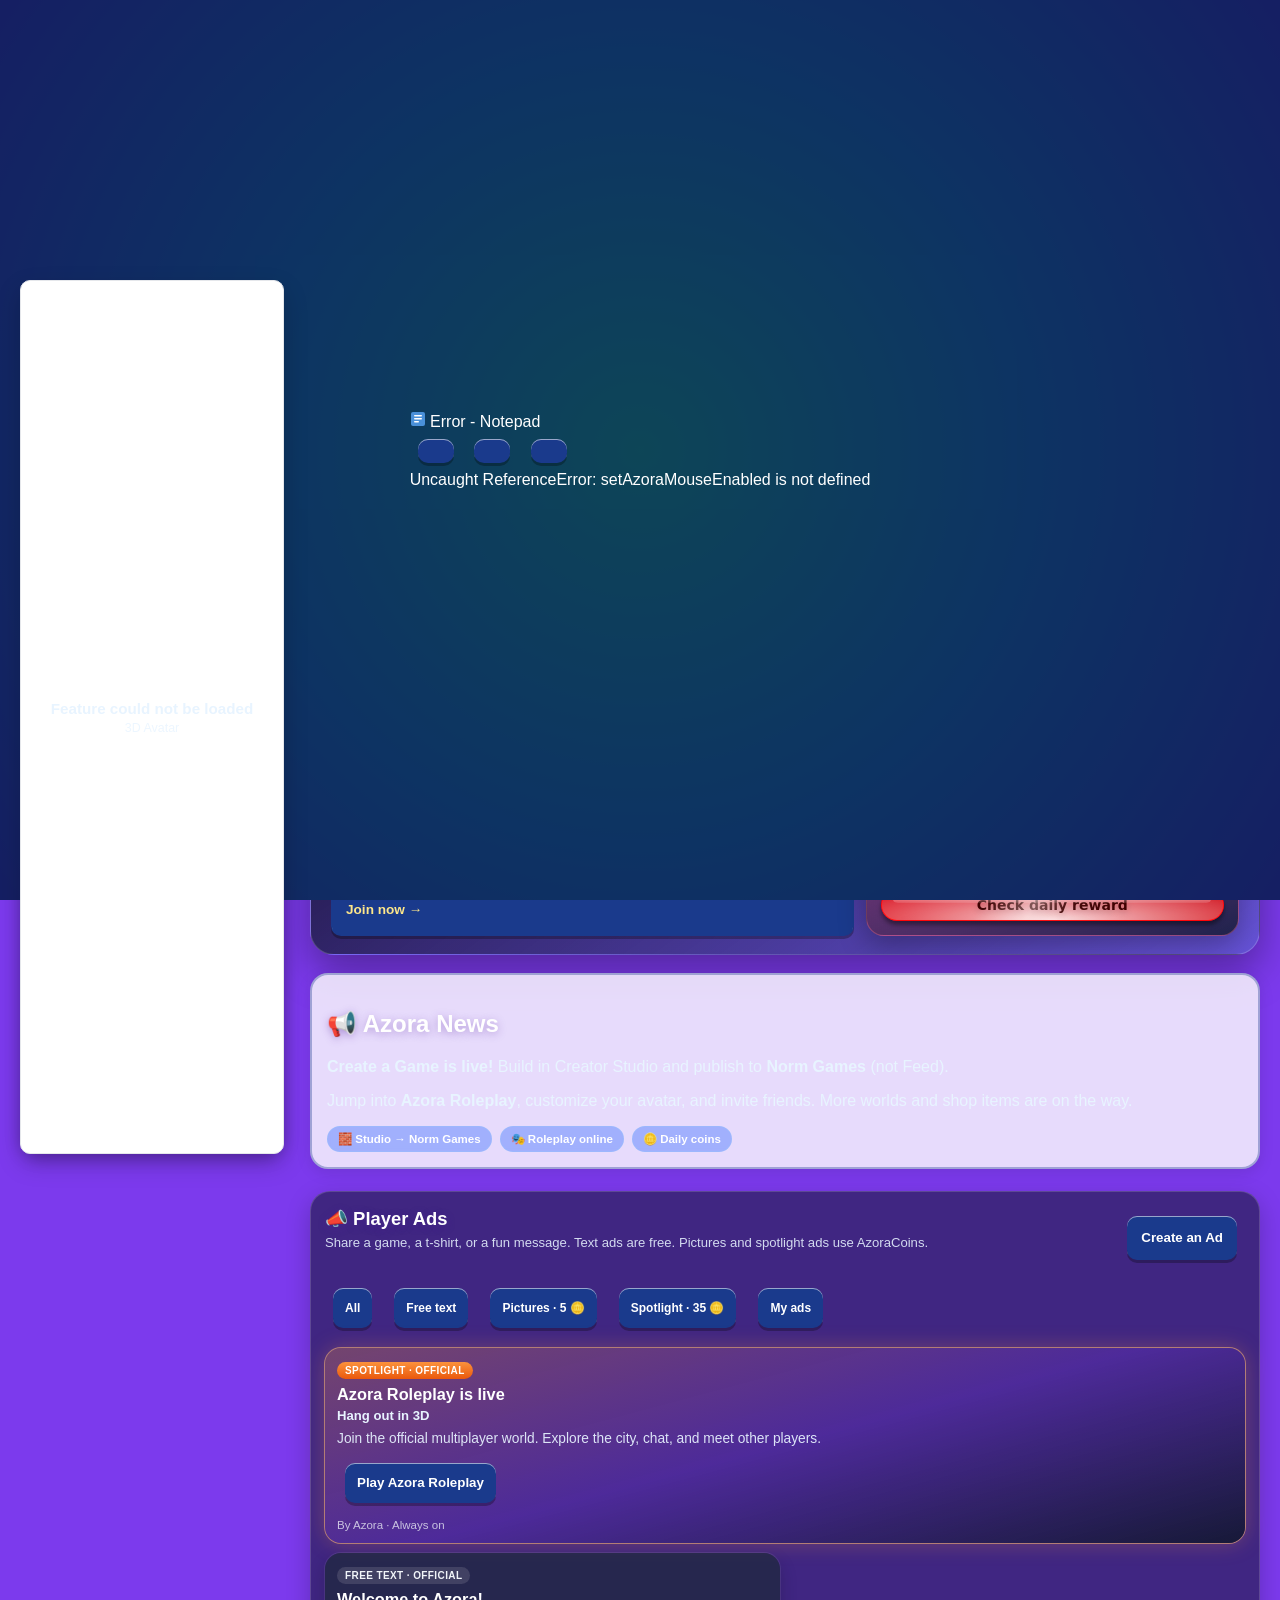
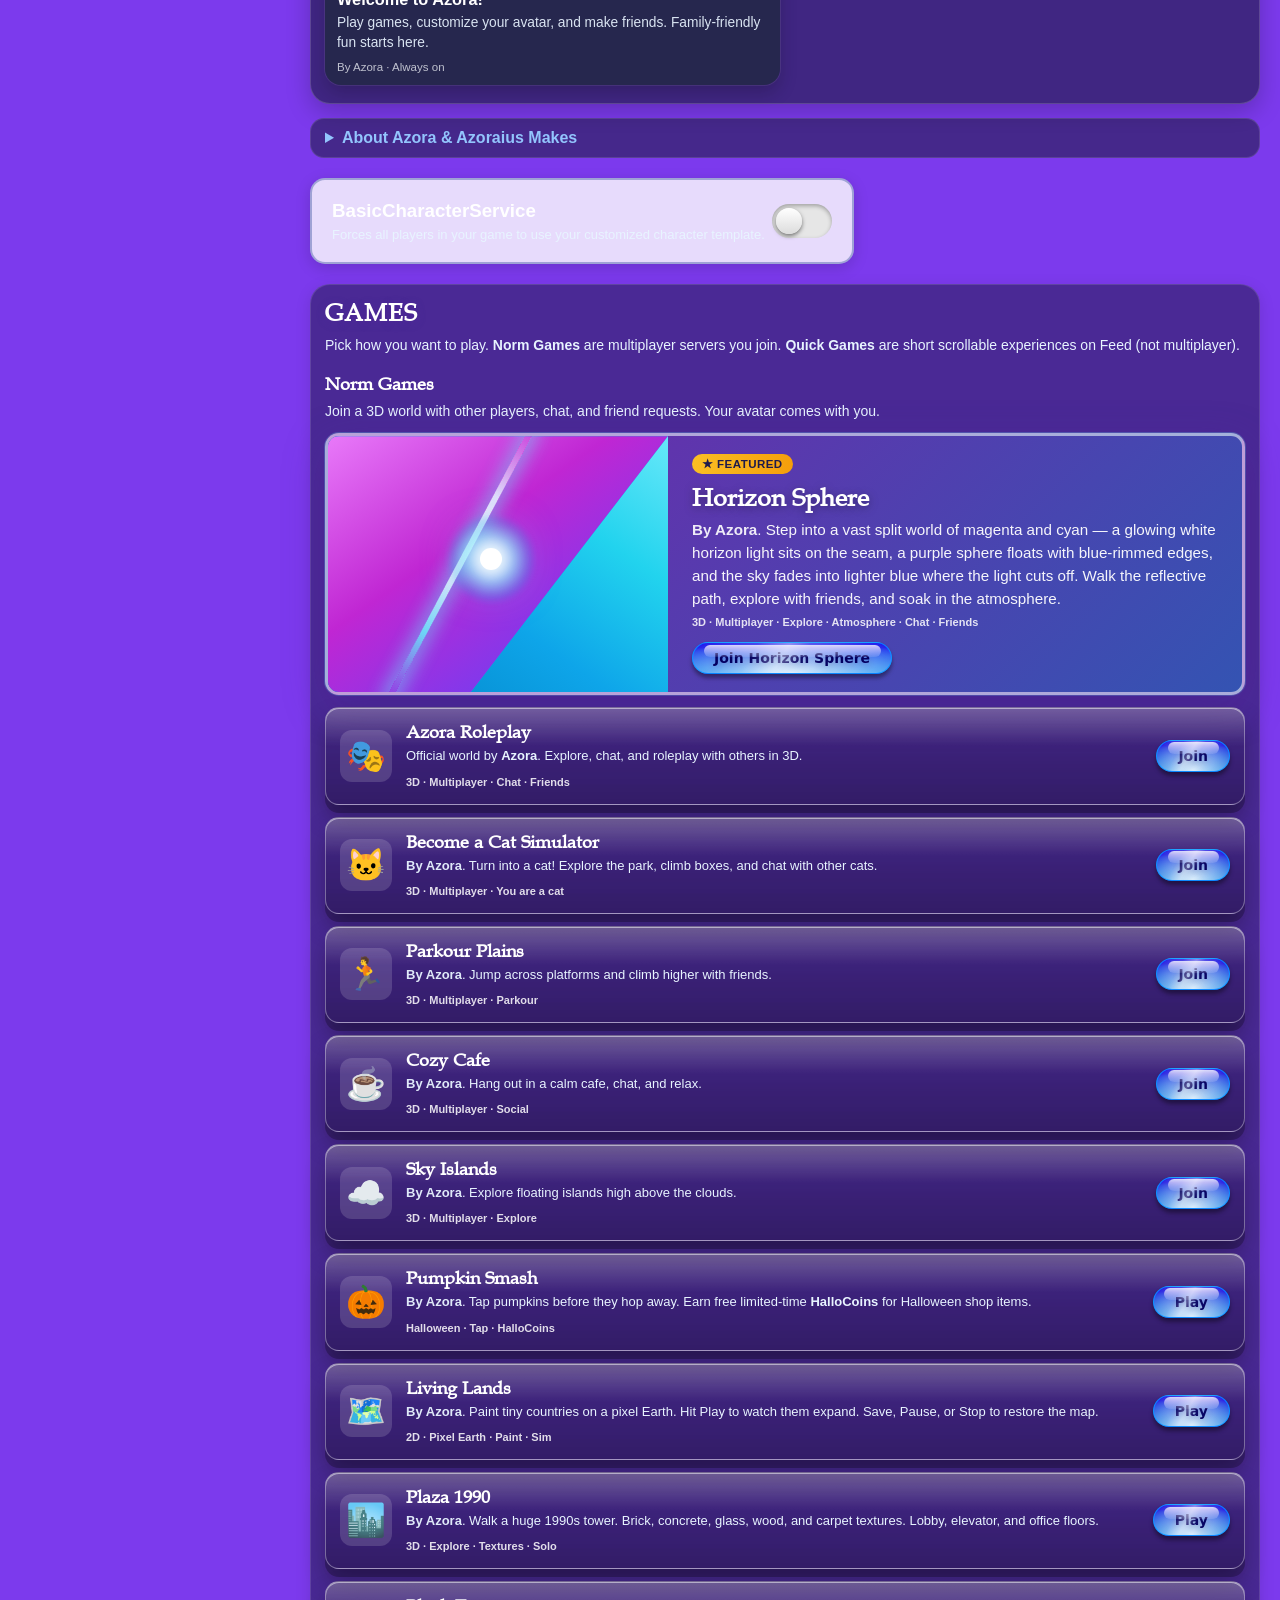
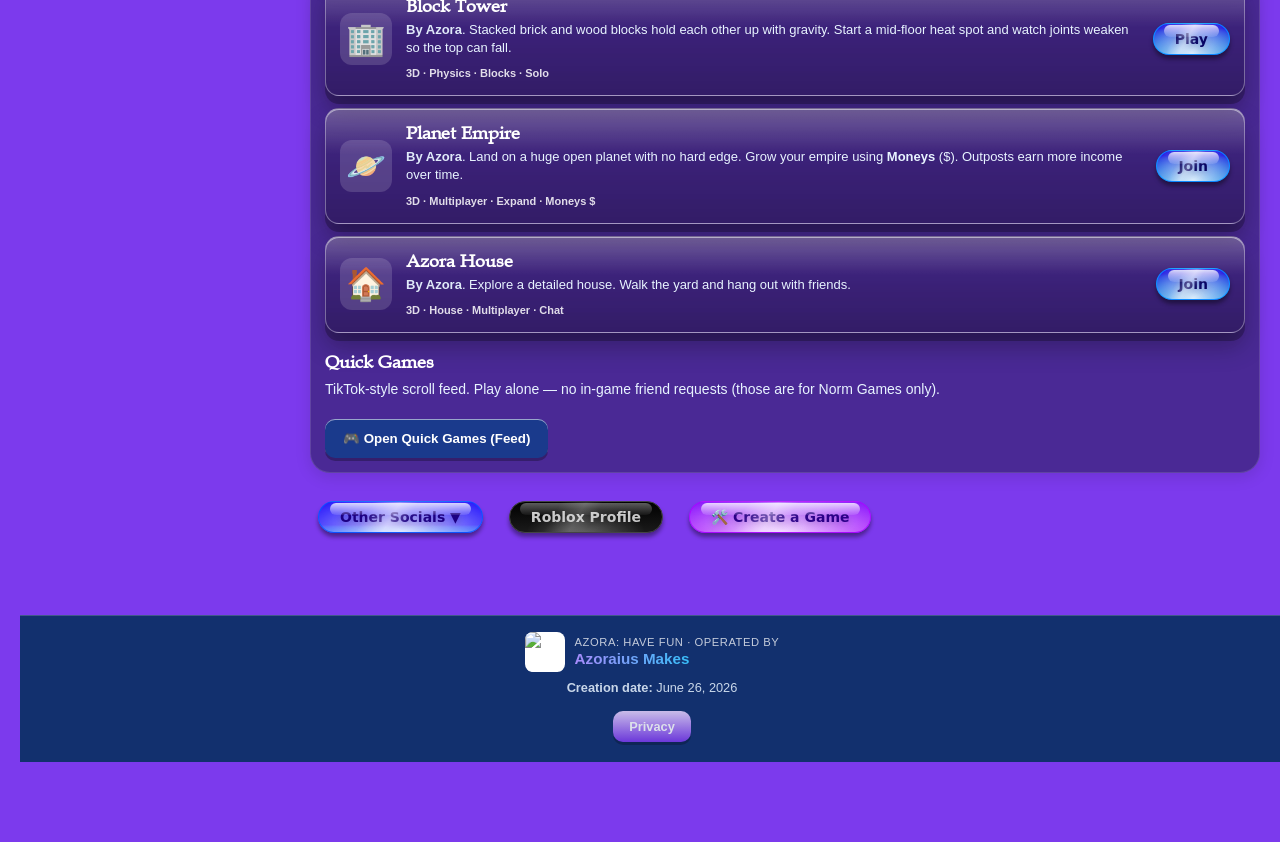
==== commit 2d3b4e11: "Add files via upload" ====
--- a/index.html
+++ b/index.html
@@ -1443,7 +1443,7 @@
                 <label class="aturius-field-label" for="aturiusApiKey"><strong>API key</strong></label>
                 <input id="aturiusApiKey" type="password" placeholder="Paste AHF-Assist token (hf_...)" style="width:100%;box-sizing:border-box;padding:8px;margin:4px 0 8px;" onchange="saveAturiusApiSettings()">
                 <label class="aturius-field-label" for="aturiusHfModel"><strong>Hugging Face model</strong></label>
-                <input id="aturiusHfModel" type="text" placeholder="HuggingFaceH4/zephyr-7b-beta" value="HuggingFaceH4/zephyr-7b-beta" style="width:100%;box-sizing:border-box;padding:8px;margin:4px 0 8px;" onchange="saveAturiusApiSettings()">
+                <input id="aturiusHfModel" type="text" placeholder="Qwen/Qwen2.5-7B-Instruct" value="Qwen/Qwen2.5-7B-Instruct" style="width:100%;box-sizing:border-box;padding:8px;margin:4px 0 8px;" onchange="saveAturiusApiSettings()">
                 <p class="aturius-settings-note" id="aturiusApiNote">API is off until a key is saved.</p>
             </div>
             <div class="aturius-voice-block">
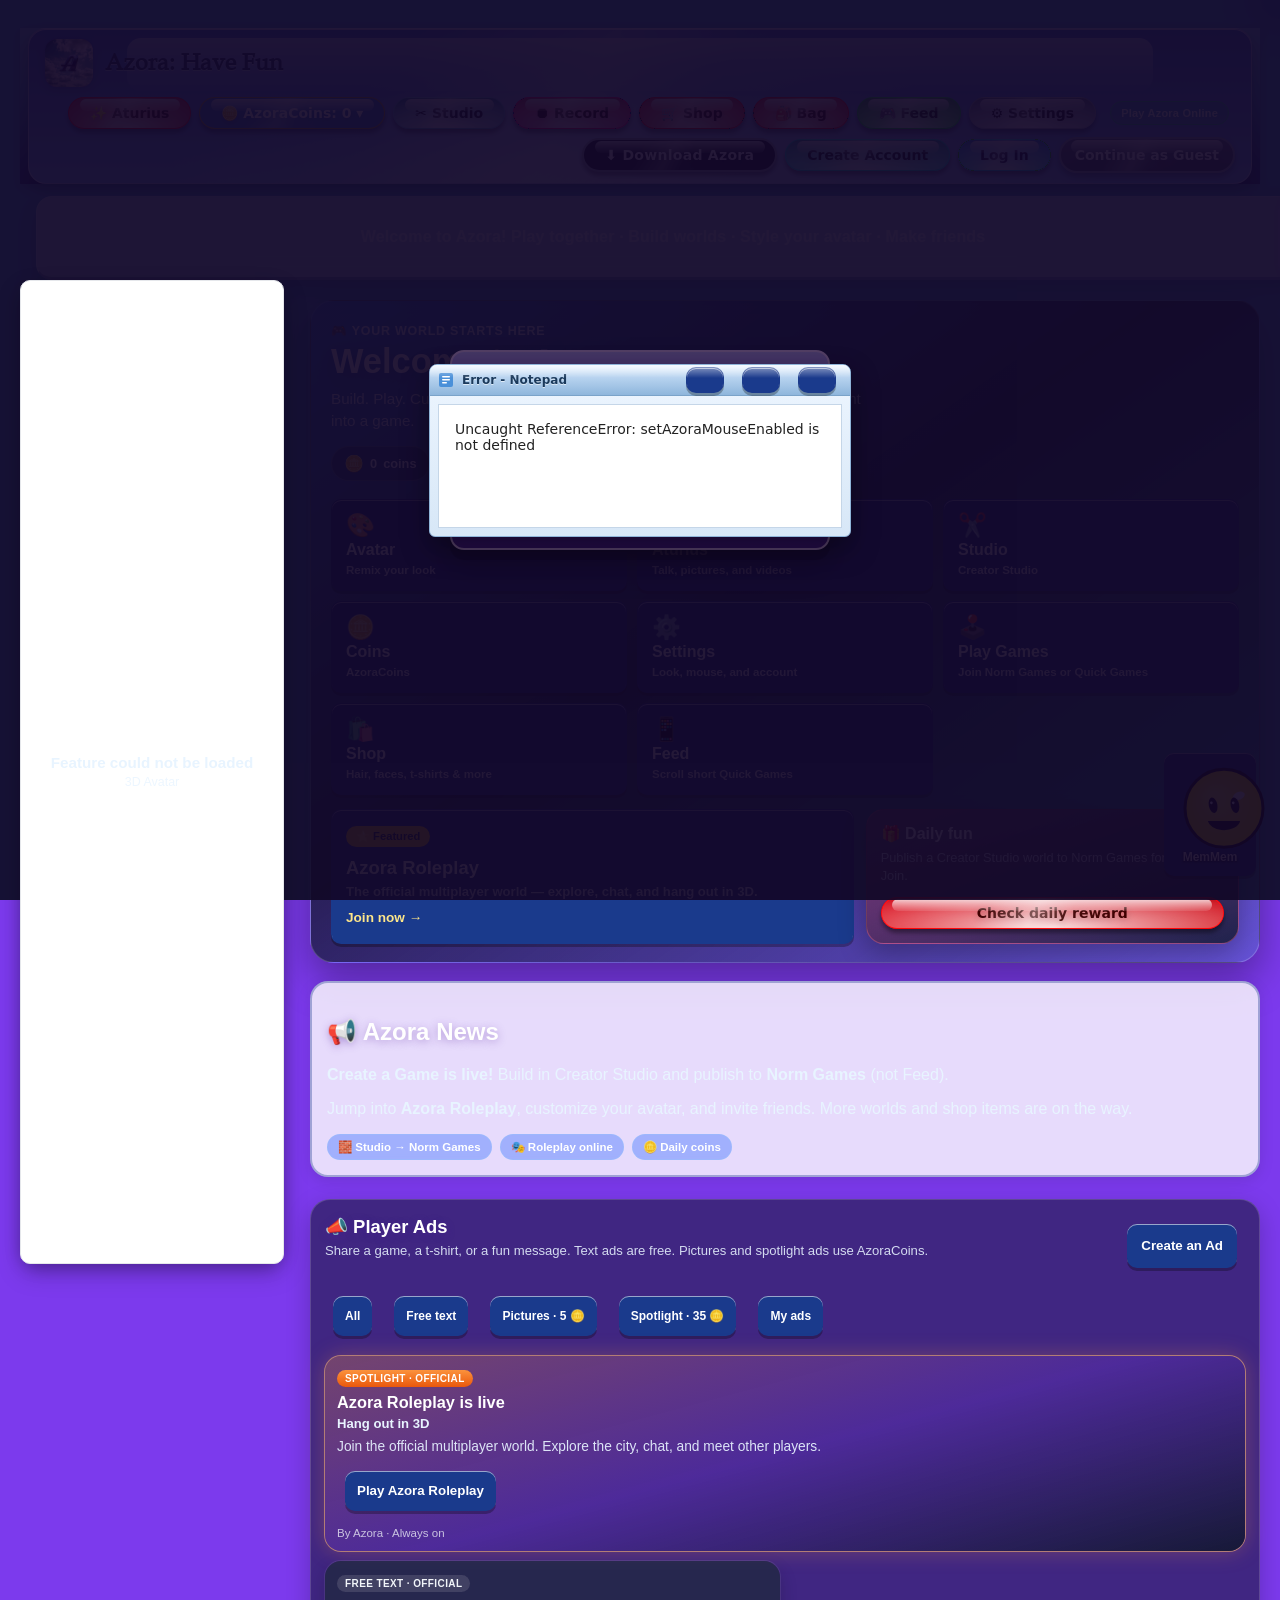
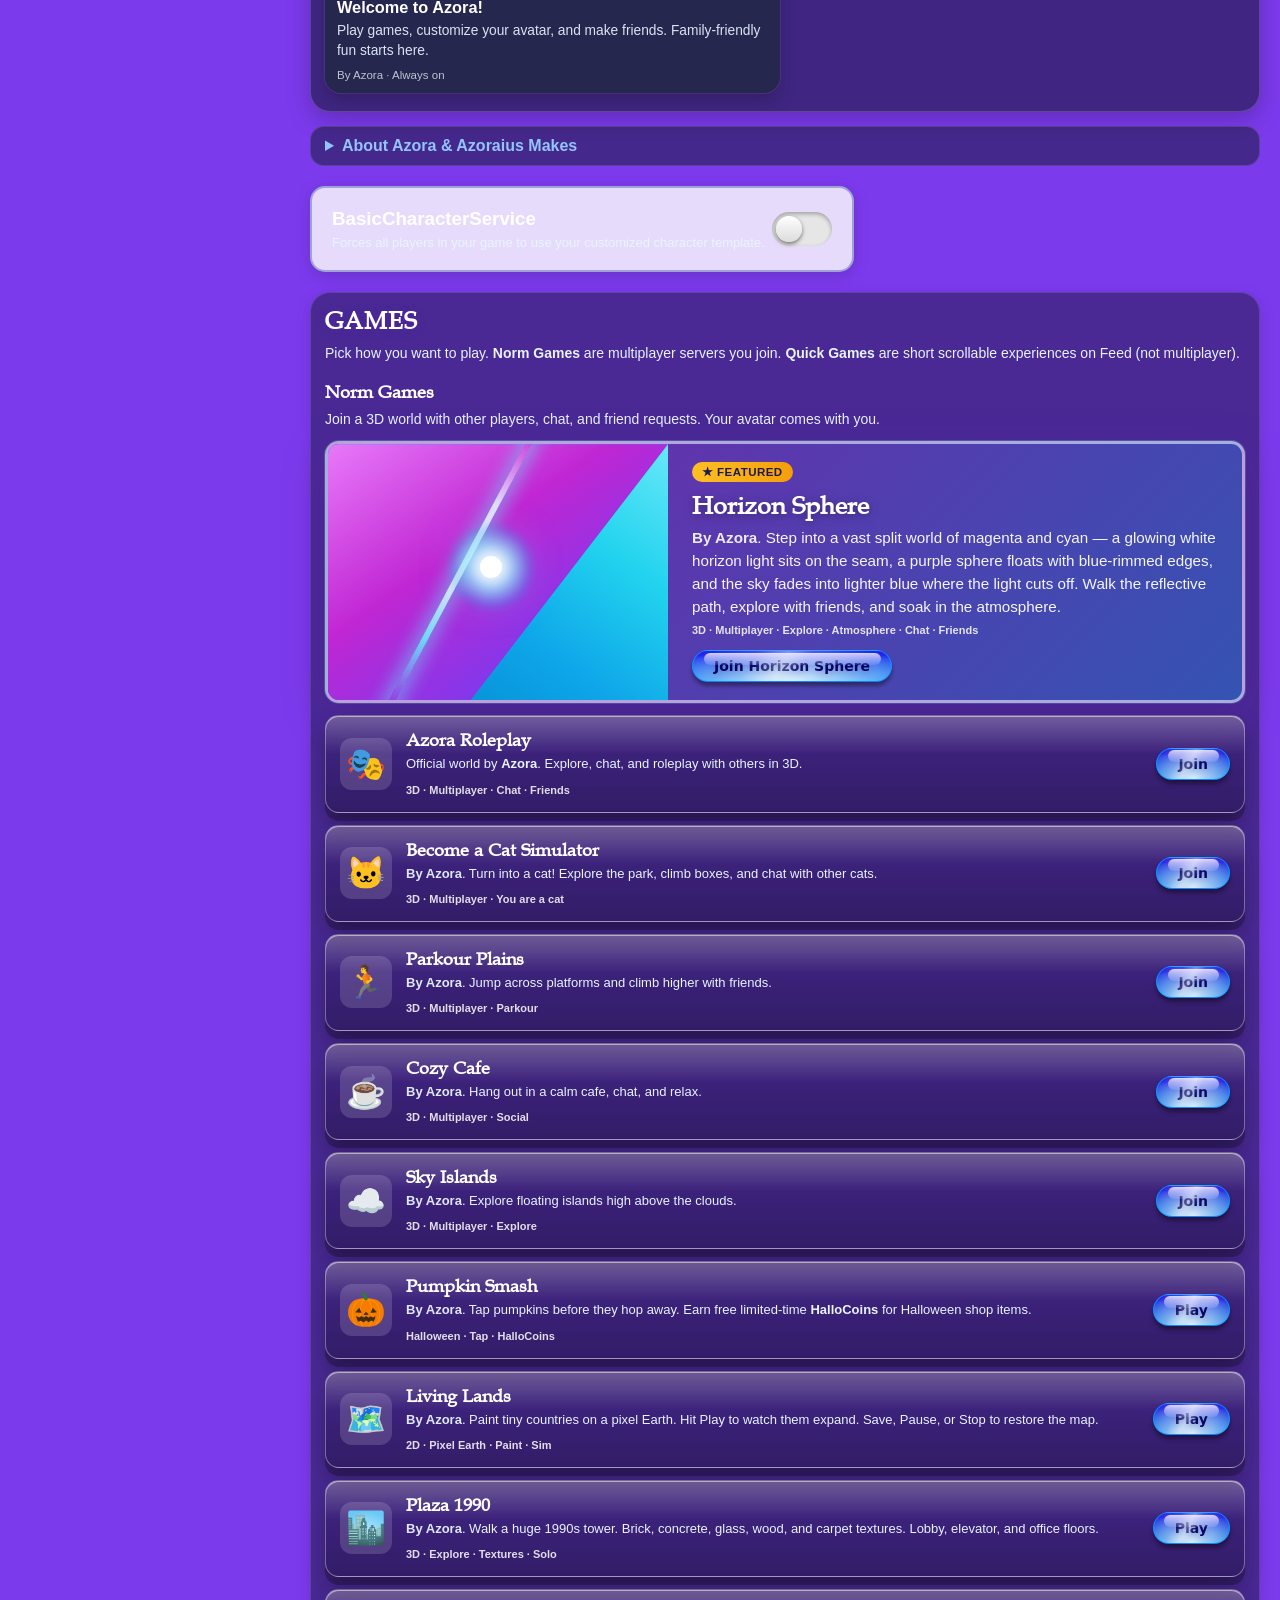
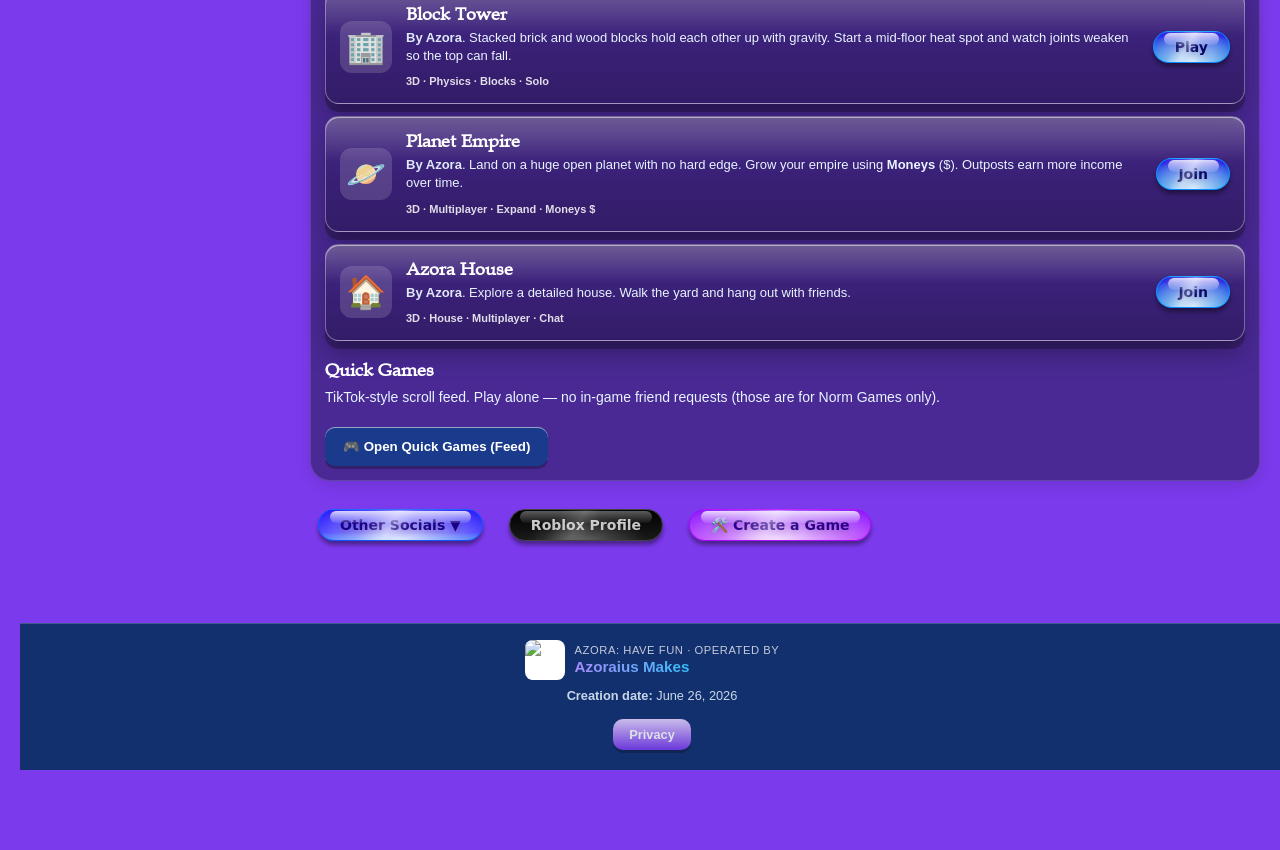
==== commit 83ce3ffb: "Add files via upload" ====
--- a/index.html
+++ b/index.html
@@ -672,8 +672,8 @@
                 <p id="azoraVersionStatus" class="settings-hint" style="margin-top:8px;"></p>
                 <p class="settings-hint">Custom folder name (must sit under versions/):</p>
                 <input id="azoraVersionCustom" class="settings-input" placeholder="example: 7.2">
-                <button type="button" onclick="launchAzoraVersion(document.getElementById('azoraVersionCustom').value)">Load custom folder</button>
-                <button type="button" onclick="scanAzoraVersions()" style="margin-top:8px;">Check which folders exist</button>
+                <button type="button" class="frutiger-aero-button small aero-folder" onclick="launchAzoraVersion(document.getElementById('azoraVersionCustom').value)">Load custom folder</button>
+                <button type="button" class="frutiger-aero-button small aero-folder" onclick="scanAzoraVersions()" style="margin-top:8px;">Check which folders exist</button>
                 <hr style="margin:14px 0;border:none;border-top:1px solid rgba(30,96,255,0.2);">
                 <label class="settings-label">Azora XP</label>
                 <p class="settings-hint" style="margin-top:0;">A separate desktop version with its own apps, like an old computer inside Azora.</p>
@@ -880,11 +880,11 @@
         <div class="closet-theme-picker" id="closetThemePicker">
             <span class="closet-theme-label">Closet vibe</span>
             <div class="closet-theme-row">
-                <button type="button" class="closet-theme-chip" data-theme="chaos" onclick="setClosetThemeId('chaos')">Chaos Closet</button>
-                <button type="button" class="closet-theme-chip" data-theme="midnight" onclick="setClosetThemeId('midnight')">Midnight Snacks</button>
-                <button type="button" class="closet-theme-chip" data-theme="thrift" onclick="setClosetThemeId('thrift')">Thrift Haul</button>
-                <button type="button" class="closet-theme-chip" data-theme="neon" onclick="setClosetThemeId('neon')">Borrowed Fits</button>
-                <button type="button" class="closet-theme-chip" data-theme="scrap" onclick="setClosetThemeId('scrap')">Cardboard HQ</button>
+                <button type="button" class="closet-theme-chip frutiger-aero-button small aero-closet" data-theme="chaos" onclick="setClosetThemeId('chaos')">Chaos Closet</button>
+                <button type="button" class="closet-theme-chip frutiger-aero-button small aero-closet" data-theme="midnight" onclick="setClosetThemeId('midnight')">Midnight Snacks</button>
+                <button type="button" class="closet-theme-chip frutiger-aero-button small aero-closet" data-theme="thrift" onclick="setClosetThemeId('thrift')">Thrift Haul</button>
+                <button type="button" class="closet-theme-chip frutiger-aero-button small aero-closet" data-theme="neon" onclick="setClosetThemeId('neon')">Borrowed Fits</button>
+                <button type="button" class="closet-theme-chip frutiger-aero-button small aero-closet" data-theme="scrap" onclick="setClosetThemeId('scrap')">Cardboard HQ</button>
             </div>
         </div>
 
@@ -925,8 +925,8 @@
             <label class="avatar-scale-row">Legs <input type="range" id="scaleLegs" min="0.6" max="1.6" step="0.05" value="1" oninput="onAvatarScaleInput()"></label>
         </div>
         <button type="button" id="loadPrevAvatarsBtn" class="load-prev-avatars-btn" onclick="openAvatarHistory()">📂 Load previous avatars</button>
-        <button type="button" id="resetPreviousAvatarBtn" class="reset-previous-avatar-btn" onclick="resetToPreviousAvatar()" title="Load the avatar you had before the latest save">↩ Reset to previous avatar</button>
-        <button type="button" id="resetDefaultAvatarBtn" class="reset-default-avatar-btn" onclick="resetToDefaultAvatar()" title="Reset to Azora's default avatar">↺ Reset to default avatar</button>
+        <button type="button" id="resetPreviousAvatarBtn" class="reset-previous-avatar-btn frutiger-aero-button small aero-save" onclick="resetToPreviousAvatar()" title="Load the avatar you had before the latest save">↩ Reset to previous avatar</button>
+        <button type="button" id="resetDefaultAvatarBtn" class="reset-default-avatar-btn frutiger-aero-button small aero-save" onclick="resetToDefaultAvatar()" title="Reset to Azora's default avatar">↺ Reset to default avatar</button>
         <button onclick="saveAvatar()" id="saveAvatarBtn" class="frutiger-aero-button small aero-save">Save Avatar</button>
         <p id="guestAvatarLock" style="display:none;color:#ffcc00;font-size:12px;font-weight:bold;text-align:center;margin-top:8px;">
             Guest profiles can customize and save. Your Guest name cannot be changed.
@@ -1366,9 +1366,9 @@
     <div class="azafn-header aturius-header">
         <h2><span class="aturius-title-dot"></span> Aturius</h2>
         <div class="azafn-tabs">
-            <button type="button" class="aturius-tab-btn" id="aturiusTabChat" onclick="setAturiusTab('chat')">Chat</button>
-            <button type="button" class="aturius-tab-btn" id="aturiusTabSettings" onclick="setAturiusTab('settings')">Settings</button>
-            <button type="button" class="aturius-tab-btn" onclick="openAzoraStudio()">✂️ Studio</button>
+            <button type="button" class="aturius-tab-btn frutiger-aero-button small aero-aturius" id="aturiusTabChat" onclick="setAturiusTab('chat')">Chat</button>
+            <button type="button" class="aturius-tab-btn frutiger-aero-button small aero-aturius" id="aturiusTabSettings" onclick="setAturiusTab('settings')">Settings</button>
+            <button type="button" class="aturius-tab-btn frutiger-aero-button small aero-aturius" onclick="openAzoraStudio()">✂️ Studio</button>
             <button class="frutiger-aero-button small aero-close" type="button" onclick="closeAturiusPanel()" style="margin:0;background:#ff3b30;color:#fff;">✕ Close</button>
         </div>
     </div>
@@ -1377,7 +1377,7 @@
         <aside class="aturius-history-side" id="aturiusHistorySide">
             <div class="aturius-history-head">
                 <strong>Chats</strong>
-                <button type="button" class="aturius-hist-new" onclick="startNewAIChat(); renderAturiusMessages(); renderAturiusHistoryList();" title="New chat">＋</button>
+                <button type="button" class="aturius-hist-new frutiger-aero-button small aero-aturius" onclick="startNewAIChat(); renderAturiusMessages(); renderAturiusHistoryList();" title="New chat">＋</button>
             </div>
             <div class="aturius-history-list" id="aturiusHistoryList"></div>
         </aside>
@@ -1391,28 +1391,28 @@
             <div class="aturius-model-line" id="aturiusModelLine">Model: Aturius Core</div>
             <div class="aturius-howdoi" id="aturiusHowDoI">
                 <span>How do I…</span>
-                <button type="button" onclick="aturiusAskShortcut('How do I add friends?')">add friends</button>
-                <button type="button" onclick="aturiusAskShortcut('How do I play Norm Games?')">play games</button>
-                <button type="button" onclick="aturiusAskShortcut('How do coins work?')">get coins</button>
-                <button type="button" onclick="aturiusAskShortcut('How do I customize my avatar?')">customize</button>
-                <button type="button" onclick="aturiusAskShortcut('What are the rules of Azora?')">see rules</button>
+                <button type="button" class="frutiger-aero-button small aero-aturius" onclick="aturiusAskShortcut('How do I add friends?')">add friends</button>
+                <button type="button" class="frutiger-aero-button small aero-aturius" onclick="aturiusAskShortcut('How do I play Norm Games?')">play games</button>
+                <button type="button" class="frutiger-aero-button small aero-aturius" onclick="aturiusAskShortcut('How do coins work?')">get coins</button>
+                <button type="button" class="frutiger-aero-button small aero-aturius" onclick="aturiusAskShortcut('How do I customize my avatar?')">customize</button>
+                <button type="button" class="frutiger-aero-button small aero-aturius" onclick="aturiusAskShortcut('What are the rules of Azora?')">see rules</button>
             </div>
             <div class="chat-messages aturius-messages" id="aturiusMessages"></div>
             <div class="aturius-actions">
-                <button type="button" class="aturius-read-btn" id="aturiusReadBtn" onclick="aturiusReadLastMessage()">🔊 Read to me</button>
-                <button type="button" class="aturius-new-btn" onclick="startNewAIChat(); renderAturiusMessages(); renderAturiusHistoryList();">＋ New chat</button>
-                <button type="button" class="aturius-attach-btn" onclick="document.getElementById('aturiusFileInput').click()">📎 Add file / picture</button>
+                <button type="button" class="aturius-read-btn frutiger-aero-button small aero-aturius" id="aturiusReadBtn" onclick="aturiusReadLastMessage()">🔊 Read to me</button>
+                <button type="button" class="aturius-new-btn frutiger-aero-button small aero-aturius" onclick="startNewAIChat(); renderAturiusMessages(); renderAturiusHistoryList();">＋ New chat</button>
+                <button type="button" class="aturius-attach-btn frutiger-aero-button small aero-aturius" onclick="document.getElementById('aturiusFileInput').click()">📎 Add file / picture</button>
                 <input type="file" id="aturiusFileInput" accept="image/*,.txt,.json,.csv,.md,.log,.pdf" style="display:none;" onchange="aturiusHandleFilePick(event)">
             </div>
             <div id="aturiusAttachPreview" class="aturius-attach-preview" style="display:none;"></div>
             <div class="chat-input-row aturius-input-row">
-                <button type="button" class="aturius-phone-btn" id="aturiusPhoneBtn" onclick="openAturiusCall()" title="Talk with your voice" aria-label="Phone Aturius">
+                <button type="button" class="aturius-phone-btn frutiger-aero-button small aero-aturius" id="aturiusPhoneBtn" onclick="openAturiusCall()" title="Talk with your voice" aria-label="Phone Aturius">
                     <svg viewBox="0 0 24 24" width="28" height="28" aria-hidden="true">
                         <path fill="currentColor" d="M7.2 2.4c.5-.5 1.3-.5 1.8 0l1.6 1.6c.5.5.5 1.2.1 1.7L9.4 8.1c-.2.3-.2.7 0 1 1.1 1.8 2.7 3.4 4.5 4.5.3.2.7.2 1 0l2.4-1.3c.5-.4 1.2-.4 1.7.1l1.6 1.6c.5.5.5 1.3 0 1.8l-1.1 1.1c-.8.8-2 1.1-3.1.7-2.6-.9-5-2.6-7.1-4.7S4.6 8.2 3.7 5.6c-.4-1.1-.1-2.3.7-3.1L7.2 2.4z"/>
                     </svg>
                 </button>
                 <input type="text" id="aturiusInput" placeholder="Talk to Aturius… or ask it to generate a game!  Type : for emojis" onkeydown="if(window.azoraEmojiKey&&azoraEmojiKey(event,this))return;if(event.key==='Enter')sendAturiusMessage()" oninput="aturiusWatchTyping(this)">
-                <button type="button" onclick="sendAturiusMessage()">Send</button>
+                <button type="button" class="frutiger-aero-button small aero-aturius" onclick="sendAturiusMessage()">Send</button>
             </div>
             <p id="aturiusWatchLine" class="aturius-watch-line" style="display:none;"></p>
             </div>
@@ -1457,8 +1457,8 @@
                 <input type="range" id="aturiusPitchSlider" class="aturius-pitch-slider" min="0.10" max="5.00" step="0.01" value="1.00" oninput="updateAturiusPitchLabel(this.value)">
 
                 <div class="aturius-voice-actions">
-                    <button type="button" class="aturius-test-btn" onclick="testAturiusVoice()">Test</button>
-                    <button type="button" class="aturius-ok-btn" onclick="applyAturiusVoiceSettings()">OK</button>
+                    <button type="button" class="aturius-test-btn frutiger-aero-button small aero-aturius" onclick="testAturiusVoice()">Test</button>
+                    <button type="button" class="aturius-ok-btn frutiger-aero-button small aero-aturius" onclick="applyAturiusVoiceSettings()">OK</button>
                 </div>
                 <p class="aturius-settings-note" id="aturiusVoiceNote">Drag the slider, tap Test to preview, then OK to save.</p>
             </div>
@@ -1485,7 +1485,7 @@
                 <input type="checkbox" id="aturiusFastReplyToggle" onchange="saveAturiusExtraSetting('fastReply', this.checked)">
             </label>
             <div class="aturius-voice-actions" style="margin-top:8px;">
-                <button type="button" class="aturius-test-btn" onclick="resetAturiusMoodToHappy()">Reset mood to happy</button>
+                <button type="button" class="aturius-test-btn frutiger-aero-button small aero-aturius" onclick="resetAturiusMoodToHappy()">Reset mood to happy</button>
             </div>
 
             <div class="aturius-equip-block" id="aturiusEquipBlock">
@@ -1498,7 +1498,7 @@
                 <label class="aturius-field-label" for="aturiusSphereColor"><strong>Sphere color</strong></label>
                 <input type="color" id="aturiusSphereColor" value="#facc15" onchange="setAturiusSphereColor(this.value)" style="width:100%;height:40px;border:none;border-radius:10px;cursor:pointer;">
                 <div class="aturius-voice-actions" style="margin-top:10px;">
-                    <button type="button" class="aturius-test-btn" onclick="resetAturiusLookDefault()">Reset to default look</button>
+                    <button type="button" class="aturius-test-btn frutiger-aero-button small aero-aturius" onclick="resetAturiusLookDefault()">Reset to default look</button>
                 </div>
             </div>
 
@@ -1511,8 +1511,8 @@
                 <label class="aturius-field-label" for="aturiusTrainReply"><strong>Aturius should answer</strong> (use ~username~ for their name)</label>
                 <textarea id="aturiusTrainReply" class="aturius-train-area" rows="3" placeholder="Hey ~username~! Welcome to Azora!"></textarea>
                 <div class="aturius-voice-actions">
-                    <button type="button" class="aturius-ok-btn" onclick="addAturiusTrainingExample()">Add training</button>
-                    <button type="button" class="aturius-test-btn" onclick="exportAturiusTrainingFiles()">Export code files</button>
+                    <button type="button" class="aturius-ok-btn frutiger-aero-button small aero-aturius" onclick="addAturiusTrainingExample()">Add training</button>
+                    <button type="button" class="aturius-test-btn frutiger-aero-button small aero-aturius" onclick="exportAturiusTrainingFiles()">Export code files</button>
                 </div>
                 <p class="aturius-settings-note" id="aturiusTrainNote">No examples yet.</p>
                 <div id="aturiusTrainList" class="aturius-train-list"></div>
@@ -2138,25 +2138,25 @@
             <aside class="azora-studio-tools">
                 <p class="azora-studio-label">Clips</p>
                 <div class="azora-studio-row">
-                    <button type="button" onclick="studioImport('video')">Import video</button>
-                    <button type="button" onclick="studioImport('image')">Import picture</button>
-                    <button type="button" onclick="studioImport('audio')">Import audio</button>
+                    <button class="frutiger-aero-button small aero-studio" type="button" onclick="studioImport('video')">Import video</button>
+                    <button class="frutiger-aero-button small aero-studio" type="button" onclick="studioImport('image')">Import picture</button>
+                    <button class="frutiger-aero-button small aero-studio" type="button" onclick="studioImport('audio')">Import audio</button>
                 </div>
                 <input id="azoraStudioFile" type="file" accept="video/*,image/*,audio/*" style="display:none;" onchange="studioHandleImport(event)">
                 <p class="azora-studio-label">Edit</p>
                 <div class="azora-studio-row">
-                    <button type="button" onclick="studioTrimSelected()">Trim</button>
-                    <button type="button" onclick="studioSpeedSelected(2)">Speed ×2</button>
-                    <button type="button" onclick="studioSpeedSelected(0.5)">Slow ×0.5</button>
-                    <button type="button" onclick="studioDeleteSelected()">Delete</button>
+                    <button class="frutiger-aero-button small aero-studio" type="button" onclick="studioTrimSelected()">Trim</button>
+                    <button class="frutiger-aero-button small aero-studio" type="button" onclick="studioSpeedSelected(2)">Speed ×2</button>
+                    <button class="frutiger-aero-button small aero-studio" type="button" onclick="studioSpeedSelected(0.5)">Slow ×0.5</button>
+                    <button class="frutiger-aero-button small aero-studio" type="button" onclick="studioDeleteSelected()">Delete</button>
                 </div>
                 <p class="azora-studio-label">Shapes</p>
                 <div class="azora-studio-row">
-                    <button type="button" onclick="studioAddShape('aturius')">Aturius</button>
-                    <button type="button" onclick="studioAddShape('sphere')">Sphere</button>
-                    <button type="button" onclick="studioAddShape('box')">Box</button>
-                    <button type="button" onclick="studioAddShape('star')">Star</button>
-                    <button type="button" onclick="studioAddShape('triangle')">Triangle</button>
+                    <button class="frutiger-aero-button small aero-studio" type="button" onclick="studioAddShape('aturius')">Aturius</button>
+                    <button class="frutiger-aero-button small aero-studio" type="button" onclick="studioAddShape('sphere')">Sphere</button>
+                    <button class="frutiger-aero-button small aero-studio" type="button" onclick="studioAddShape('box')">Box</button>
+                    <button class="frutiger-aero-button small aero-studio" type="button" onclick="studioAddShape('star')">Star</button>
+                    <button class="frutiger-aero-button small aero-studio" type="button" onclick="studioAddShape('triangle')">Triangle</button>
                 </div>
                 <div id="azoraStudioShapeColors" class="azora-studio-colors" style="display:none;">
                     <label>Fill <input type="color" id="studioColorFill" value="#facc15" oninput="studioSetShapeColor('fill', this.value)"></label>
@@ -2166,27 +2166,27 @@
                 </div>
                 <p class="azora-studio-label">Animate shape</p>
                 <div class="azora-studio-row">
-                    <button type="button" onclick="studioAnimSelected('bounce')">Bounce</button>
-                    <button type="button" onclick="studioAnimSelected('spin')">Spin</button>
-                    <button type="button" onclick="studioAnimSelected('float')">Float</button>
-                    <button type="button" onclick="studioAnimSelected('slide')">Slide</button>
-                    <button type="button" onclick="studioAnimSelected('pulse')">Pulse</button>
-                    <button type="button" onclick="studioAnimSelected('wiggle')">Wiggle</button>
-                    <button type="button" onclick="studioAnimSelected('hop')">Hop</button>
-                    <button type="button" onclick="studioAnimSelected('orbit')">Orbit</button>
-                    <button type="button" onclick="studioAnimSelected('shake')">Shake</button>
-                    <button type="button" onclick="studioAnimSelected('wave')">Wave</button>
-                    <button type="button" onclick="studioAnimSelected('grow')">Grow</button>
-                    <button type="button" onclick="studioAnimSelected('none')">Stop</button>
+                    <button class="frutiger-aero-button small aero-studio" type="button" onclick="studioAnimSelected('bounce')">Bounce</button>
+                    <button class="frutiger-aero-button small aero-studio" type="button" onclick="studioAnimSelected('spin')">Spin</button>
+                    <button class="frutiger-aero-button small aero-studio" type="button" onclick="studioAnimSelected('float')">Float</button>
+                    <button class="frutiger-aero-button small aero-studio" type="button" onclick="studioAnimSelected('slide')">Slide</button>
+                    <button class="frutiger-aero-button small aero-studio" type="button" onclick="studioAnimSelected('pulse')">Pulse</button>
+                    <button class="frutiger-aero-button small aero-studio" type="button" onclick="studioAnimSelected('wiggle')">Wiggle</button>
+                    <button class="frutiger-aero-button small aero-studio" type="button" onclick="studioAnimSelected('hop')">Hop</button>
+                    <button class="frutiger-aero-button small aero-studio" type="button" onclick="studioAnimSelected('orbit')">Orbit</button>
+                    <button class="frutiger-aero-button small aero-studio" type="button" onclick="studioAnimSelected('shake')">Shake</button>
+                    <button class="frutiger-aero-button small aero-studio" type="button" onclick="studioAnimSelected('wave')">Wave</button>
+                    <button class="frutiger-aero-button small aero-studio" type="button" onclick="studioAnimSelected('grow')">Grow</button>
+                    <button class="frutiger-aero-button small aero-studio" type="button" onclick="studioAnimSelected('none')">Stop</button>
                 </div>
                 <p class="azora-studio-hint" id="azoraStudioHint">Import a clip or open an Aturius video to start.</p>
             </aside>
         </div>
         <div class="azora-studio-transport">
-            <button type="button" onclick="studioPlayToggle()" id="azoraStudioPlayBtn">Play</button>
+            <button class="frutiger-aero-button small aero-studio" type="button" onclick="studioPlayToggle()" id="azoraStudioPlayBtn">Play</button>
             <input id="azoraStudioSeek" type="range" min="0" max="1000" value="0" oninput="studioSeek(this.value)">
             <span id="azoraStudioTime">0.0s</span>
-            <button type="button" onclick="studioOpenFinish()">Done</button>
+            <button class="frutiger-aero-button small aero-studio" type="button" onclick="studioOpenFinish()">Done</button>
         </div>
         <div class="azora-studio-timeline" id="azoraStudioTimeline"></div>
     </div>
--- a/style.css
+++ b/style.css
@@ -9034,3 +9034,101 @@
 button.frutiger-aero-button.aero-roblox::after {
   opacity: 0.45;
 }
+
+/* Aero header — not a button */
+.topbar {
+  position: relative;
+  overflow: hidden;
+  background-image: radial-gradient(farthest-corner at bottom center, rgba(255,255,255,0.55), transparent 55%), linear-gradient(to bottom, #3d6fd4, #7eb6ff) !important;
+  border: 1px solid rgba(255,255,255,0.55) !important;
+  border-radius: 18px !important;
+  box-shadow: 0 6px 14px rgba(0,0,0,0.28), inset 0 1px 0 rgba(255,255,255,0.7) !important;
+  margin: 8px !important;
+}
+.topbar::before {
+  content: "";
+  position: absolute;
+  inset: 0;
+  background: linear-gradient(120deg, transparent 30%, rgba(255,255,255,0.35) 45%, rgba(255,255,255,0.05) 55%, transparent 70%);
+  pointer-events: none;
+}
+.topbar::after {
+  content: "";
+  position: absolute;
+  top: 6%;
+  left: 8%;
+  width: 84%;
+  height: 34%;
+  background: linear-gradient(to bottom, rgba(255,255,255,0.55), rgba(255,255,255,0.05));
+  border-radius: 14px;
+  pointer-events: none;
+}
+.topbar h2, .topbar .topbar-title {
+  color: #12305a !important;
+  text-shadow: 0 1px 0 rgba(255,255,255,0.45) !important;
+  position: relative;
+  z-index: 1;
+}
+.topbar .topbar-left, .topbar .topbar-right { position: relative; z-index: 1; }
+
+.aero-window {
+  width: min(420px, calc(100vw - 24px));
+  border-radius: 8px 8px 6px 6px;
+  overflow: hidden;
+  background: linear-gradient(180deg, #eef6ff 0%, #d7e7f7 100%);
+  border: 1px solid #8fb4d8;
+  box-shadow: 0 12px 28px rgba(0,0,0,0.35), inset 0 1px 0 rgba(255,255,255,0.8);
+  font-family: "Segoe UI", Tahoma, system-ui, sans-serif;
+}
+.aero-titlebar {
+  display: flex;
+  align-items: center;
+  gap: 8px;
+  height: 30px;
+  padding: 0 6px 0 8px;
+  background: linear-gradient(180deg, #eaf4ff 0%, #b9d4f0 40%, #8eb6dc 100%);
+  border-bottom: 1px solid #7aa3c9;
+  position: relative;
+}
+.aero-titlebar::after {
+  content: "";
+  position: absolute;
+  left: 0; right: 0; top: 0; height: 45%;
+  background: linear-gradient(to bottom, rgba(255,255,255,0.55), transparent);
+  pointer-events: none;
+}
+.aero-titlebar-icon { flex: 0 0 auto; }
+.aero-titlebar-text {
+  flex: 1;
+  font-size: 12px;
+  font-weight: 600;
+  color: #1b3a5c;
+  text-shadow: 0 1px 0 rgba(255,255,255,0.6);
+}
+.aero-caption { display: flex; gap: 2px; }
+.aero-caption button {
+  width: 22px; height: 18px;
+  border: 1px solid #6f97c0;
+  border-radius: 3px;
+  background: linear-gradient(180deg, #f7fbff, #c5dcf3);
+  cursor: pointer;
+  position: relative;
+}
+.aero-caption .close { background: linear-gradient(180deg, #f36, #c33); border-color: #a22; }
+.aero-body {
+  margin: 8px;
+  padding: 16px;
+  min-height: 90px;
+  background: #fff;
+  border: 1px solid #c5d6e8;
+  color: #222;
+  font-size: 14px;
+}
+
+.frutiger-aero-button.aero-folder { --hue: 210; --sat: 0.3; }
+.frutiger-aero-button.aero-closet { --hue: 300; --sat: 0.35; }
+.azora-studio-tools button,
+.azora-studio-transport button,
+.azora-studio-finish button {
+  border-radius: 9999px !important;
+}
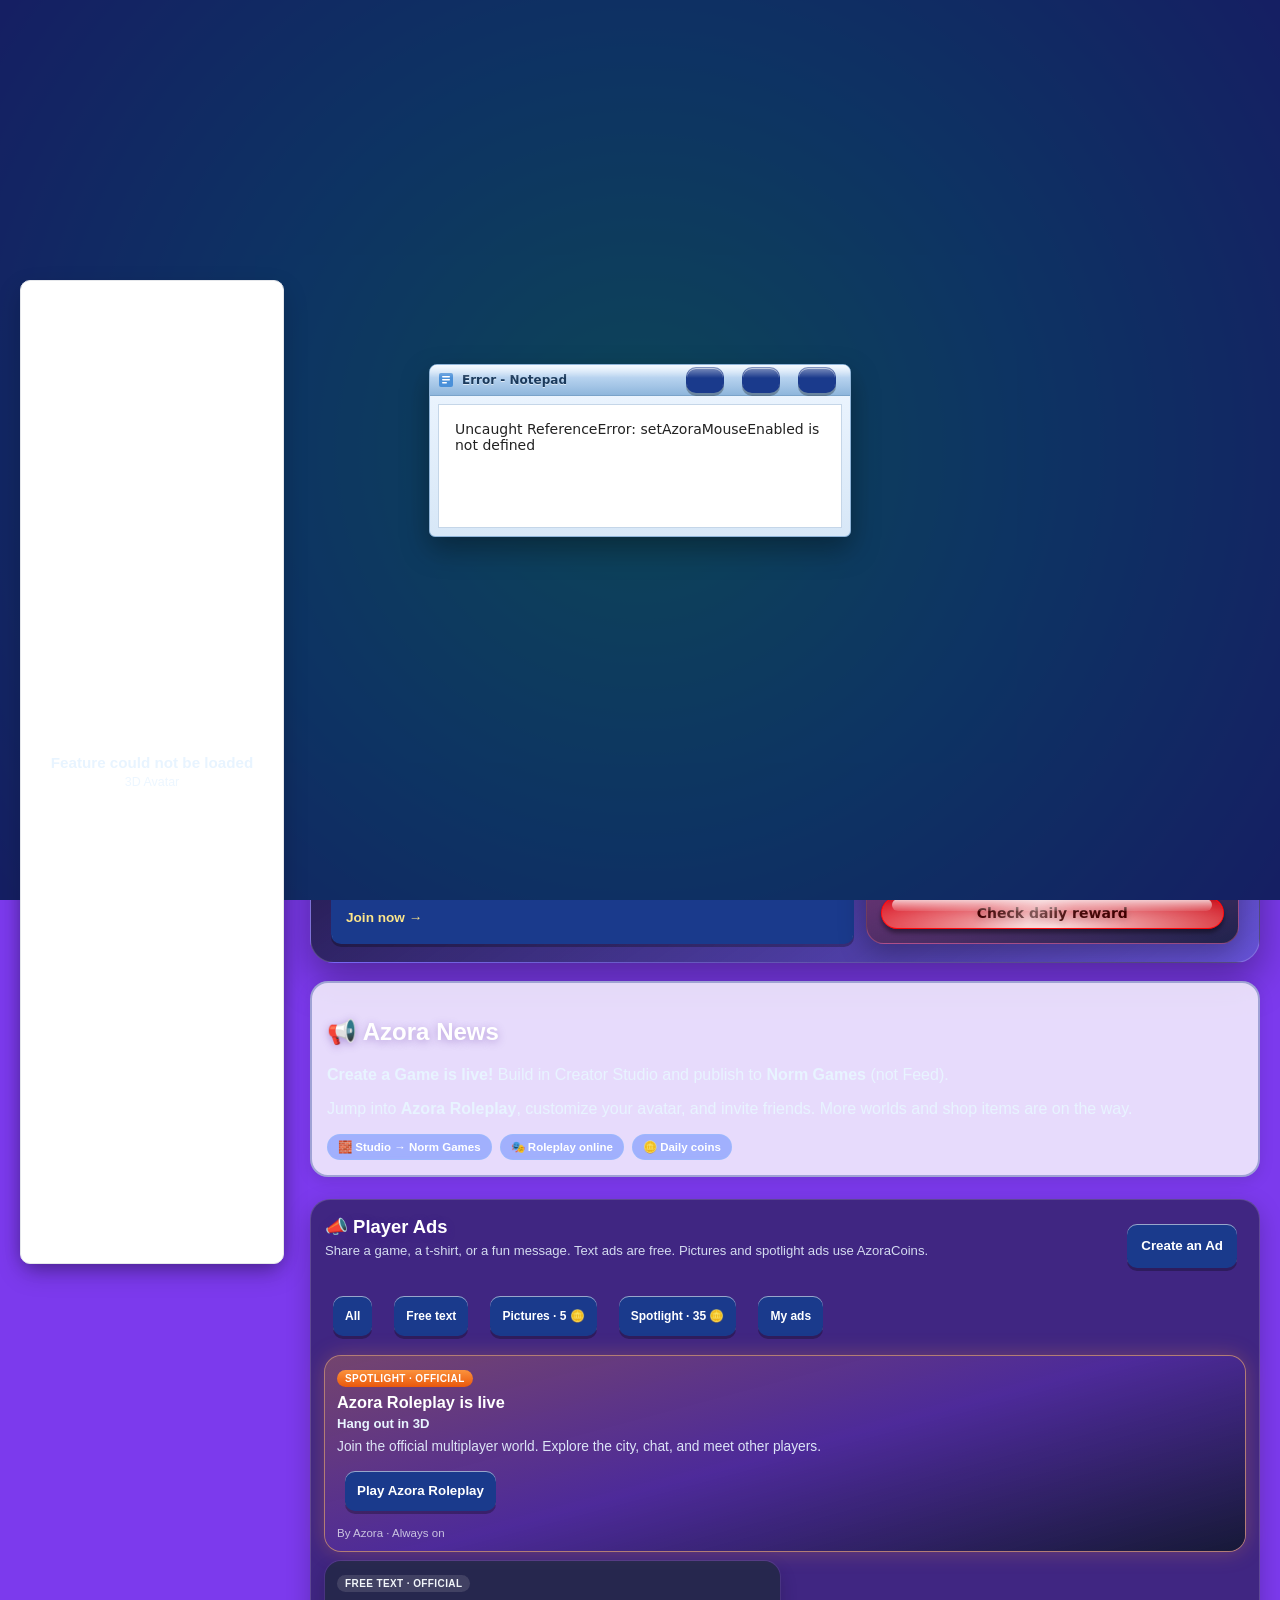
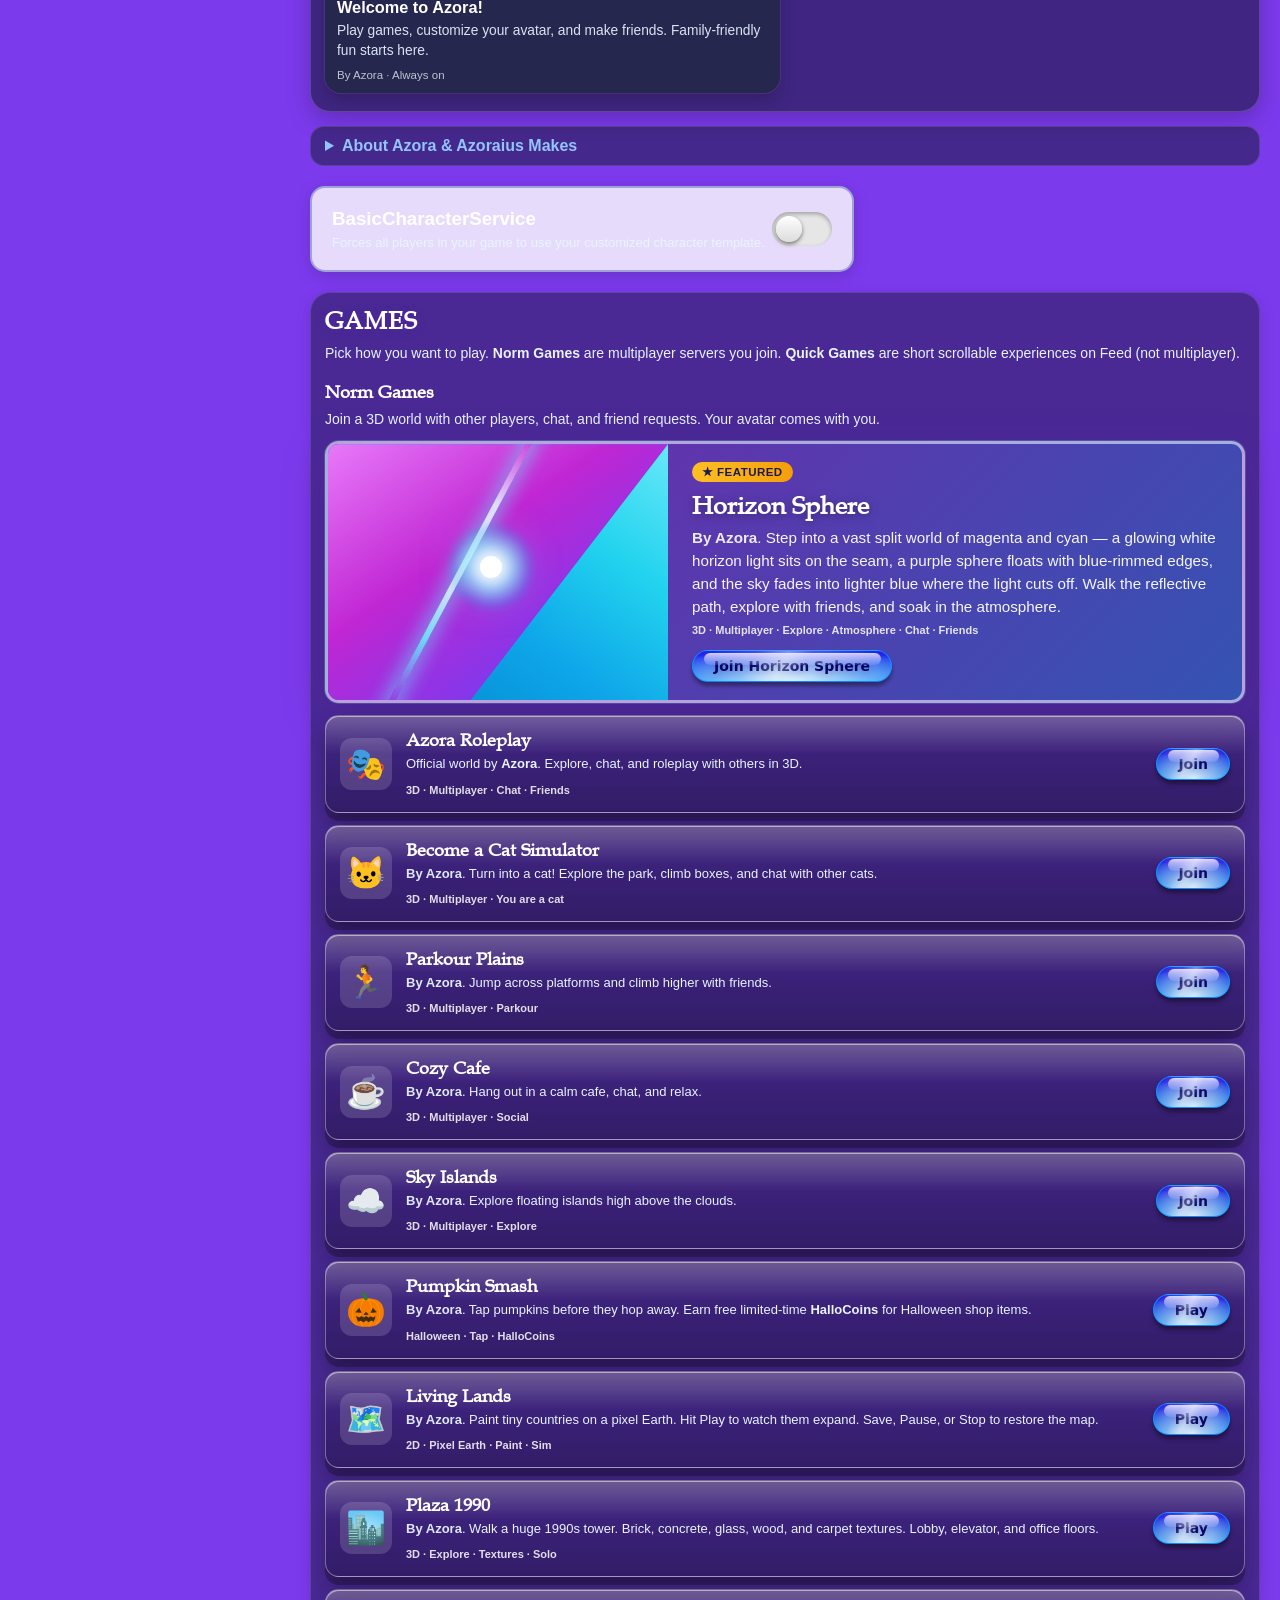
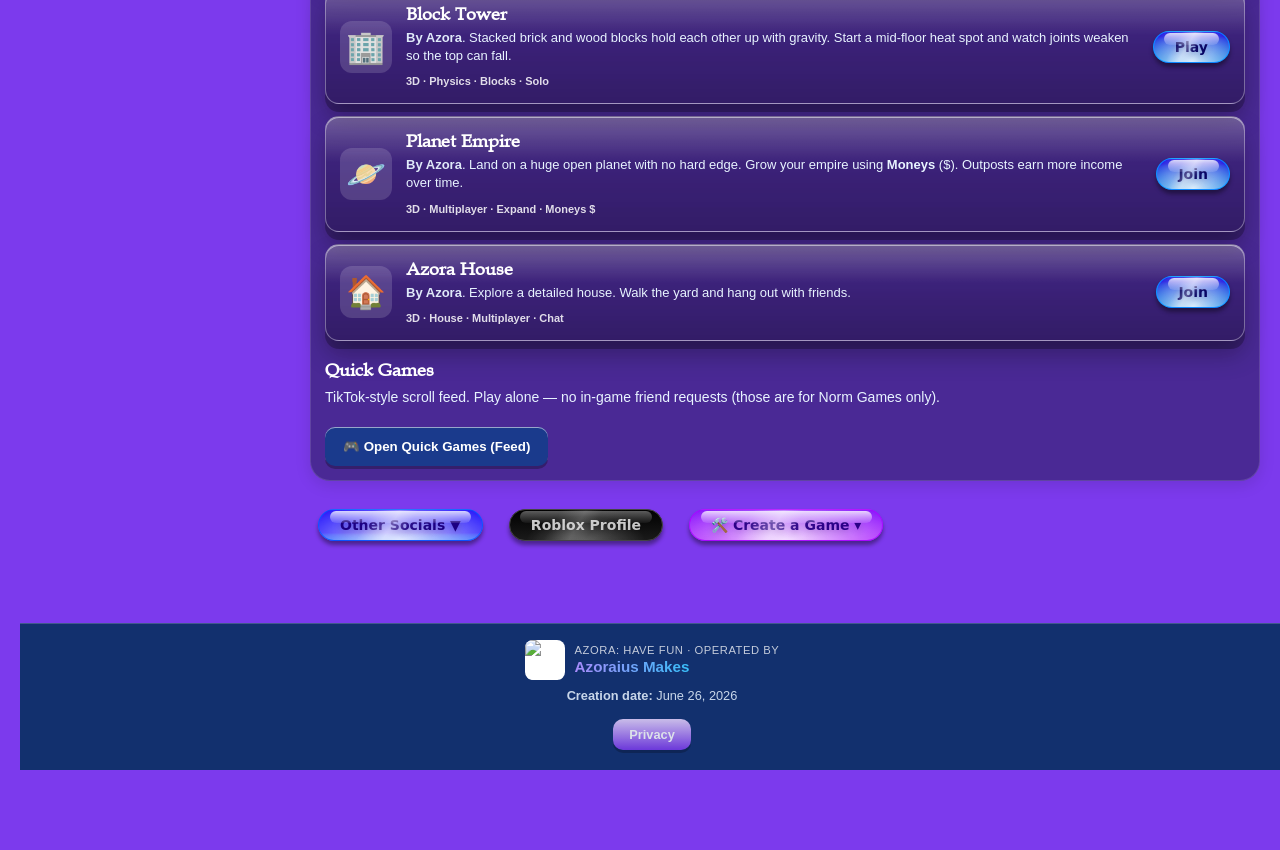
==== commit 6948a5e7: "Add files via upload" ====
--- a/index.html
+++ b/index.html
@@ -1209,7 +1209,13 @@
             </div>
         </div>
         <button class="frutiger-aero-button small aero-roblox" onclick="window.open('https://www.roblox.com/users/9744531169/profile','_blank')">Roblox Profile</button>
-        <button id="createGameBtn" type="button" class="frutiger-aero-button small aero-create" onclick="handleCreateClick(event)">🛠️ Create a Game</button>
+        <div class="create-game-drop" style="position:relative;display:inline-block;">
+            <button id="createGameBtn" type="button" class="frutiger-aero-button small aero-create" onclick="toggleCreateGameMenu(event)">🛠️ Create a Game ▾</button>
+            <div id="createGameMenu" style="display:none;position:absolute;top:110%;left:0;z-index:40;min-width:240px;background:#0f172a;border:1px solid #334155;border-radius:12px;padding:8px;">
+                <button type="button" class="frutiger-aero-button small aero-create" style="width:100%;margin:0 0 6px;" onclick="openCreatorStudio('modern')">Azora Gamex-8 Studio</button>
+                <button type="button" class="frutiger-aero-button small aero-settings" style="width:100%;" onclick="openCreatorStudio('original')">Original Studio</button>
+            </div>
+        </div>
     </div>
 </div>
 
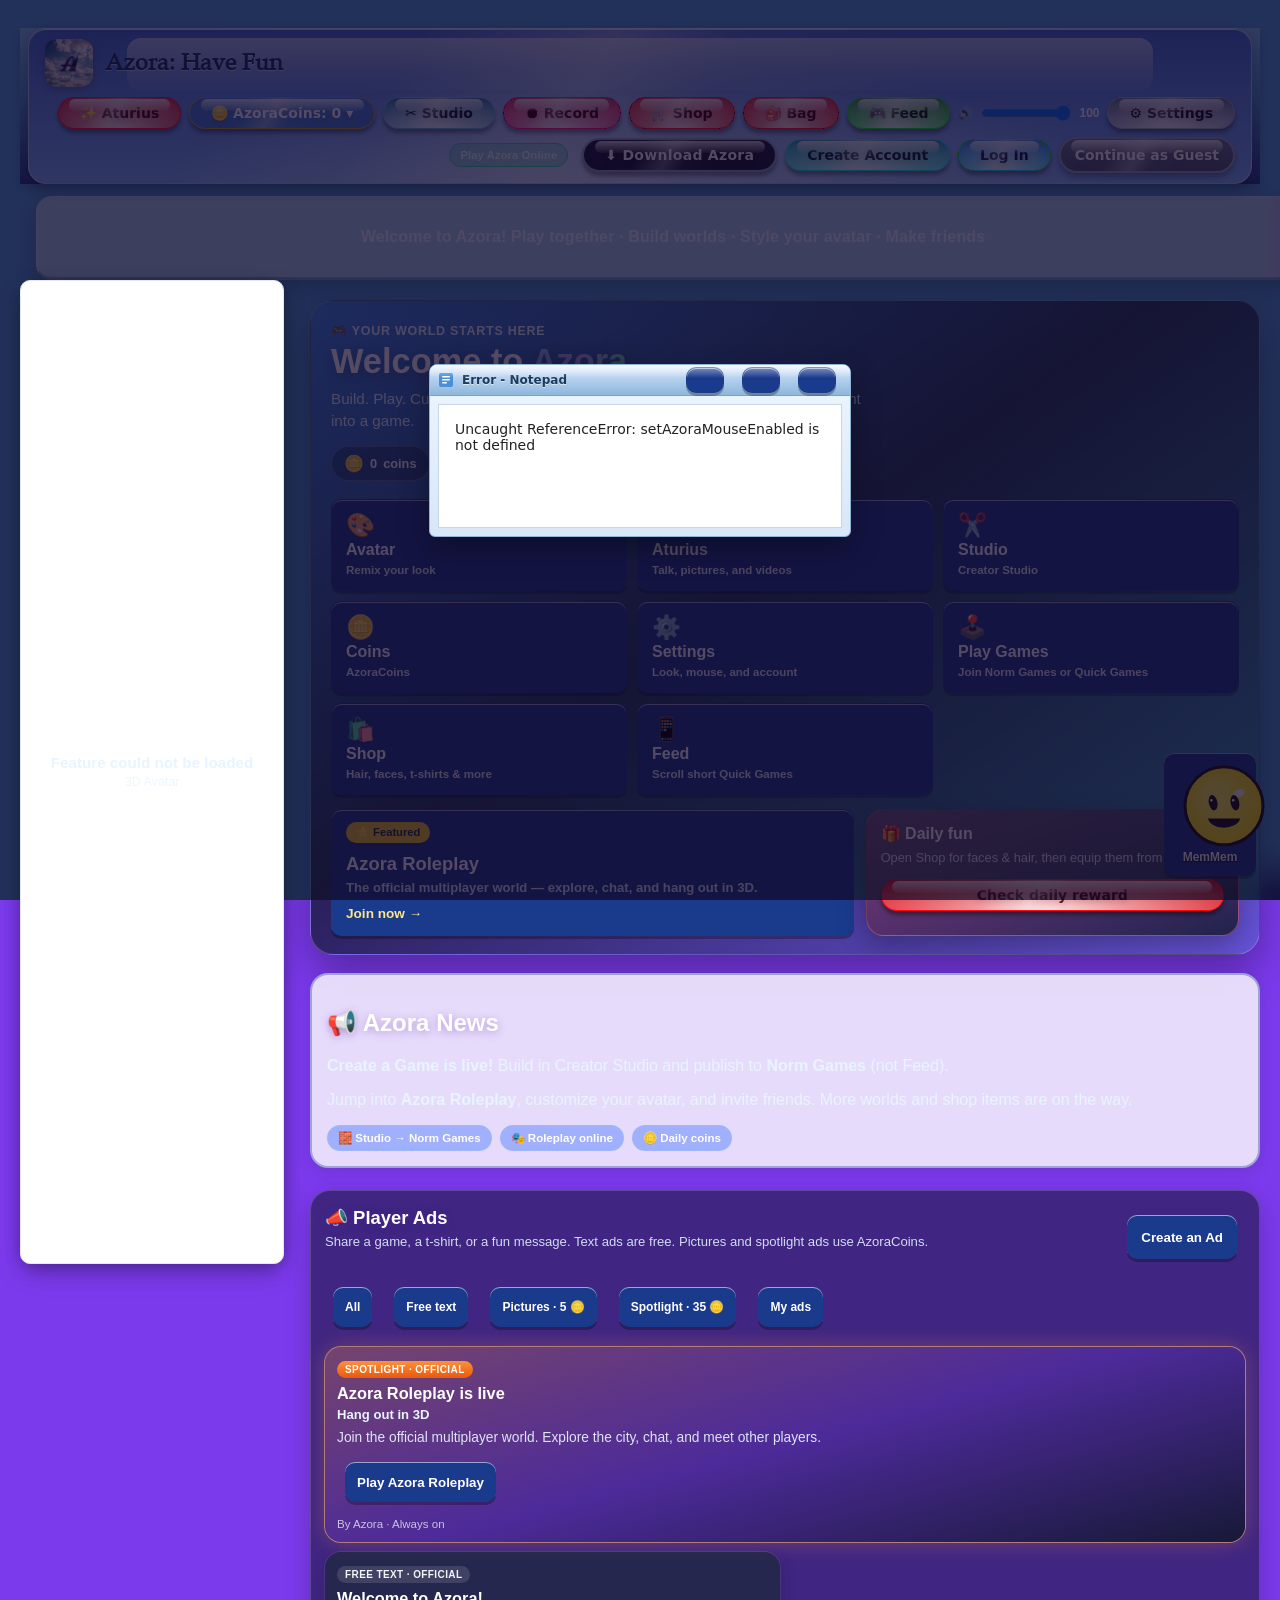
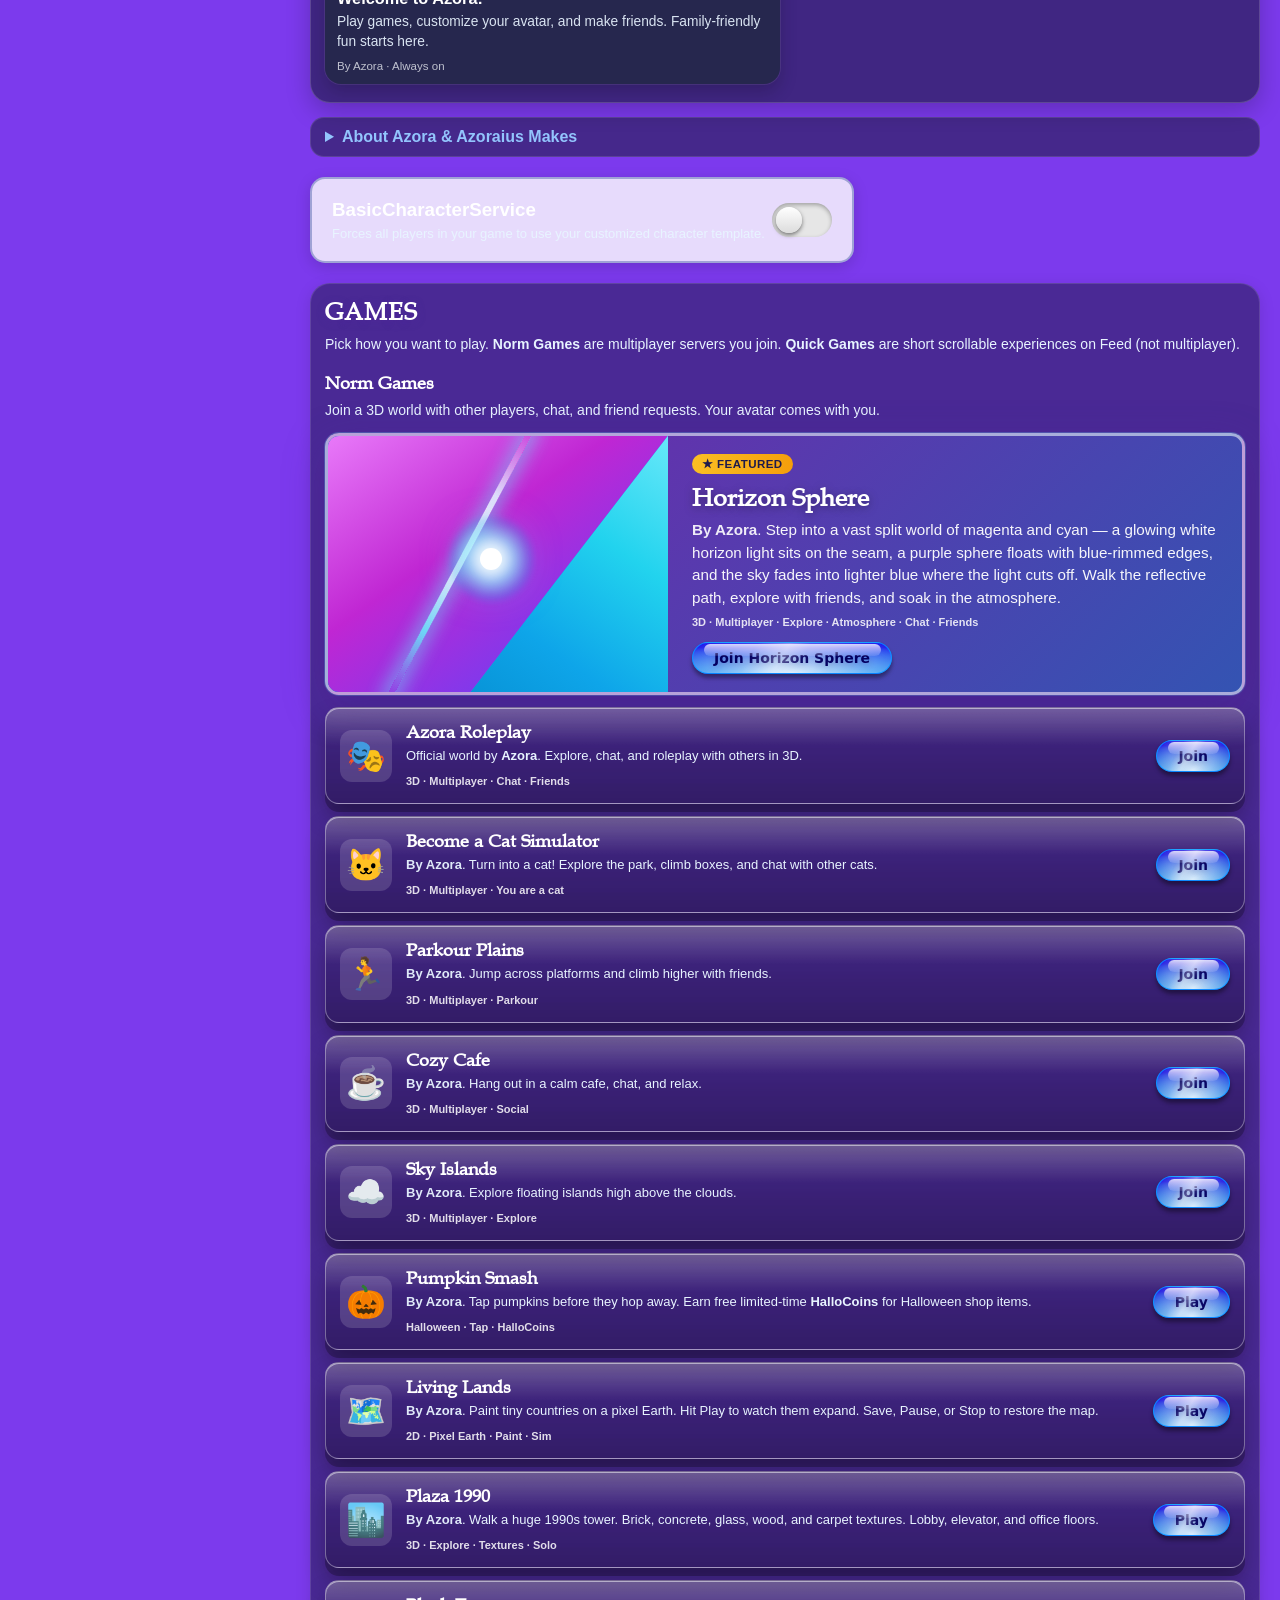
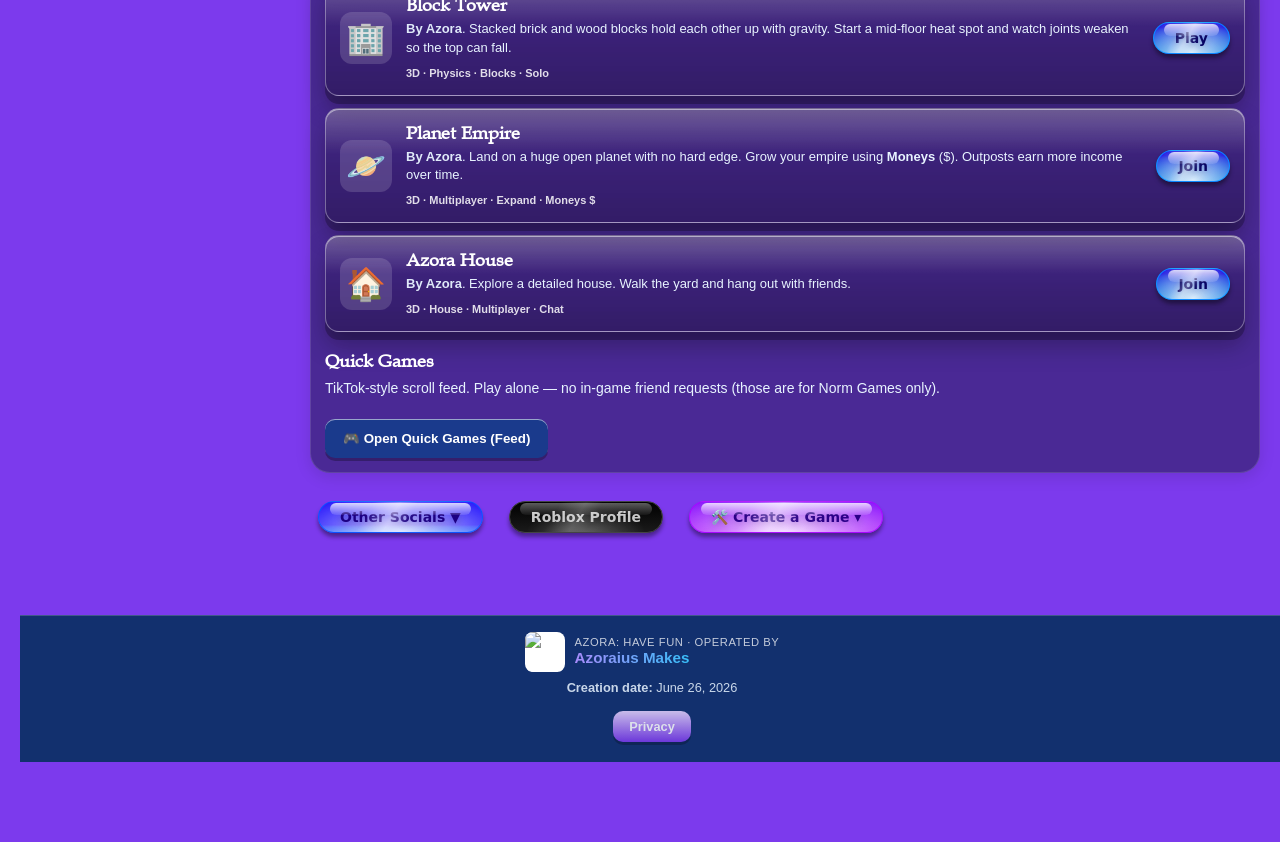
==== commit c6f7a0ee: "Add files via upload" ====
--- a/index.html
+++ b/index.html
@@ -466,6 +466,12 @@
                 <p id="azoraMouseNote" class="settings-hint" style="margin-top:6px;"></p>
             </div>
             <div class="settings-section">
+                <label class="settings-label">Sound</label>
+                <p class="settings-hint" style="margin-top:0;">0 is off. 100 is max. This is the same slider as the top of the page.</p>
+                <label class="settings-label" style="font-size:12px;">Sound effects <span id="azoraVolumeSettingsLabel">100</span></label>
+                <input id="azoraVolumeSettings" type="range" min="0" max="100" value="100" oninput="setAzoraVolume(this.value)" style="width:100%;">
+            </div>
+            <div class="settings-section">
                 <label class="settings-label">Phone preview</label>
                 <p class="settings-hint" style="margin-top:0;">See how Azora looks on a phone without using a phone. This is only a preview so we can fix the small screen layout later.</p>
                 <button type="button" onclick="openAzoraPhonePreview()" style="width:100%;">View as phone</button>
@@ -797,6 +803,10 @@
         <button type="button" id="marketplaceBtn" class="topbar-shop-btn frutiger-aero-button small aero-shop" onclick="openMarketplace()" title="Marketplace">🛒 Shop</button>
         <button type="button" id="inventoryBtn" class="topbar-shop-btn frutiger-aero-button small aero-bag" onclick="openInventory()" title="Inventory">🎒 Bag</button>
         <button id="publicFeedButton" class="topbar-feed-btn frutiger-aero-button small aero-feed" onclick="openPublicFeed()">🎮 Feed</button>
+        <label class="topbar-volume" title="Sound effects volume">
+            🔊 <input id="azoraVolumeTop" type="range" min="0" max="100" value="100" oninput="setAzoraVolume(this.value)">
+            <span id="azoraVolumeTopLabel">100</span>
+        </label>
         <button type="button" class="frutiger-aero-button small aero-settings" onclick="openSettings()">⚙️ Settings</button>
         <span id="azoraPlayModeBadge" class="azora-play-mode-badge online frutiger-aero-button small aero-play" title="Connection status" onclick="azoraEggPlayClick(event)">Play Azora Online</span>
         <button type="button" id="installAppBtn" class="install-app-btn frutiger-aero-button small aero-download" onclick="installAzoraApp()" title="Download Azora app">⬇️ Download Azora</button>
--- a/style.css
+++ b/style.css
@@ -9132,3 +9132,6 @@
 .azora-studio-finish button {
   border-radius: 9999px !important;
 }
+
+.topbar-volume { display: inline-flex; align-items: center; gap: 6px; font-size: 12px; font-weight: 700; }
+.topbar-volume input { width: 90px; }
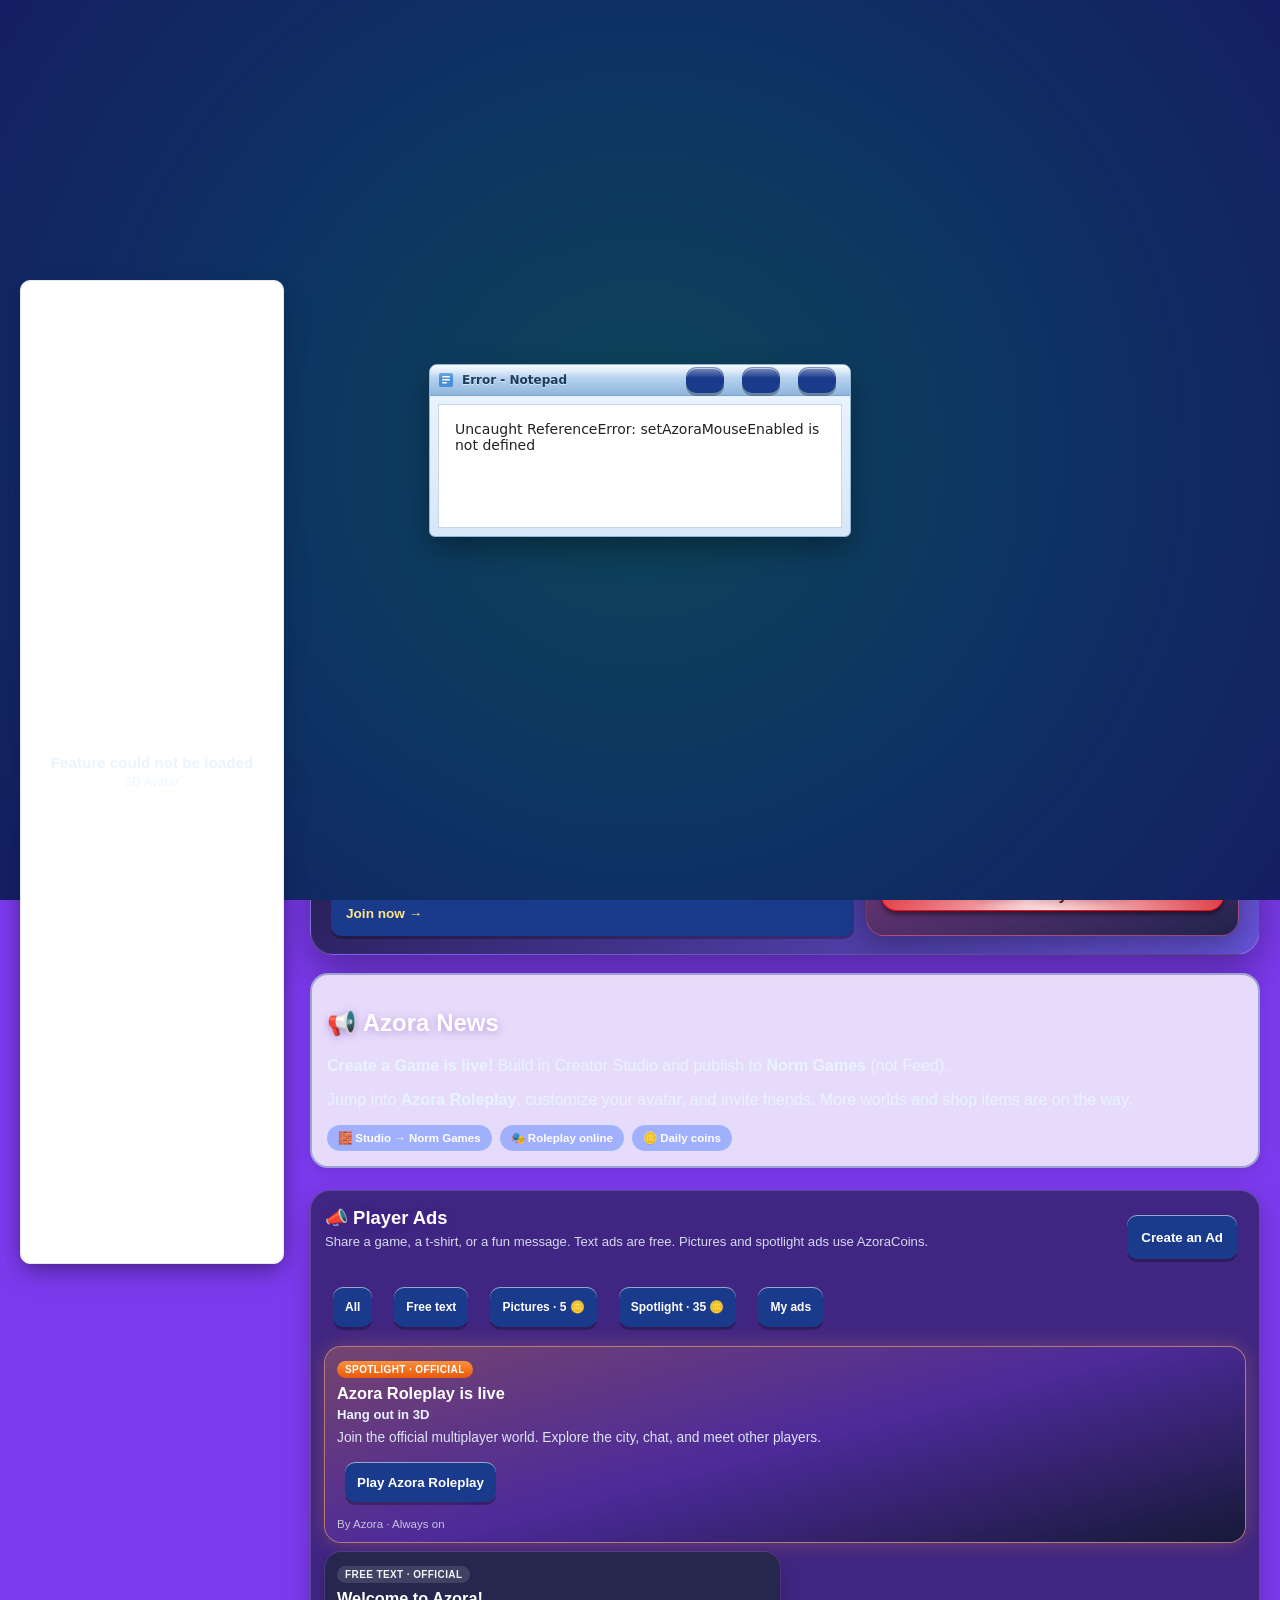
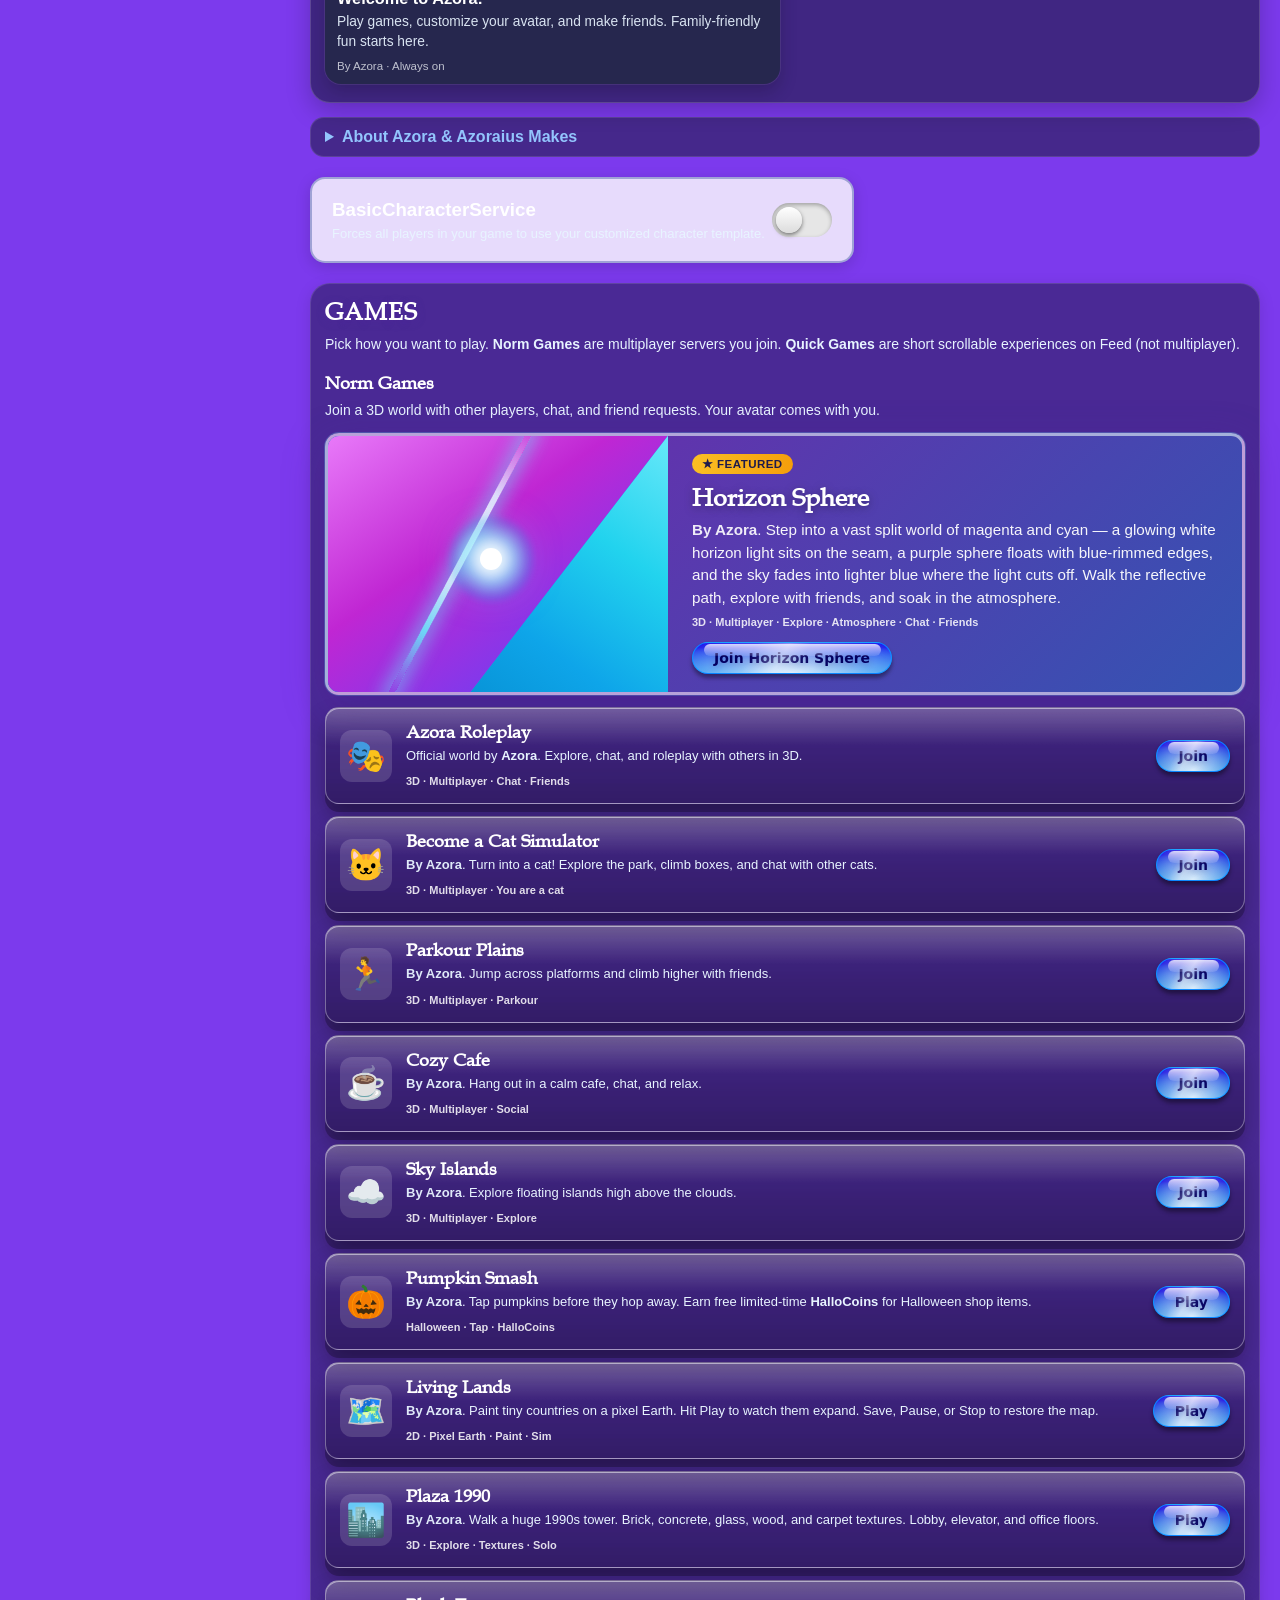
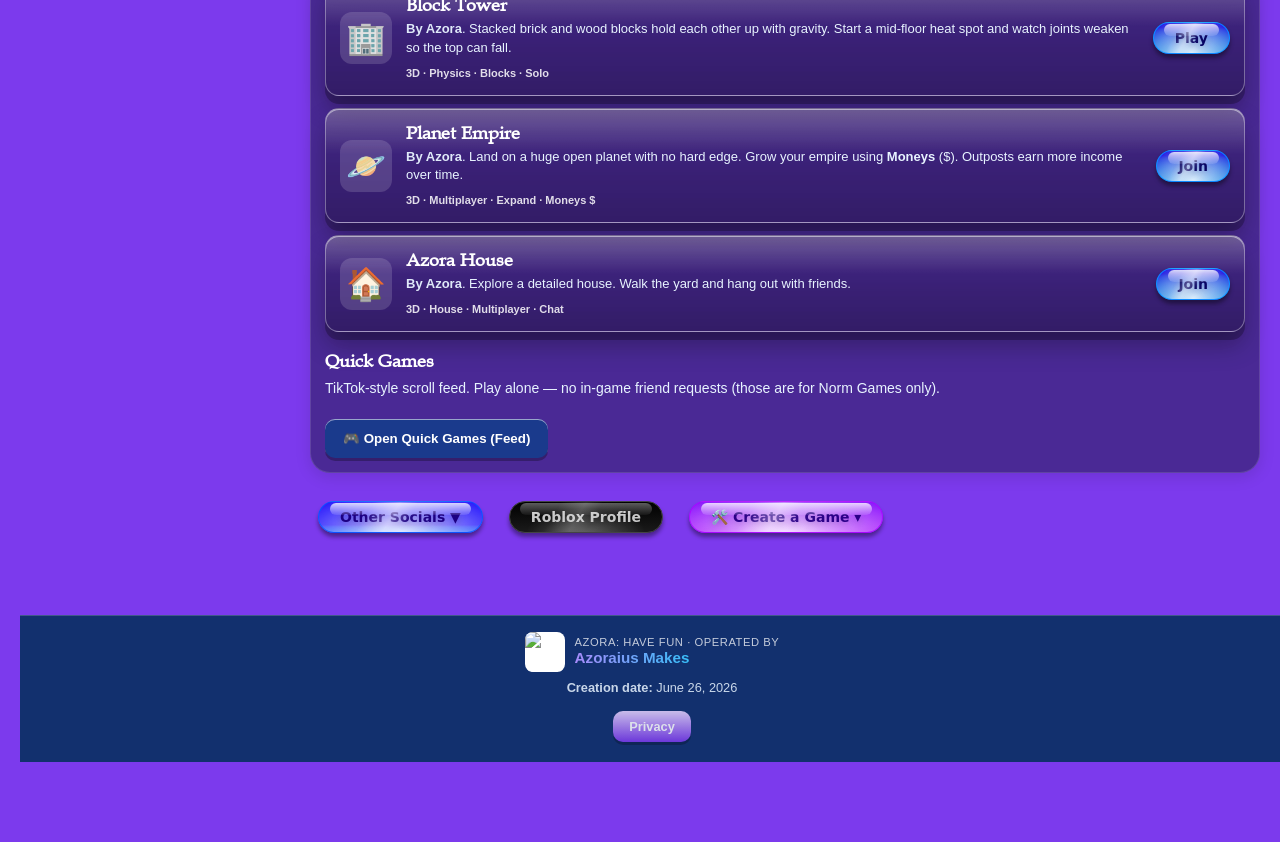
==== commit f1a25c59: "Add files via upload" ====
--- a/index.html
+++ b/index.html
@@ -1302,6 +1302,7 @@
         <div class="profile-name-row">
             <h2 id="profileUsername">Username</h2>
             <button type="button" id="profileDonateBtn" class="profile-donate-btn" style="display:none;" title="Donate AzoraCoins">Donate</button>
+            <button type="button" id="profileReportBtn" class="profile-report-btn" title="Report" onclick="reportCurrentProfile()"><img src="report.png" alt="Report"></button>
         </div>
         <p id="profileDisplayNameLine" class="profile-display-name" style="display:none;"></p>
         <div id="profileBadges" class="profile-badges" style="display:none;"></div>
--- a/style.css
+++ b/style.css
@@ -9135,3 +9135,6 @@
 
 .topbar-volume { display: inline-flex; align-items: center; gap: 6px; font-size: 12px; font-weight: 700; }
 .topbar-volume input { width: 90px; }
+
+.profile-report-btn { background: transparent; border: none; padding: 0; width: 36px; height: 36px; }
+.profile-report-btn img { width: 28px; height: 36px; object-fit: contain; }
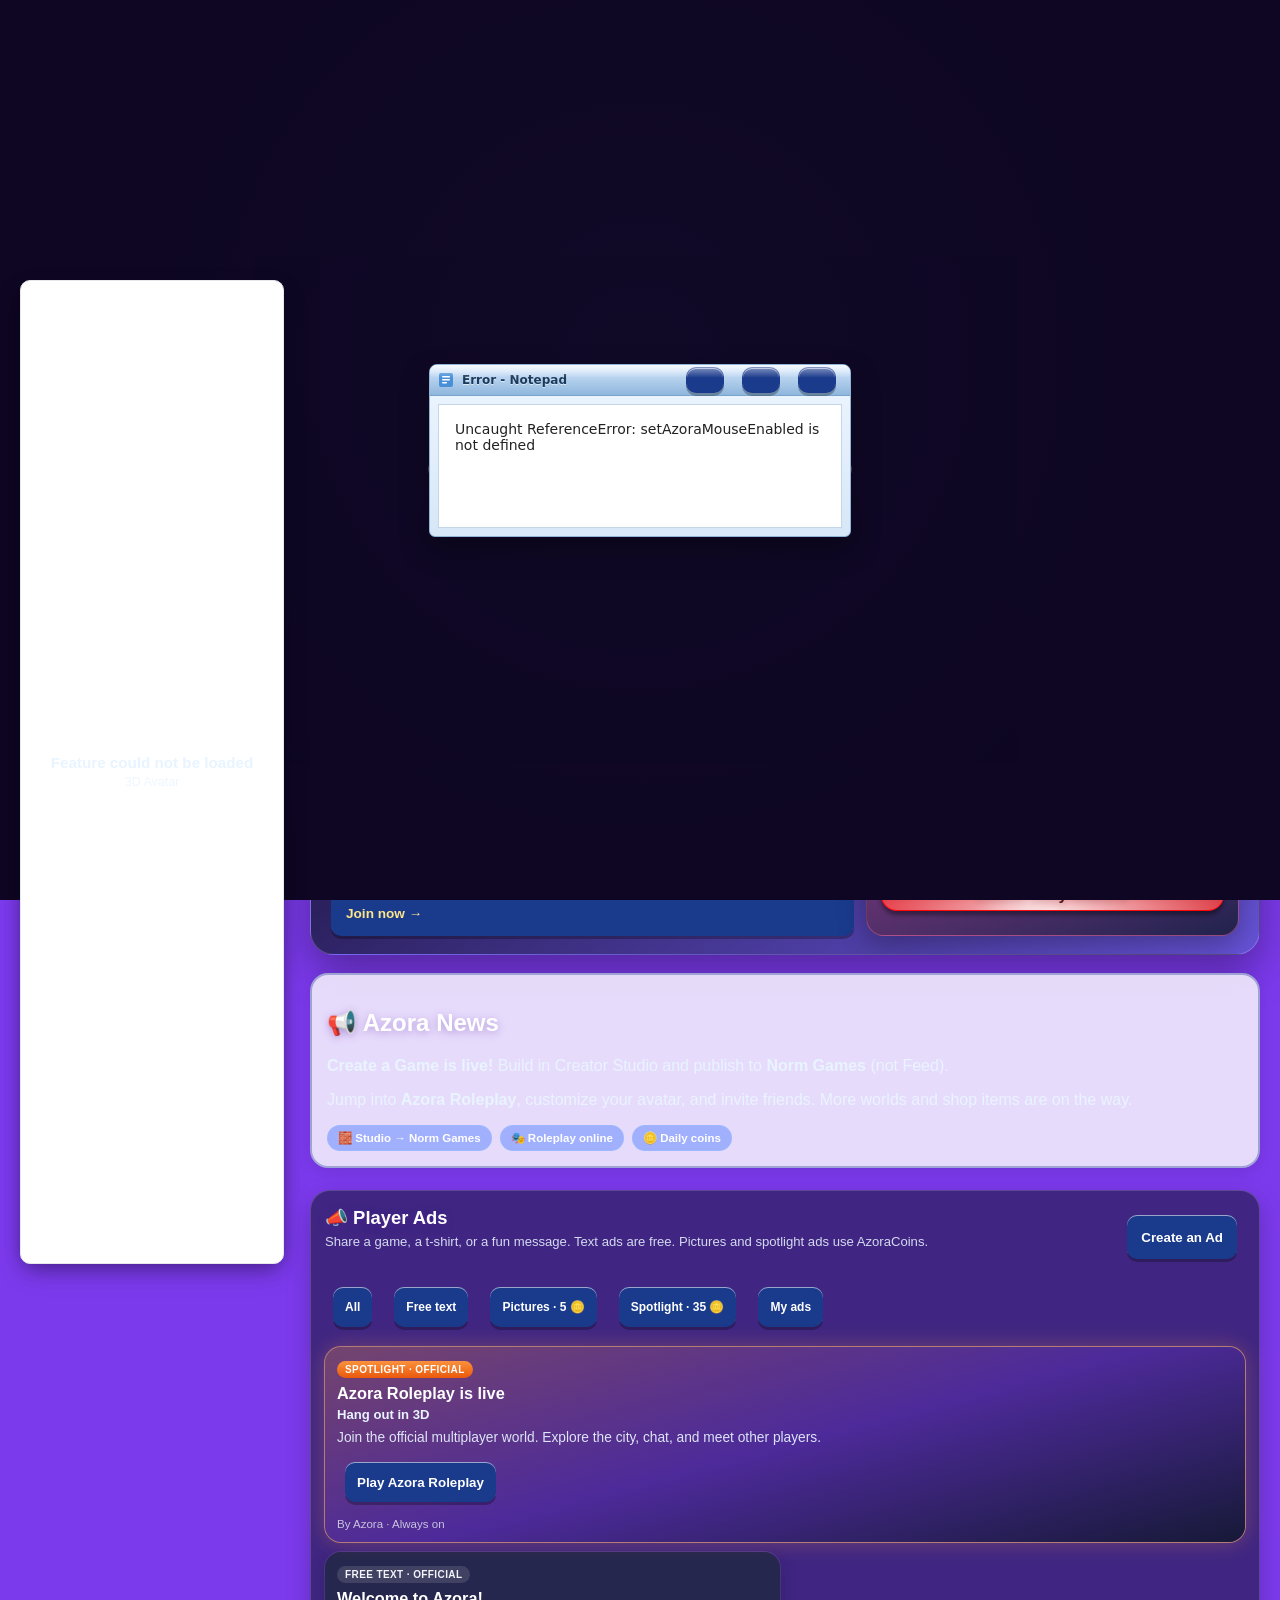
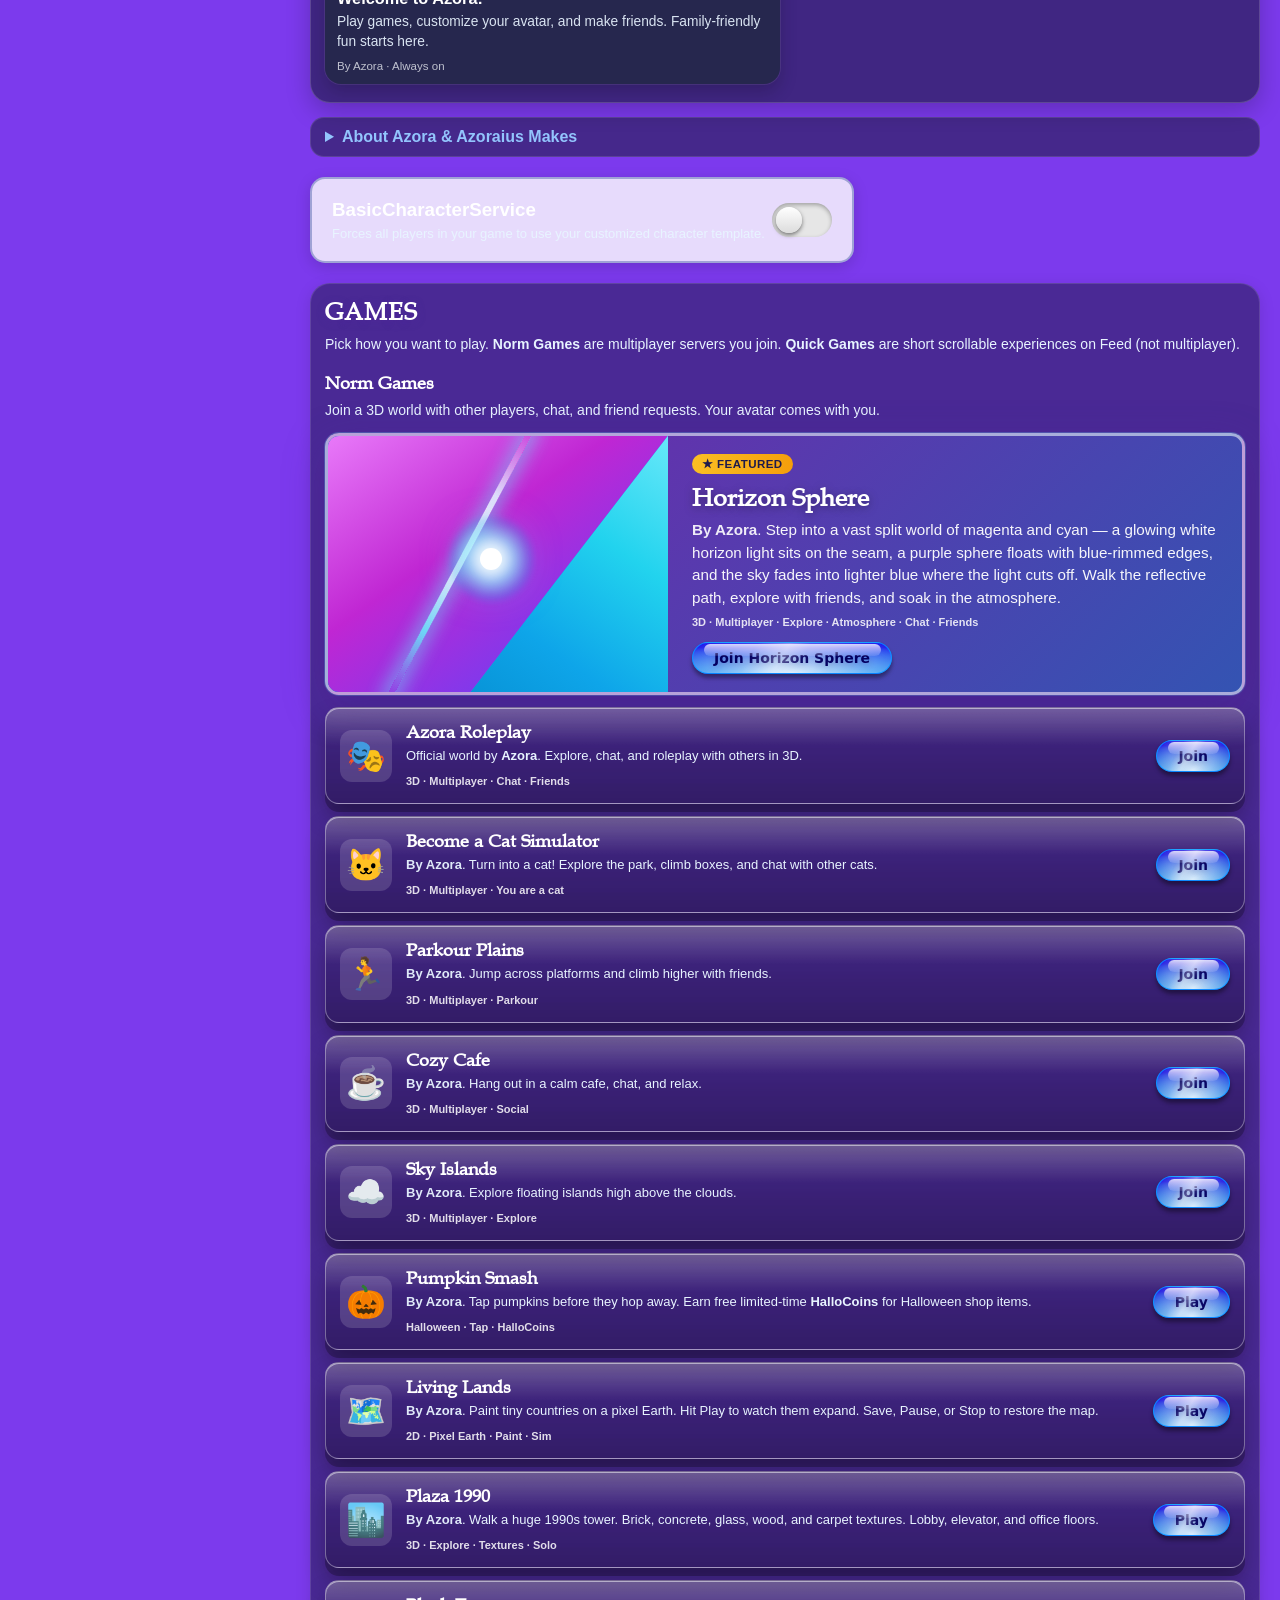
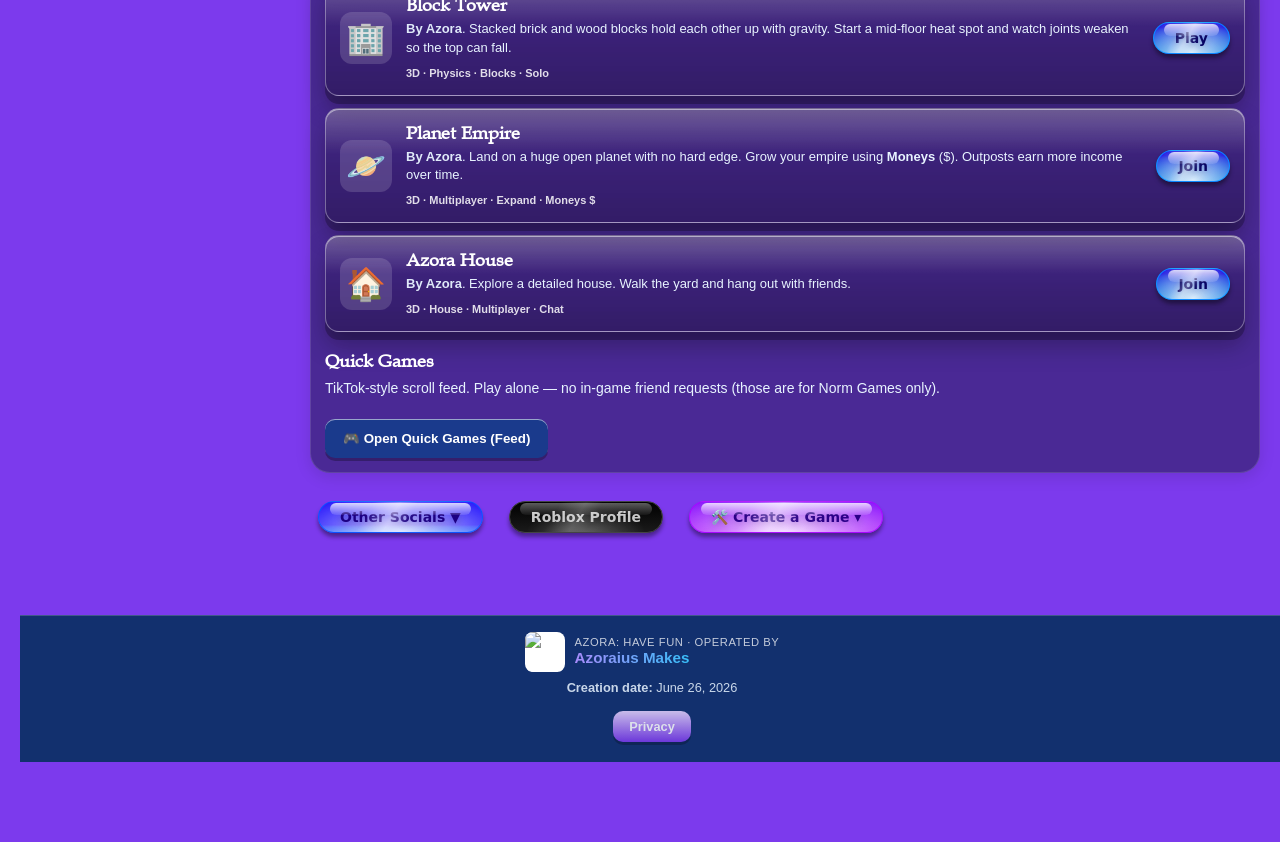
==== commit f5316b92: "Add files via upload" ====
--- a/index.html
+++ b/index.html
@@ -303,7 +303,7 @@
 </div>
 
 <div id="accountOverlay" class="overlay" style="display:none;">
-    <div class="popup">
+    <div class="popup azora-frame">
         <img src="logo.jpg?v=70.2" class="popupLogo" alt="Azora Logo">
         <h1 id="popupTitle">Join Azora</h1>
         <p id="popupSubtitle">Build games.<br>Customize avatars.<br>Have fun.</p>
@@ -352,7 +352,7 @@
 
 
 <div id="forgotPasswordOverlay" class="overlay" style="display:none;z-index:10050;">
-    <div class="popup" style="max-width:min(360px,calc(100vw - 20px));text-align:left;">
+    <div class="popup azora-frame" style="max-width:min(360px,calc(100vw - 20px));text-align:left;">
         <h2 style="text-align:center;color:#1e60ff !important;">Forgot password</h2>
         <p id="forgotStatus" class="account-error" style="display:block;min-height:1.2em;"></p>
         <div id="forgotStepEmail">
@@ -1263,7 +1263,7 @@
 
 <!-- Change Username flow -->
 <div id="usernameChangeOverlay" class="overlay" style="display:none;z-index:100080;">
-    <div class="popup" style="max-width:min(380px,calc(100vw - 20px));text-align:left;">
+    <div class="popup azora-frame" style="max-width:min(380px,calc(100vw - 20px));text-align:left;">
         <h2 style="text-align:center;margin-top:0;">Change Username</h2>
         <p class="settings-hint">This updates your name everywhere on Azora (profiles, chat, friends, search). Past usernames stay in history unless you hide them in Settings.</p>
         <div id="unameStep1">
@@ -1288,7 +1288,7 @@
 </div>
 
 <div id="profileOverlay" class="overlay" style="display:none;">
-    <div class="popup profile-popup" style="max-width:min(360px,calc(100vw - 20px));">
+    <div class="popup profile-popup azora-frame" style="max-width:min(360px,calc(100vw - 20px));">
         <div class="profile-avatar-wrap" id="profileAvatarWrap">
             <img src="logo.jpg?v=70.2" class="popupLogo profile-avatar-img" alt="Profile picture" id="profileAvatarImg">
             <button type="button" id="profileAvatarEditBtn" class="profile-avatar-edit-btn" style="display:none;" title="Change profile picture" onclick="openProfilePicPicker()">📷</button>
@@ -1542,7 +1542,7 @@
 
 <!-- Player message archives -->
 <div id="chatArchivesOverlay" class="overlay" style="display:none;">
-    <div class="popup" style="max-width:min(380px,calc(100vw - 20px));max-height:min(86vh,620px);display:flex;flex-direction:column;">
+    <div class="popup azora-frame" style="max-width:min(380px,calc(100vw - 20px));max-height:min(86vh,620px);display:flex;flex-direction:column;">
         <h1 style="font-size:1.25rem;">Message Archives</h1>
         <p style="color:#666;font-size:12px;margin-top:-6px;">Every friend message is saved here, even if removed from the live chat.</p>
         <div id="chatArchivesBody" style="text-align:left;overflow-y:auto;flex:1;max-height:50vh;font-size:13px;"></div>
@@ -1552,7 +1552,7 @@
 
 <!-- Legacy AI companion overlay kept hidden for compatibility -->
 <div id="aiCompanionOverlay" class="overlay" style="display:none;" aria-hidden="true">
-    <div class="popup" style="max-width:min(360px,calc(100vw - 20px));">
+    <div class="popup azora-frame" style="max-width:min(360px,calc(100vw - 20px));">
         <h1 style="font-size:1.3rem;">Aturius</h1>
         <p style="color:#666;font-size:13px;">Open Aturius from the top bar for chat and settings.</p>
         <button type="button" class="secondary" onclick="closeAICompanionSettings(); openAturiusPanel();">Open Aturius</button>
@@ -1570,7 +1570,7 @@
 
 <!-- Notifications Panel -->
 <div id="notifOverlay" class="overlay" style="display:none;">
-    <div class="popup" style="max-width:min(360px,calc(100vw - 20px));text-align:left;">
+    <div class="popup azora-frame" style="max-width:min(360px,calc(100vw - 20px));text-align:left;">
         <h2 style="text-align:center;">🔔 Notifications</h2>
         <div id="notifList" class="notif-list"></div>
         <div style="display:flex;gap:8px;margin-top:15px;">
@@ -1581,7 +1581,7 @@
     </div>
 </div>
 <div id="azoraDeviceNotifOverlay" class="overlay" style="display:none;">
-    <div class="popup" style="max-width:min(380px,calc(100vw - 20px));text-align:left;">
+    <div class="popup azora-frame" style="max-width:min(380px,calc(100vw - 20px));text-align:left;">
         <h2 style="text-align:center;">Turn on notifications?</h2>
         <p>Azora can send alerts for friend requests, chat, and other updates. On iPhone, add Azora to your Home Screen to get the red badge with a white number.</p>
         <div style="display:flex;gap:8px;margin-top:12px;">
@@ -1826,7 +1826,7 @@
     </div>
 </div>
 <div id="normLeaveConfirm" class="overlay" style="display:none;z-index:2147483000;">
-    <div class="popup" style="max-width:min(340px,calc(100vw - 20px));">
+    <div class="popup azora-frame" style="max-width:min(340px,calc(100vw - 20px));">
         <h2 style="color:#7c3aed !important;">Are you sure?</h2>
         <p style="color:#333 !important;">Leave this Norm Game and return to Azora?</p>
         <div style="display:flex;gap:10px;margin-top:8px;">
@@ -1837,7 +1837,7 @@
 </div>
 
 <div id="normResetConfirm" class="overlay" style="display:none;z-index:2147483000;">
-    <div class="popup" style="max-width:min(340px,calc(100vw - 20px));">
+    <div class="popup azora-frame" style="max-width:min(340px,calc(100vw - 20px));">
         <h2 style="color:#1e60ff !important;">Are you sure?</h2>
         <p style="color:#333 !important;">Reset your character? Your avatar will fall apart and collapse, then respawn.</p>
         <div style="display:flex;gap:10px;margin-top:8px;">
@@ -2129,7 +2129,7 @@
 </div>
 
 <div id="azoraRecordDoneOverlay" class="overlay" style="display:none;">
-    <div class="popup" style="max-width:420px;text-align:center;">
+    <div class="popup azora-frame" style="max-width:420px;text-align:center;">
         <h2>Recording saved</h2>
         <p>It's in Azora Recordings. Download a copy too?</p>
         <button type="button" onclick="downloadLastAzoraRecording()">Download</button>
@@ -2137,7 +2137,7 @@
     </div>
 </div>
 <div id="azoraRecordingsOverlay" class="overlay" style="display:none;">
-    <div class="popup" style="max-width:480px;text-align:left;">
+    <div class="popup azora-frame" style="max-width:480px;text-align:left;">
         <h2 style="text-align:center;">Recordings</h2>
         <div id="azoraRecordingsList"></div>
         <button class="frutiger-aero-button small aero-close" type="button" onclick="closeAzoraRecordings()" style="width:100%;margin-top:10px;">Close</button>
@@ -2229,7 +2229,7 @@
     </div>
 </div>
 <div id="azoraMyVideosOverlay" class="overlay" style="display:none;">
-    <div class="popup" style="max-width:480px;text-align:left;">
+    <div class="popup azora-frame" style="max-width:480px;text-align:left;">
         <h2 style="text-align:center;">My Videos</h2>
         <p class="azora-studio-hint">Private clips saved from Studio.</p>
         <div id="azoraMyVideosList"></div>
@@ -2237,14 +2237,14 @@
     </div>
 </div>
 <div id="eventCalendarOverlay" class="overlay" style="display:none;">
-    <div class="popup" style="max-width:440px;text-align:left;">
+    <div class="popup azora-frame" style="max-width:440px;text-align:left;">
         <h2 style="text-align:center;">Event calendar</h2>
         <ul id="eventCalendarList" class="event-cal-list"></ul>
         <button class="frutiger-aero-button small aero-close" type="button" onclick="closeEventCalendar()" style="width:100%;margin-top:8px;">Close</button>
     </div>
 </div>
 <div id="halloConvertOverlay" class="overlay" style="display:none;">
-    <div class="popup" style="max-width:420px;text-align:left;">
+    <div class="popup azora-frame" style="max-width:420px;text-align:left;">
         <h2 style="text-align:center;">Convert coins</h2>
         <p class="settings-hint">HalloCoins are event coins. You can keep them as long as you like. After Nov 2, 2026 you can still hold them; the only extra action is converting to AzoraCoins if you want.</p>
         <p>AzoraCoins: <strong id="convAz">0</strong> · HalloCoins: <strong id="convHallo">0</strong></p>
@@ -2283,7 +2283,7 @@
     </div>
 </div>
 <div id="pumpkinSmashOverlay" class="overlay" style="display:none;">
-    <div class="popup" style="max-width:min(520px,96vw);text-align:center;">
+    <div class="popup azora-frame" style="max-width:min(520px,96vw);text-align:center;">
         <h2>Pumpkin Smash</h2>
         <p id="pumpkinSmashHud">Time 30 · Smashed 0 · Seeds 0</p>
         <canvas id="pumpkinSmashCanvas" width="480" height="280" style="width:100%;background:#1a0b24;border-radius:12px;touch-action:none;"></canvas>
@@ -2547,7 +2547,7 @@
 <!-- Owner Moderation Console (stable — not inside profile) -->
 
 <div id="reportUserOverlay" class="overlay" style="display:none;z-index:100050;">
-    <div class="popup" style="max-width:min(360px,calc(100vw - 24px));text-align:left;background:#0f172a;color:#e2e8f0;border:1px solid #334155;">
+    <div class="popup azora-frame" style="max-width:min(360px,calc(100vw - 24px));text-align:left;background:#0f172a;color:#e2e8f0;border:1px solid #334155;">
         <h2 style="margin-top:0;text-align:center;">Report user</h2>
         <p id="reportUserTarget" style="color:#93c5fd;font-size:0.9rem;margin:0 0 10px;"></p>
         <label for="reportReasonSelect"><strong>Reason</strong></label>
--- a/style.css
+++ b/style.css
@@ -9138,3 +9138,24 @@
 
 .profile-report-btn { background: transparent; border: none; padding: 0; width: 36px; height: 36px; }
 .profile-report-btn img { width: 28px; height: 36px; object-fit: contain; }
+
+.overlay { background: #000 !important; }
+.popup, .profile-popup, .settings-popup {
+    background: #fff !important;
+    color: #111 !important;
+    border: 10px solid #0000ff !important;
+    border-radius: 0 !important;
+    box-shadow: none !important;
+    position: relative;
+    padding-top: 52px !important;
+}
+.popup::before, .profile-popup::before, .settings-popup::before {
+    content: "";
+    position: absolute;
+    top: 10px;
+    left: 10px;
+    width: 36px;
+    height: 36px;
+    background: url("logo.png") center/cover no-repeat;
+}
+.popup h2, .popup h3, .profile-popup h2 { color: #111 !important; }
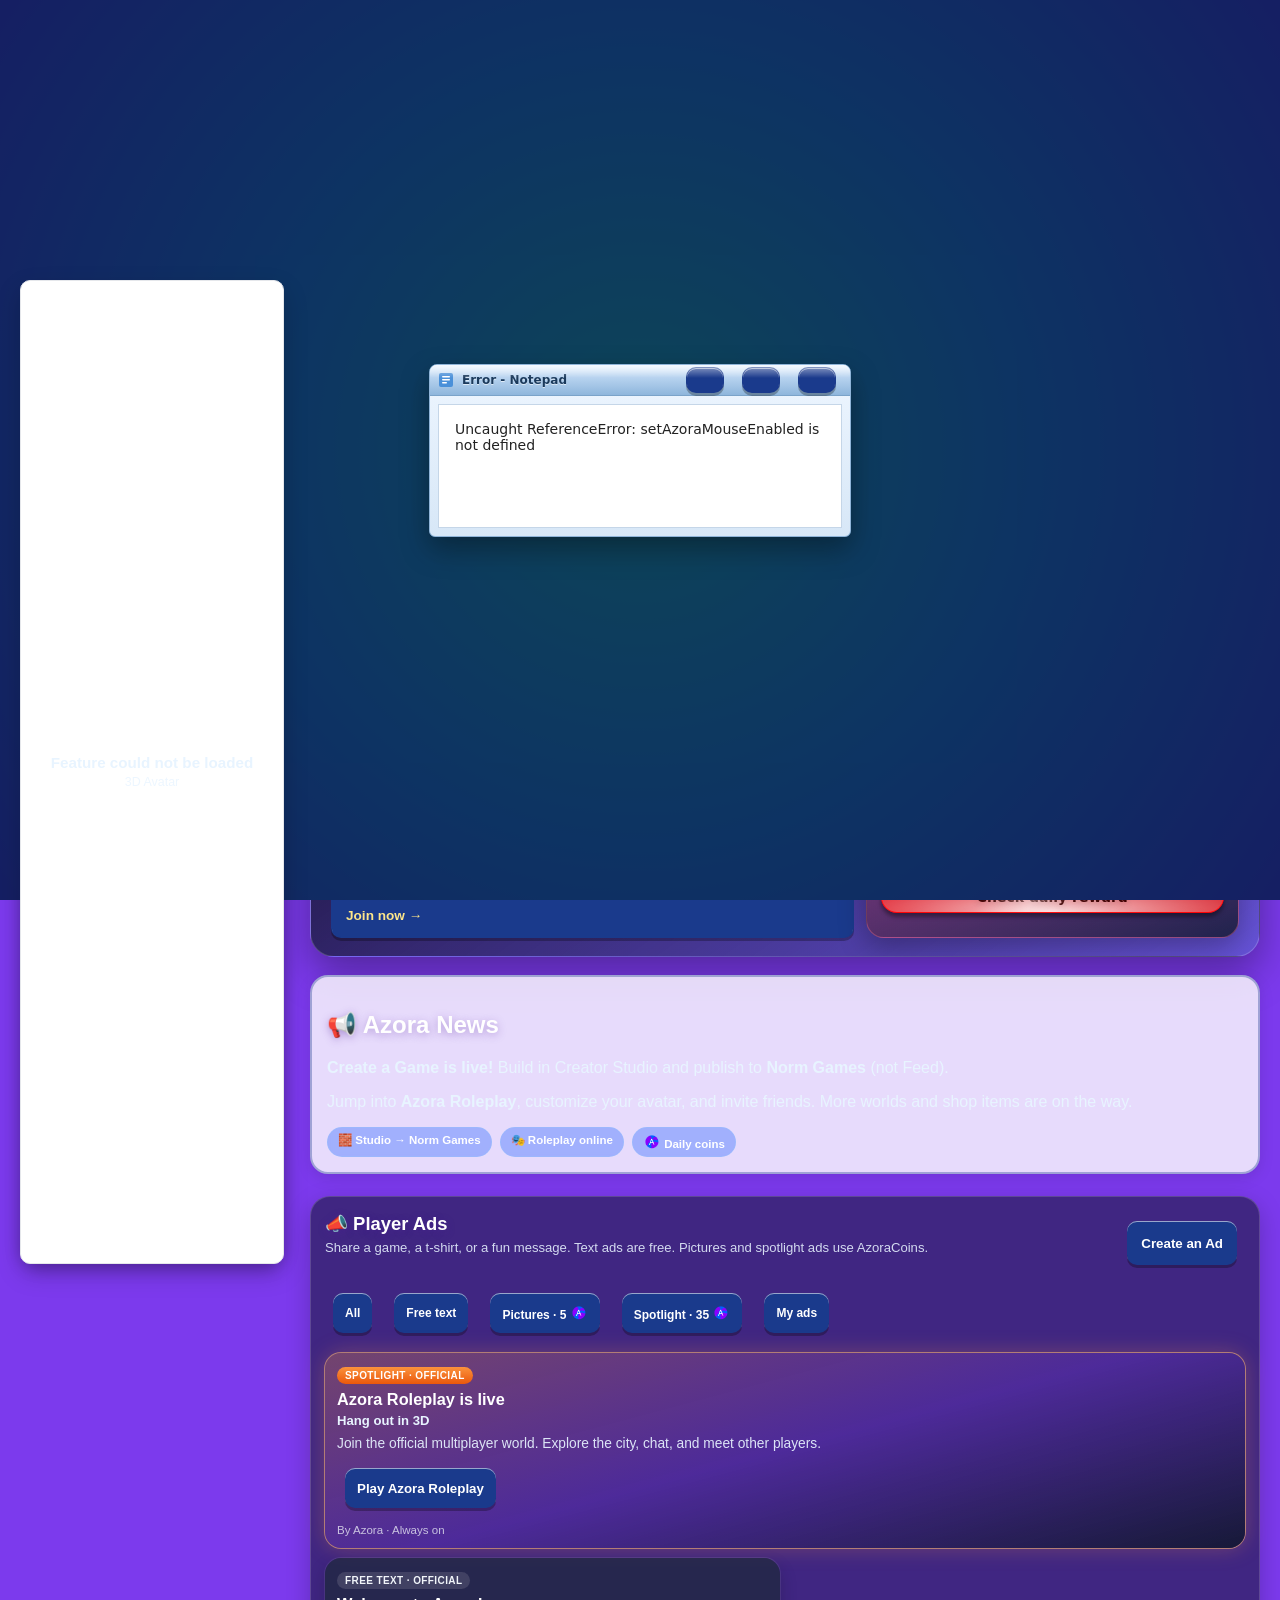
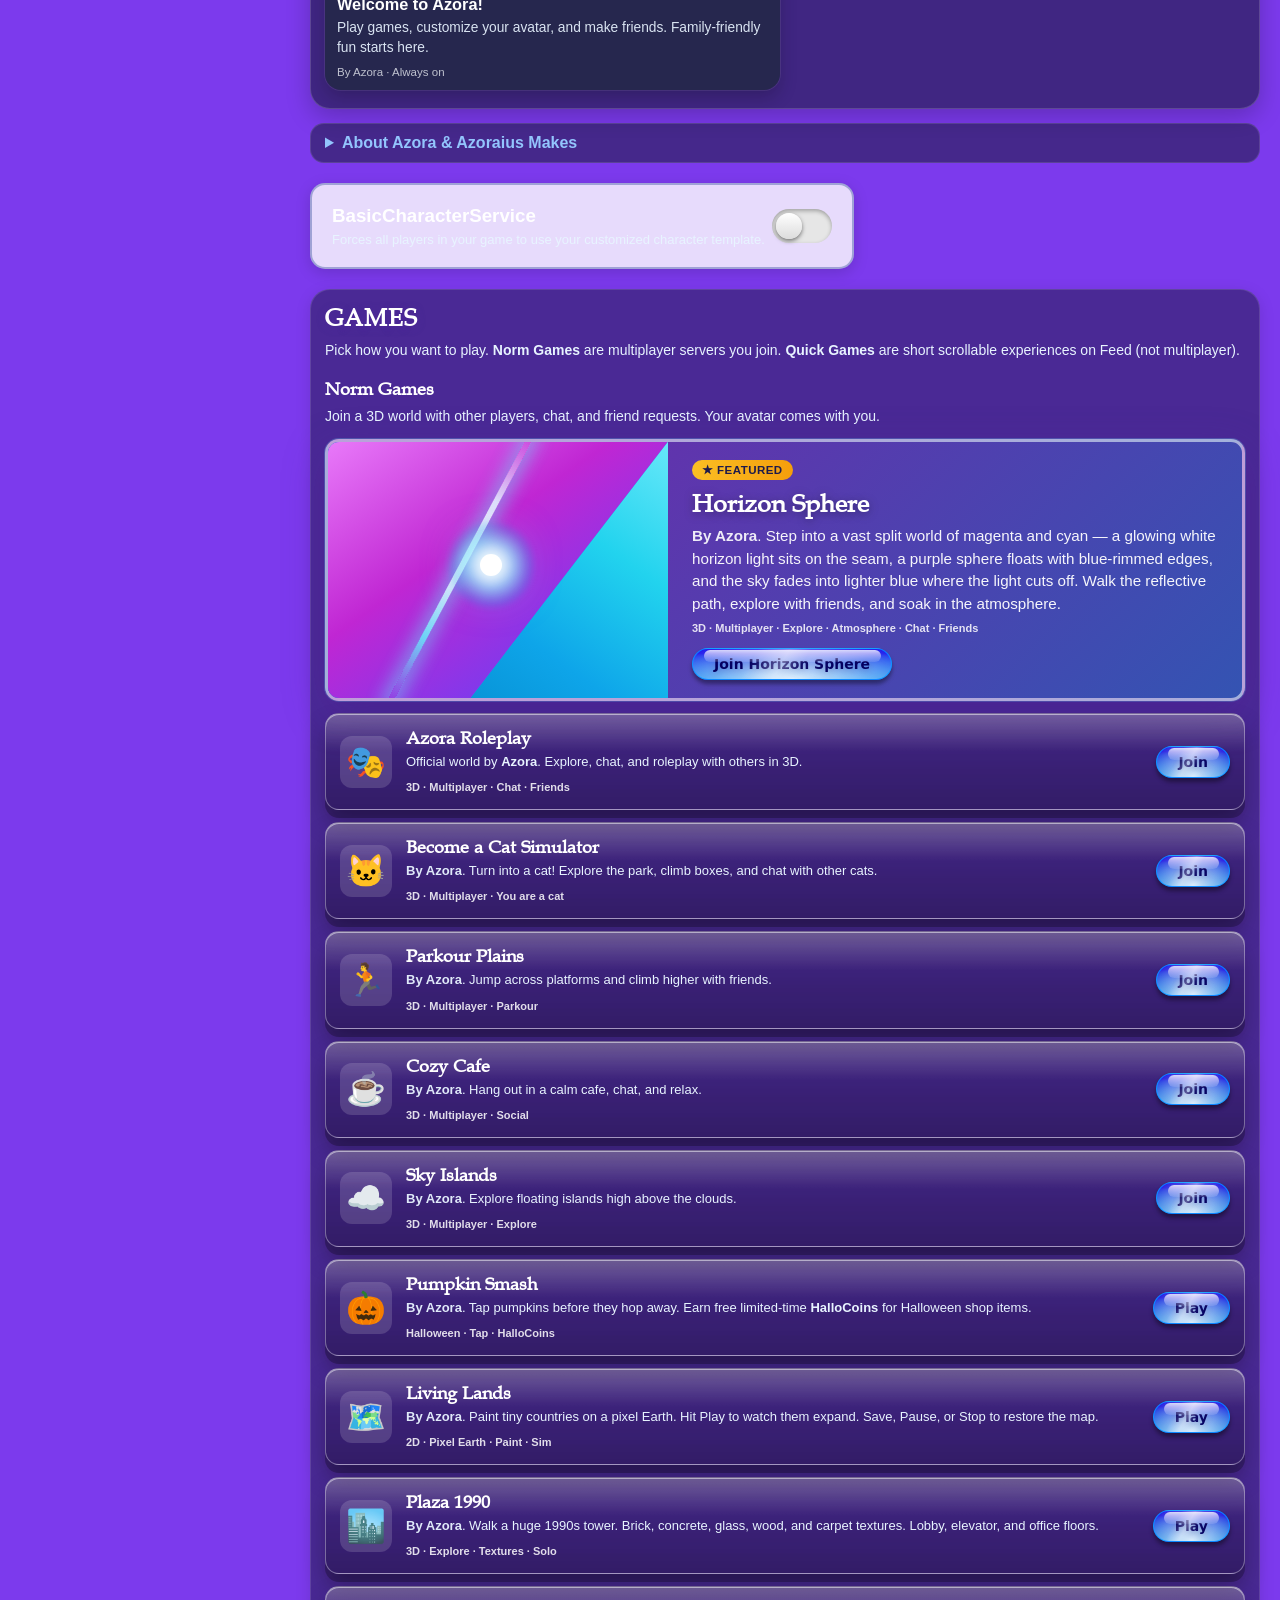
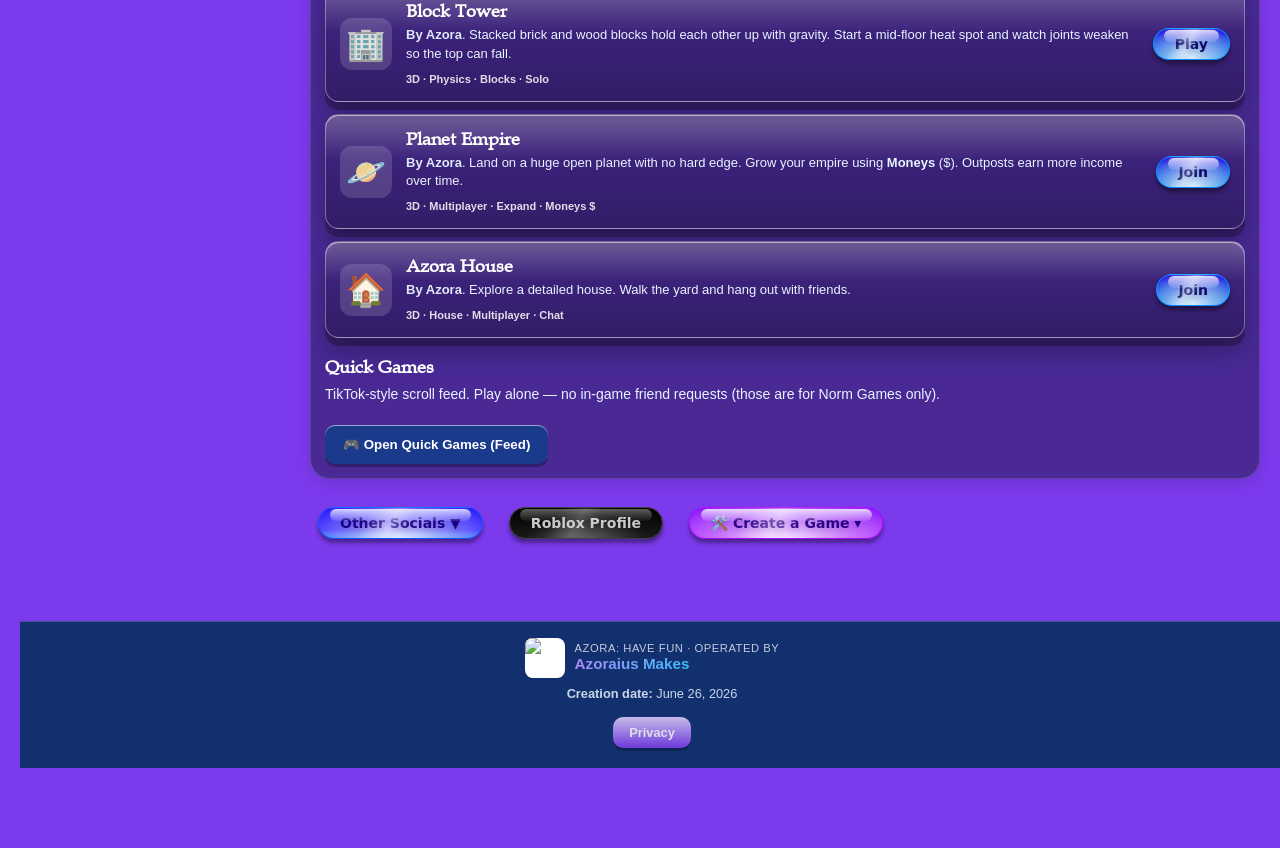
==== commit 844b4184: "Add files via upload" ====
--- a/index.html
+++ b/index.html
@@ -779,10 +779,10 @@
         <button id="aturiusButtonTop" type="button" class="aturius-btn frutiger-aero-button small aero-aturius" onclick="openAturiusPanel()" title="Talk to Aturius">✨ Aturius</button>
         <div class="currency-display coins-menu-wrap" id="coinsMenuWrap">
             <button type="button" class="coins-menu-btn frutiger-aero-button small aero-coins" id="coinsMenuBtn" onclick="toggleCoinsDropdown(event)" aria-haspopup="true">
-                🪙 AzoraCoins: <span id="bucks">0</span> ▾
+                <img class="azora-coin-icon" src="azoracoins.png" alt="AzoraCoins"> AzoraCoins: <span id="bucks">0</span> ▾
             </button>
             <div class="coins-dropdown" id="coinsDropdown" aria-hidden="true">
-                <div class="coins-drop-row"><span>Balance</span><strong><span id="coinsDropBalance">0</span> 🪙</strong></div>
+                <div class="coins-drop-row"><span>Balance</span><strong><span id="coinsDropBalance">0</span> <img class="azora-coin-icon" src="azoracoins.png" alt="AzoraCoins"></strong></div>
                 <button type="button" class="coins-drop-item coins-drop-buy" onclick="openBuyAzoraCoins(); closeCoinsDropdown();">Buy AzoraCoins</button>
                 <button type="button" class="coins-drop-item" onclick="openPendingCoins()">Pending AzoraCoins <span id="coinsDropPending">0</span></button>
                 <button type="button" class="coins-drop-item" onclick="openAzoraStock(); closeCoinsDropdown();">Azora Stock</button>
@@ -957,7 +957,7 @@
                 <p class="azora-hero-sub">Build. Play. Customize. Hang out. Pick something fun below — or jump straight into a game.</p>
             </div>
             <div class="azora-hero-stats" id="azoraHeroStats">
-                <div class="azora-stat-pill"><span class="azora-stat-ico">🪙</span><span id="heroCoinsStat">0</span> coins</div>
+                <div class="azora-stat-pill"><span class="azora-stat-ico"><img class="azora-coin-icon" src="azoracoins.png" alt="AzoraCoins"></span><span id="heroCoinsStat">0</span> coins</div>
                 <div class="azora-stat-pill"><span class="azora-stat-ico">🔥</span><span id="heroStreakStat">0</span> day streak</div>
                 <div class="azora-stat-pill"><span class="azora-stat-ico">✨</span>Family-friendly</div>
             </div>
@@ -980,7 +980,7 @@
                 <span class="azora-action-desc">Creator Studio</span>
             </button>
             <button type="button" class="azora-action-card" onclick="toggleCoinsDropdown(event)">
-                <span class="azora-action-emoji">🪙</span>
+                <span class="azora-action-emoji"><img class="azora-coin-icon" src="azoracoins.png" alt="AzoraCoins"></span>
                 <span class="azora-action-title">Coins</span>
                 <span class="azora-action-desc">AzoraCoins</span>
             </button>
@@ -1030,7 +1030,7 @@
         <div class="azora-news-chips">
             <span class="azora-news-chip">🧱 Studio → Norm Games</span>
             <span class="azora-news-chip">🎭 Roleplay online</span>
-            <span class="azora-news-chip">🪙 Daily coins</span>
+            <span class="azora-news-chip"><img class="azora-coin-icon" src="azoracoins.png" alt="AzoraCoins"> Daily coins</span>
         </div>
     </div>
 
@@ -1045,8 +1045,8 @@
         <div class="azora-ads-tabs" role="tablist">
             <button type="button" class="azora-ads-tab active" id="adsTabAll" onclick="setAdsBoardFilter('all')">All</button>
             <button type="button" class="azora-ads-tab" id="adsTabText" onclick="setAdsBoardFilter('text')">Free text</button>
-            <button type="button" class="azora-ads-tab" id="adsTabPicture" onclick="setAdsBoardFilter('picture')">Pictures · 5 🪙</button>
-            <button type="button" class="azora-ads-tab" id="adsTabSpotlight" onclick="setAdsBoardFilter('spotlight')">Spotlight · 35 🪙</button>
+            <button type="button" class="azora-ads-tab" id="adsTabPicture" onclick="setAdsBoardFilter('picture')">Pictures · 5 <img class="azora-coin-icon" src="azoracoins.png" alt=""></button>
+            <button type="button" class="azora-ads-tab" id="adsTabSpotlight" onclick="setAdsBoardFilter('spotlight')">Spotlight · 35 <img class="azora-coin-icon" src="azoracoins.png" alt=""></button>
             <button type="button" class="azora-ads-tab" id="adsTabMine" onclick="setAdsBoardFilter('mine')">My ads</button>
         </div>
         <div id="azoraAdsList" class="azora-ads-list"></div>
@@ -2073,7 +2073,7 @@
 <div id="dailyClaimOverlay" class="overlay daily-claim-overlay" style="display:none;" aria-hidden="true">
     <div class="popup daily-claim-popup" role="dialog" aria-labelledby="dailyClaimTitle">
         <div class="daily-claim-coins-fx" id="dailyClaimCoinsFx" aria-hidden="true"></div>
-        <div class="daily-claim-icon">🪙</div>
+        <div class="daily-claim-icon"><img class="azora-coin-icon" src="azoracoins.png" alt="AzoraCoins"></div>
         <h2 id="dailyClaimTitle">You have just gotten 0.05 AzoraCoins!</h2>
         <p id="dailyClaimSub" class="daily-claim-sub">A small daily reward for logging in. Resets at 12:00 AM local time.</p>
         <button type="button" id="dailyClaimBtn" class="daily-claim-btn" onclick="claimDailyGiftAnimated()">CLAIM</button>
@@ -2089,7 +2089,7 @@
 <div id="marketplaceOverlay" class="overlay" style="display:none;">
     <div class="popup market-popup" style="max-width:min(460px,calc(100vw - 16px));text-align:left;">
         <h2 style="text-align:center;margin:0 0 8px;">🛒 Marketplace</h2>
-        <p style="text-align:center;margin:0 0 10px;opacity:0.85;font-size:0.9rem;">Your balance: <strong id="marketCoinBalance">0</strong> 🪙</p>
+        <p style="text-align:center;margin:0 0 10px;opacity:0.85;font-size:0.9rem;">Your balance: <strong id="marketCoinBalance">0</strong> <img class="azora-coin-icon" src="azoracoins.png" alt="AzoraCoins"></p>
         <div class="market-tabs" role="tablist">
             <button type="button" class="market-tab active" id="marketTabMarket" onclick="setMarketplaceTab('market')">Market</button>
             <button type="button" class="market-tab" id="marketTabShop" onclick="setMarketplaceTab('shop')">Shop</button>
@@ -2104,7 +2104,7 @@
                     <option value="halloween">Halloween</option>
                 </select>
             </label>
-            <button type="button" id="uploadTShirtBtn" class="market-upload-btn" style="display:none;" onclick="openCreateTShirt()">📤 Upload T-Shirt (Free · 0 🪙)</button>
+            <button type="button" id="uploadTShirtBtn" class="market-upload-btn" style="display:none;" onclick="openCreateTShirt()">📤 Upload T-Shirt (Free · 0 <img class="azora-coin-icon" src="azoracoins.png" alt="">)</button>
             <label id="marketGenderFilterWrap" style="font-size:0.85rem;">Filter:
                 <select id="marketGenderFilter" onchange="renderMarketplace()">
                     <option value="all">All</option>
@@ -2347,7 +2347,7 @@
         </div>
         <div class="buy-coins-balance-row">
             <span>Your balance</span>
-            <strong><span id="buyCoinsBalance">0</span> 🪙</strong>
+            <strong><span id="buyCoinsBalance">0</span> <img class="azora-coin-icon" src="azoracoins.png" alt=""></strong>
         </div>
         <p id="buyCoinsStatus" class="buy-coins-status"></p>
 
@@ -2409,7 +2409,7 @@
     <div class="popup donate-popup">
         <h2 style="text-align:center;margin:0 0 6px;">Donate AzoraCoins</h2>
         <p id="donateTargetLabel" class="donate-target-label">To: Player</p>
-        <p class="donate-balance-line">Your balance: <strong id="donateBalanceText">0</strong> 🪙</p>
+        <p class="donate-balance-line">Your balance: <strong id="donateBalanceText">0</strong> <img class="azora-coin-icon" src="azoracoins.png" alt=""></p>
         <div class="donate-row">
             <div class="donate-amount-wrap">
                 <label for="donateAmountInput">Amount</label>
@@ -2451,7 +2451,7 @@
     <div class="popup azora-ad-popup" role="dialog" aria-labelledby="createAdTitle">
         <h2 id="createAdTitle">Create an Ad</h2>
         <p class="azora-ad-lead">Pick a category. Text ads are free. Picture ads cost 5 AzoraCoins. Spotlight ads cost 35 AzoraCoins and can include extra images, a tagline, and a game button.</p>
-        <p class="azora-ad-balance">Your balance: <strong id="adCreateBalance">0</strong> 🪙</p>
+        <p class="azora-ad-balance">Your balance: <strong id="adCreateBalance">0</strong> <img class="azora-coin-icon" src="azoracoins.png" alt=""></p>
 
         <div class="azora-ad-tier-grid" role="list">
             <button type="button" class="azora-ad-tier-card selected" data-ad-tier="text" onclick="selectAdTier('text')">
@@ -2460,12 +2460,12 @@
                 <span>Words only. Shows on the ads board for 1 day.</span>
             </button>
             <button type="button" class="azora-ad-tier-card" data-ad-tier="picture" onclick="selectAdTier('picture')">
-                <span class="azora-ad-tier-price">5 🪙</span>
+                <span class="azora-ad-tier-price">5 <img class="azora-coin-icon" src="azoracoins.png" alt=""></span>
                 <strong>Picture Ad</strong>
                 <span>Text plus 1 image. Lasts 3 days.</span>
             </button>
             <button type="button" class="azora-ad-tier-card spotlight" data-ad-tier="spotlight" onclick="selectAdTier('spotlight')">
-                <span class="azora-ad-tier-price">35 🪙</span>
+                <span class="azora-ad-tier-price">35 <img class="azora-coin-icon" src="azoracoins.png" alt=""></span>
                 <strong>Spotlight Ad</strong>
                 <span>Text, up to 3 images, tagline, and a game button. Lasts 7 days at the top.</span>
             </button>
--- a/style.css
+++ b/style.css
@@ -9140,7 +9140,7 @@
 .profile-report-btn img { width: 28px; height: 36px; object-fit: contain; }
 
 .overlay { background: #000 !important; }
-.popup, .profile-popup, .settings-popup {
+.azora-frame, .popup, .profile-popup, .settings-popup {
     background: #fff !important;
     color: #111 !important;
     border: 10px solid #0000ff !important;
@@ -9149,7 +9149,7 @@
     position: relative;
     padding-top: 52px !important;
 }
-.popup::before, .profile-popup::before, .settings-popup::before {
+.azora-frame::before, .popup::before, .profile-popup::before, .settings-popup::before {
     content: "";
     position: absolute;
     top: 10px;
@@ -9159,3 +9159,6 @@
     background: url("logo.png") center/cover no-repeat;
 }
 .popup h2, .popup h3, .profile-popup h2 { color: #111 !important; }
+
+.azora-coin-icon { width: 18px; height: 18px; vertical-align: -3px; object-fit: contain; }
+.daily-claim-icon .azora-coin-icon { width: 48px; height: 48px; }
